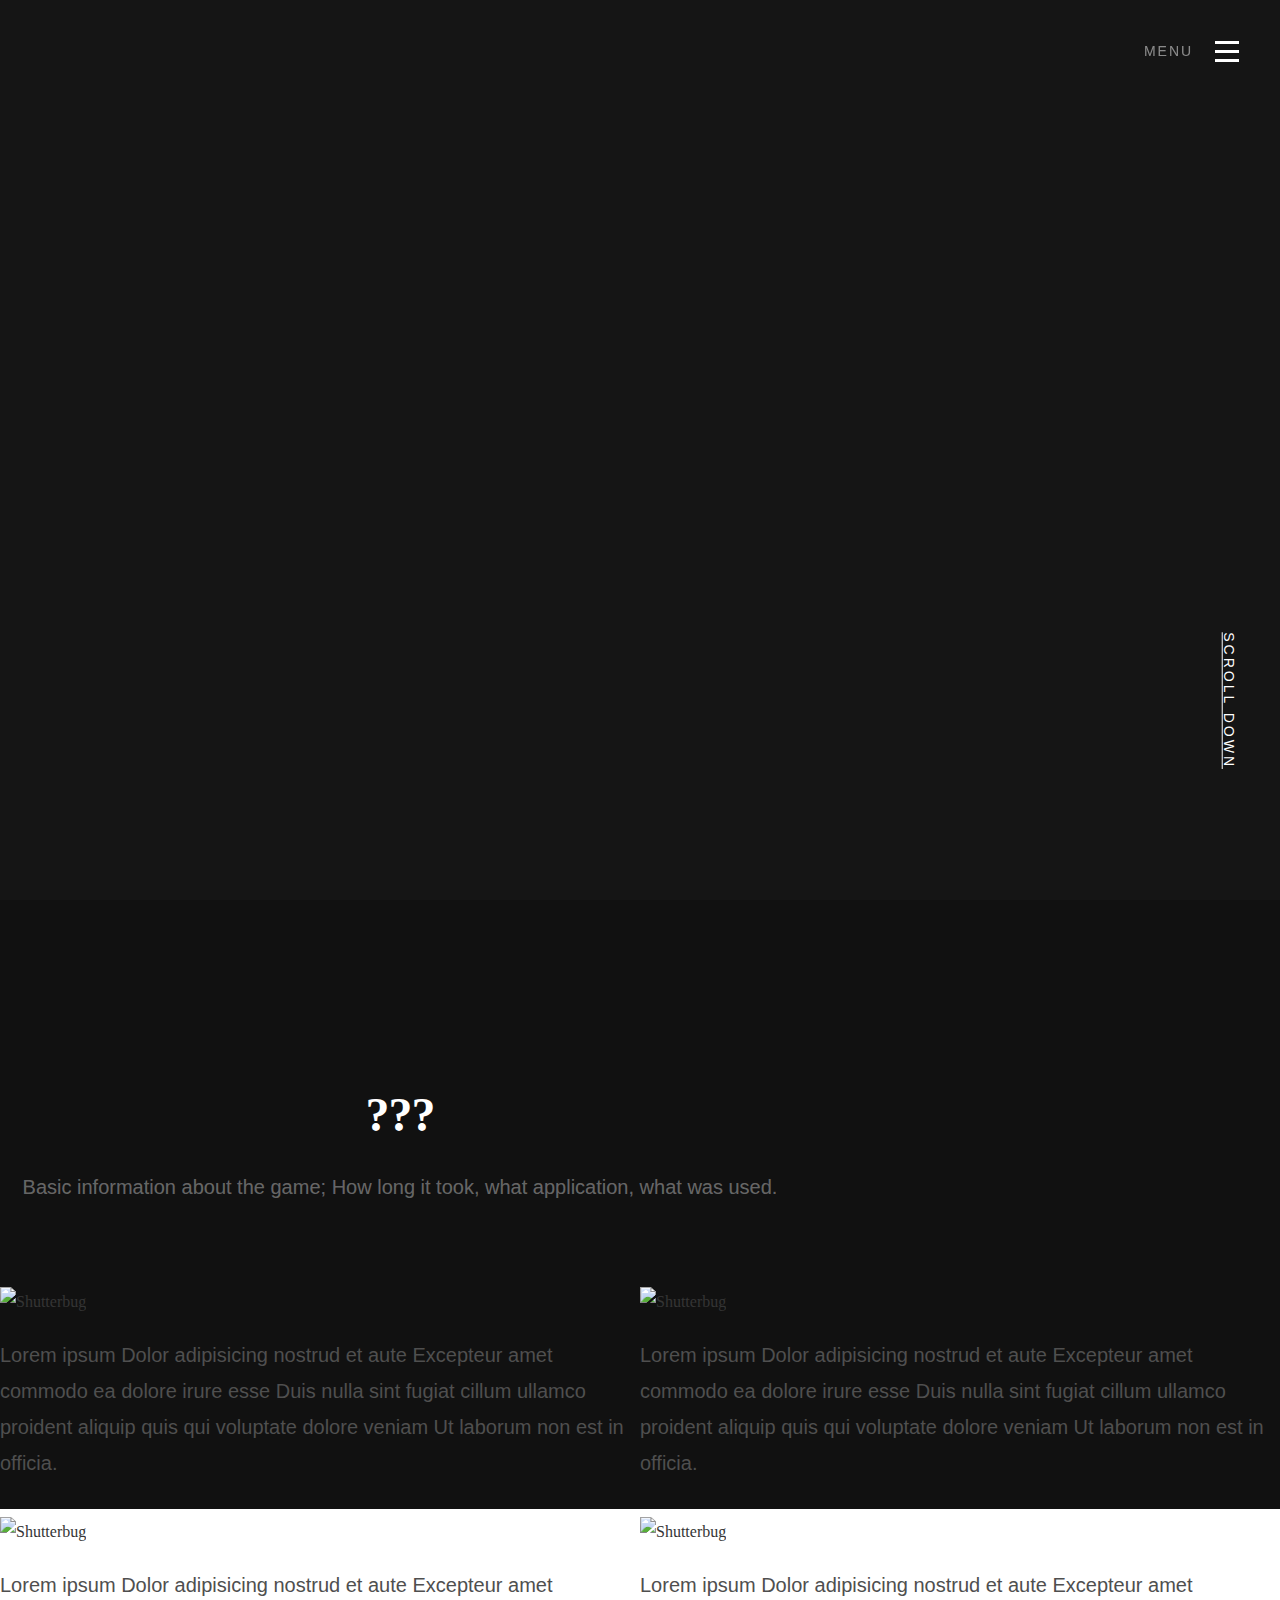
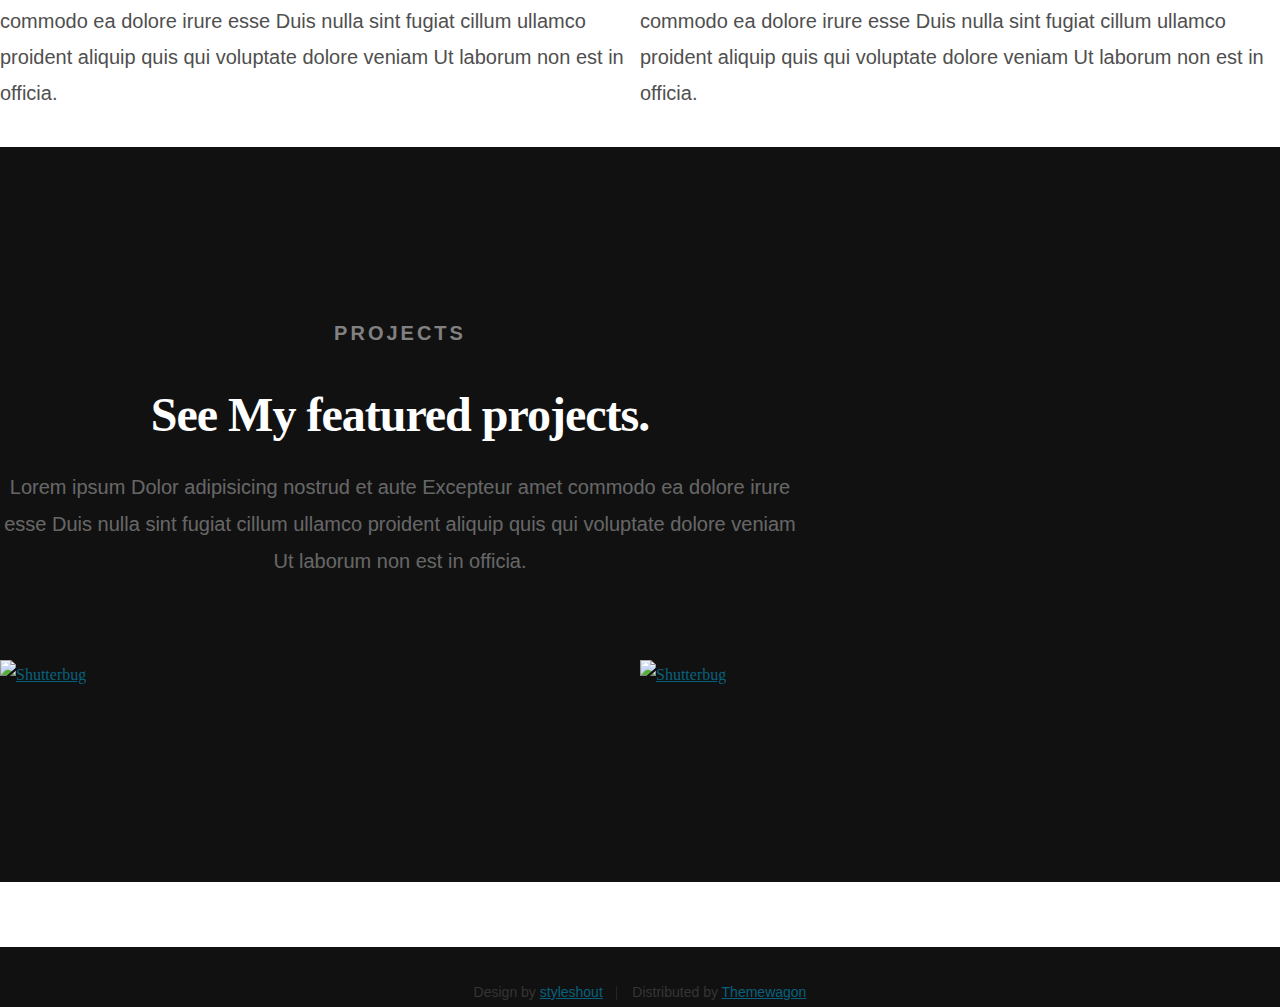
==== Game-1.html @ c15412a4 "Updating Game-1" ====
<!DOCTYPE html>
<!--[if IE 8 ]><html class="no-js oldie ie8" lang="en"> <![endif]-->
<!--[if IE 9 ]><html class="no-js oldie ie9" lang="en"> <![endif]-->
<!--[if (gte IE 9)|!(IE)]><!--><html class="no-js" lang="en"> <!--<![endif]-->
<head>

   <!--- basic page needs
   ================================================== -->
   <meta charset="utf-8">
	<title>James McGowan Portfolio </title>
	<meta name="description" content="">
	<meta name="author" content="">

   <!-- mobile specific metas
   ================================================== -->
	<meta name="viewport" content="width=device-width, initial-scale=1, maximum-scale=1">

 	<!-- CSS
   ================================================== -->
   <link rel="stylesheet" href="css/base.css">
   <link rel="stylesheet" href="css/vendor.css">
   <link rel="stylesheet" href="css/main.css">

   <!-- script
   ================================================== -->
	<script src="js/modernizr.js"></script>
	<script src="js/pace.min.js"></script>

   <!-- favicons
	================================================== -->


</head>

<body id="top">

	<!-- header
   ================================================== -->
   <header>

   	<div class="header-logo">
	      <a href="index.html">Portfolio</a>
	   </div>

		<a id="header-menu-trigger" href="#0">
		 	<span class="header-menu-text">Menu</span>
		  	<span class="header-menu-icon"></span>
		</a>

		<nav id="menu-nav-wrap">

        <a href="#0" class="close-button" title="close"><span>Close</span></a>

	   	<h3>James McGowan</h3>

			<ul class="nav-list">
				<li>
          <a href="index.html"> Home </a></li>
			</ul>

			<ul class="header-social-list">
            <li>
            	<a href=""><i class="fa fa-behance"></i></a>
            </li>
	      </ul>

		</nav>  <!-- end #menu-nav-wrap -->

	</header> <!-- end header -->


   <!-- home
   ================================================== -->
   <section id="home">

		<div class="scrolldown">
			<a href="#about" class="scroll-icon smoothscroll">
		   	Scroll Down
		   	<i class="fa fa-long-arrow-right" aria-hidden="true"></i>
			</a>
		</div>

   </section> <!-- end home -->

   <!-- Game section
    ================================================== -->
   <section id="portfolio">

     <div class="intro-wrap">

       <div class="row narrow section-intro with-bottom-sep animate-this">
       <div class="col-twelve">
           <!-- TITLE -->
            <h1> ??? </h1>

               <!-- DESCRIPTION -->
                <p class="lead"> Basic information about the game; How long it took, what application, what was used. </p>
       </div>
     </div> <!-- end row section-intro -->

     </div> <!-- end intro-wrap -->

     <div class="row portfolio-content">
       <div class="col-twelve">
         <div class="bricks-wrapper">

           <!-- First post -->
           <div class="brick folio-item">
              <div class="item-wrap animate-this">
                   <img src="images/portfolio/user-01.jpg" alt="Shutterbug">

                   <!-- Information about the image/ video-->
                   <p class="lead">Lorem ipsum Dolor adipisicing nostrud et aute Excepteur amet commodo ea dolore irure esse Duis nulla sint fugiat cillum ullamco proident aliquip quis qui voluptate dolore veniam Ut laborum non est in officia.</p>
            </div> <!-- end item-wrap -->
          </div> <!-- end brick folio-item -->
          <!-- End First post -->

          <!-- Second post -->
             <div class="brick folio-item">
                <div class="item-wrap animate-this">
                     <img src="images/portfolio/user-02.jpg" alt="Shutterbug">

                     <!-- Information about the image/ video-->
                     <p class="lead">Lorem ipsum Dolor adipisicing nostrud et aute Excepteur amet commodo ea dolore irure esse Duis nulla sint fugiat cillum ullamco proident aliquip quis qui voluptate dolore veniam Ut laborum non est in officia.</p>

              </div> <!-- end item-wrap -->
            </div> <!-- end brick folio-item -->
            <!-- End Second post -->

            <!-- Third post -->
            <div class="brick folio-item">
               <div class="item-wrap animate-this">
                    <img src="images/portfolio/user-01.jpg" alt="Shutterbug">

                    <!-- Information about the image/ video-->
                    <p class="lead">Lorem ipsum Dolor adipisicing nostrud et aute Excepteur amet commodo ea dolore irure esse Duis nulla sint fugiat cillum ullamco proident aliquip quis qui voluptate dolore veniam Ut laborum non est in officia.</p>
             </div> <!-- end item-wrap -->
           </div> <!-- end brick folio-item -->
           <!-- End Third post -->

           <!-- Fouth post -->
              <div class="brick folio-item">
                 <div class="item-wrap animate-this">
                      <img src="images/portfolio/user-02.jpg" alt="Shutterbug">

                      <!-- Information about the image/ video-->
                      <p class="lead">Lorem ipsum Dolor adipisicing nostrud et aute Excepteur amet commodo ea dolore irure esse Duis nulla sint fugiat cillum ullamco proident aliquip quis qui voluptate dolore veniam Ut laborum non est in officia.</p>

               </div> <!-- end item-wrap -->
             </div> <!-- end brick folio-item -->
             <!-- End Fouth post -->





          </div> <!-- end brick-wrapper -->
        </div> <!-- end twelve -->
      </div>

   </section>

   <!-- portfolio
    ================================================== -->
   <section id="portfolio">

     <div class="intro-wrap">

       <div class="row narrow section-intro with-bottom-sep animate-this">
       <div class="col-twelve">
           <!-- TITLE -->
            <h3>Projects</h3>

             <!-- SECOND TITLE -->
              <h1>See My featured projects.</h1>

               <!-- DESCRIPTION -->
                <p class="lead">Lorem ipsum Dolor adipisicing nostrud et aute Excepteur amet commodo ea dolore irure esse Duis nulla sint fugiat cillum ullamco proident aliquip quis qui voluptate dolore veniam Ut laborum non est in officia.</p>
       </div>
     </div> <!-- end row section-intro -->

     </div> <!-- end intro-wrap -->

     <div class="row portfolio-content">
       <div class="col-twelve">
         <div class="bricks-wrapper">

           <div class="brick folio-item">
              <div class="item-wrap animate-this">
                 <a href="index.html" class="overlay">
                   <img src="images/portfolio/skaterboy.jpg" alt="Shutterbug">

                   <div class="item-text">
                     <h1>  Marketing </h1>
                     <h3> Yellow Wall</h3>
                   </div>
                 </a>
            </div> <!-- end item-wrap -->
          </div> <!-- end brick folio-item -->

             <div class="brick folio-item">
                <div class="item-wrap animate-this">
                   <a href="index.html" class="overlay">
                     <img src="images/portfolio/yellowwall.jpg" alt="Shutterbug">

                     <div class="item-text">
                       <h1>  Marketing </h1>
                       <h3> Yellow Wall</h3>
                     </div>
                   </a>
              </div> <!-- end item-wrap -->
            </div> <!-- end brick folio-item -->
          </div> <!-- end brick-wrapper -->
        </div> <!-- end twelve -->
      </div>

   </section>  <!-- end portfolio -->

   	<div class="footer-bottom">

      	<div class="row">

      		<div class="col-twelve">
	      		<div class="copyright">
		         	<span>Design by <a href="http://www.styleshout.com/" target="_blank">styleshout</a></span>	<span>Distributed by <a href="https://themewagon.com/" target="_blank">Themewagon</a></span>
		         </div>
	      	</div>

      	</div>

      </div> <!-- end footer-bottom -->

      <div id="go-top">
		   <a class="smoothscroll" title="Back to Top" href="#top">
		   	<i class="fa fa-long-arrow-up" aria-hidden="true"></i>
		   </a>
		</div>
   </footer>

   <div id="preloader">
    	<div id="loader"></div>
   </div>

   <!-- Java Script
   ================================================== -->
   <script src="js/jquery-2.1.3.min.js"></script>
   <script src="js/plugins.js"></script>
   <script src="js/main.js"></script>

</body>

</html>
---- css/vendor.css ----
/* ===================================================================
 *
 *  Infinity v1.0 Vendor/Third Party CSS
 *  01-02-2017
 *  ------------------------------------------------------------------
 *
 *  TOC:
 *  01. Animate.css
 *  02. Lightgallery
 *  03. Owl Carousel
 *  04. Flexslider
 *
 * =================================================================== */

/**
 * 01.
 * Animate.css - http://daneden.me/animate
 * Licensed under the MIT license - http://opensource.org/licenses/MIT
 *
 * Copyright (c) 2015 Daniel Eden
 * ===================================================================
 */
.animated {
  -webkit-animation-duration: 1s;
  animation-duration: 1s;
  -webkit-animation-fill-mode: both;
  animation-fill-mode: both;
}

.animated.infinite {
  -webkit-animation-iteration-count: infinite;
  animation-iteration-count: infinite;
}

.animated.hinge {
  -webkit-animation-duration: 2s;
  animation-duration: 2s;
}

.animated.bounceIn, .animated.bounceOut, .animated.flipOutX, .animated.flipOutY {
  -webkit-animation-duration: .75s;
  animation-duration: .75s;
}

@-webkit-keyframes bounce {
  20%,53%,80%,from,to {
    -webkit-animation-timing-function: cubic-bezier(0.215, 0.61, 0.355, 1);
    animation-timing-function: cubic-bezier(0.215, 0.61, 0.355, 1);
    -webkit-transform: translate3d(0, 0, 0);
    transform: translate3d(0, 0, 0);
  }
  40%,43% {
    -webkit-animation-timing-function: cubic-bezier(0.755, 0.05, 0.855, 0.06);
    animation-timing-function: cubic-bezier(0.755, 0.05, 0.855, 0.06);
    -webkit-transform: translate3d(0, -30px, 0);
    transform: translate3d(0, -30px, 0);
  }
  70% {
    -webkit-animation-timing-function: cubic-bezier(0.755, 0.05, 0.855, 0.06);
    animation-timing-function: cubic-bezier(0.755, 0.05, 0.855, 0.06);
    -webkit-transform: translate3d(0, -15px, 0);
    transform: translate3d(0, -15px, 0);
  }
  90% {
    -webkit-transform: translate3d(0, -4px, 0);
    transform: translate3d(0, -4px, 0);
  }
}
@keyframes bounce {
  20%,53%,80%,from,to {
    -webkit-animation-timing-function: cubic-bezier(0.215, 0.61, 0.355, 1);
    animation-timing-function: cubic-bezier(0.215, 0.61, 0.355, 1);
    -webkit-transform: translate3d(0, 0, 0);
    transform: translate3d(0, 0, 0);
  }
  40%,43% {
    -webkit-animation-timing-function: cubic-bezier(0.755, 0.05, 0.855, 0.06);
    animation-timing-function: cubic-bezier(0.755, 0.05, 0.855, 0.06);
    -webkit-transform: translate3d(0, -30px, 0);
    transform: translate3d(0, -30px, 0);
  }
  70% {
    -webkit-animation-timing-function: cubic-bezier(0.755, 0.05, 0.855, 0.06);
    animation-timing-function: cubic-bezier(0.755, 0.05, 0.855, 0.06);
    -webkit-transform: translate3d(0, -15px, 0);
    transform: translate3d(0, -15px, 0);
  }
  90% {
    -webkit-transform: translate3d(0, -4px, 0);
    transform: translate3d(0, -4px, 0);
  }
}
.bounce {
  -webkit-animation-name: bounce;
  animation-name: bounce;
  -webkit-transform-origin: center bottom;
  transform-origin: center bottom;
}

@-webkit-keyframes flash {
  50%,from,to {
    opacity: 1;
  }
  25%,75% {
    opacity: 0;
  }
}
@keyframes flash {
  50%,from,to {
    opacity: 1;
  }
  25%,75% {
    opacity: 0;
  }
}
.flash {
  -webkit-animation-name: flash;
  animation-name: flash;
}

@-webkit-keyframes pulse {
  from {
    -webkit-transform: scale3d(1, 1, 1);
    transform: scale3d(1, 1, 1);
  }
  50% {
    -webkit-transform: scale3d(1.05, 1.05, 1.05);
    transform: scale3d(1.05, 1.05, 1.05);
  }
  to {
    -webkit-transform: scale3d(1, 1, 1);
    transform: scale3d(1, 1, 1);
  }
}
@keyframes pulse {
  from {
    -webkit-transform: scale3d(1, 1, 1);
    transform: scale3d(1, 1, 1);
  }
  50% {
    -webkit-transform: scale3d(1.05, 1.05, 1.05);
    transform: scale3d(1.05, 1.05, 1.05);
  }
  to {
    -webkit-transform: scale3d(1, 1, 1);
    transform: scale3d(1, 1, 1);
  }
}
.pulse {
  -webkit-animation-name: pulse;
  animation-name: pulse;
}

@-webkit-keyframes rubberBand {
  from {
    -webkit-transform: scale3d(1, 1, 1);
    transform: scale3d(1, 1, 1);
  }
  30% {
    -webkit-transform: scale3d(1.25, 0.75, 1);
    transform: scale3d(1.25, 0.75, 1);
  }
  40% {
    -webkit-transform: scale3d(0.75, 1.25, 1);
    transform: scale3d(0.75, 1.25, 1);
  }
  50% {
    -webkit-transform: scale3d(1.15, 0.85, 1);
    transform: scale3d(1.15, 0.85, 1);
  }
  65% {
    -webkit-transform: scale3d(0.95, 1.05, 1);
    transform: scale3d(0.95, 1.05, 1);
  }
  75% {
    -webkit-transform: scale3d(1.05, 0.95, 1);
    transform: scale3d(1.05, 0.95, 1);
  }
  to {
    -webkit-transform: scale3d(1, 1, 1);
    transform: scale3d(1, 1, 1);
  }
}
@keyframes rubberBand {
  from {
    -webkit-transform: scale3d(1, 1, 1);
    transform: scale3d(1, 1, 1);
  }
  30% {
    -webkit-transform: scale3d(1.25, 0.75, 1);
    transform: scale3d(1.25, 0.75, 1);
  }
  40% {
    -webkit-transform: scale3d(0.75, 1.25, 1);
    transform: scale3d(0.75, 1.25, 1);
  }
  50% {
    -webkit-transform: scale3d(1.15, 0.85, 1);
    transform: scale3d(1.15, 0.85, 1);
  }
  65% {
    -webkit-transform: scale3d(0.95, 1.05, 1);
    transform: scale3d(0.95, 1.05, 1);
  }
  75% {
    -webkit-transform: scale3d(1.05, 0.95, 1);
    transform: scale3d(1.05, 0.95, 1);
  }
  to {
    -webkit-transform: scale3d(1, 1, 1);
    transform: scale3d(1, 1, 1);
  }
}
.rubberBand {
  -webkit-animation-name: rubberBand;
  animation-name: rubberBand;
}

@-webkit-keyframes shake {
  from,to {
    -webkit-transform: translate3d(0, 0, 0);
    transform: translate3d(0, 0, 0);
  }
  10%,30%,50%,70%,90% {
    -webkit-transform: translate3d(-10px, 0, 0);
    transform: translate3d(-10px, 0, 0);
  }
  20%,40%,60%,80% {
    -webkit-transform: translate3d(10px, 0, 0);
    transform: translate3d(10px, 0, 0);
  }
}
@keyframes shake {
  from,to {
    -webkit-transform: translate3d(0, 0, 0);
    transform: translate3d(0, 0, 0);
  }
  10%,30%,50%,70%,90% {
    -webkit-transform: translate3d(-10px, 0, 0);
    transform: translate3d(-10px, 0, 0);
  }
  20%,40%,60%,80% {
    -webkit-transform: translate3d(10px, 0, 0);
    transform: translate3d(10px, 0, 0);
  }
}
.shake {
  -webkit-animation-name: shake;
  animation-name: shake;
}

@-webkit-keyframes swing {
  20% {
    -webkit-transform: rotate3d(0, 0, 1, 15deg);
    transform: rotate3d(0, 0, 1, 15deg);
  }
  40% {
    -webkit-transform: rotate3d(0, 0, 1, -10deg);
    transform: rotate3d(0, 0, 1, -10deg);
  }
  60% {
    -webkit-transform: rotate3d(0, 0, 1, 5deg);
    transform: rotate3d(0, 0, 1, 5deg);
  }
  80% {
    -webkit-transform: rotate3d(0, 0, 1, -5deg);
    transform: rotate3d(0, 0, 1, -5deg);
  }
  to {
    -webkit-transform: rotate3d(0, 0, 1, 0deg);
    transform: rotate3d(0, 0, 1, 0deg);
  }
}
@keyframes swing {
  20% {
    -webkit-transform: rotate3d(0, 0, 1, 15deg);
    transform: rotate3d(0, 0, 1, 15deg);
  }
  40% {
    -webkit-transform: rotate3d(0, 0, 1, -10deg);
    transform: rotate3d(0, 0, 1, -10deg);
  }
  60% {
    -webkit-transform: rotate3d(0, 0, 1, 5deg);
    transform: rotate3d(0, 0, 1, 5deg);
  }
  80% {
    -webkit-transform: rotate3d(0, 0, 1, -5deg);
    transform: rotate3d(0, 0, 1, -5deg);
  }
  to {
    -webkit-transform: rotate3d(0, 0, 1, 0deg);
    transform: rotate3d(0, 0, 1, 0deg);
  }
}
.swing {
  -webkit-transform-origin: top center;
  transform-origin: top center;
  -webkit-animation-name: swing;
  animation-name: swing;
}

@-webkit-keyframes tada {
  from {
    -webkit-transform: scale3d(1, 1, 1);
    transform: scale3d(1, 1, 1);
  }
  10%,20% {
    -webkit-transform: scale3d(0.9, 0.9, 0.9) rotate3d(0, 0, 1, -3deg);
    transform: scale3d(0.9, 0.9, 0.9) rotate3d(0, 0, 1, -3deg);
  }
  30%,50%,70%,90% {
    -webkit-transform: scale3d(1.1, 1.1, 1.1) rotate3d(0, 0, 1, 3deg);
    transform: scale3d(1.1, 1.1, 1.1) rotate3d(0, 0, 1, 3deg);
  }
  40%,60%,80% {
    -webkit-transform: scale3d(1.1, 1.1, 1.1) rotate3d(0, 0, 1, -3deg);
    transform: scale3d(1.1, 1.1, 1.1) rotate3d(0, 0, 1, -3deg);
  }
  to {
    -webkit-transform: scale3d(1, 1, 1);
    transform: scale3d(1, 1, 1);
  }
}
@keyframes tada {
  from {
    -webkit-transform: scale3d(1, 1, 1);
    transform: scale3d(1, 1, 1);
  }
  10%,20% {
    -webkit-transform: scale3d(0.9, 0.9, 0.9) rotate3d(0, 0, 1, -3deg);
    transform: scale3d(0.9, 0.9, 0.9) rotate3d(0, 0, 1, -3deg);
  }
  30%,50%,70%,90% {
    -webkit-transform: scale3d(1.1, 1.1, 1.1) rotate3d(0, 0, 1, 3deg);
    transform: scale3d(1.1, 1.1, 1.1) rotate3d(0, 0, 1, 3deg);
  }
  40%,60%,80% {
    -webkit-transform: scale3d(1.1, 1.1, 1.1) rotate3d(0, 0, 1, -3deg);
    transform: scale3d(1.1, 1.1, 1.1) rotate3d(0, 0, 1, -3deg);
  }
  to {
    -webkit-transform: scale3d(1, 1, 1);
    transform: scale3d(1, 1, 1);
  }
}
.tada {
  -webkit-animation-name: tada;
  animation-name: tada;
}

@-webkit-keyframes wobble {
  from {
    -webkit-transform: none;
    transform: none;
  }
  15% {
    -webkit-transform: translate3d(-25%, 0, 0) rotate3d(0, 0, 1, -5deg);
    transform: translate3d(-25%, 0, 0) rotate3d(0, 0, 1, -5deg);
  }
  30% {
    -webkit-transform: translate3d(20%, 0, 0) rotate3d(0, 0, 1, 3deg);
    transform: translate3d(20%, 0, 0) rotate3d(0, 0, 1, 3deg);
  }
  45% {
    -webkit-transform: translate3d(-15%, 0, 0) rotate3d(0, 0, 1, -3deg);
    transform: translate3d(-15%, 0, 0) rotate3d(0, 0, 1, -3deg);
  }
  60% {
    -webkit-transform: translate3d(10%, 0, 0) rotate3d(0, 0, 1, 2deg);
    transform: translate3d(10%, 0, 0) rotate3d(0, 0, 1, 2deg);
  }
  75% {
    -webkit-transform: translate3d(-5%, 0, 0) rotate3d(0, 0, 1, -1deg);
    transform: translate3d(-5%, 0, 0) rotate3d(0, 0, 1, -1deg);
  }
  to {
    -webkit-transform: none;
    transform: none;
  }
}
@keyframes wobble {
  from {
    -webkit-transform: none;
    transform: none;
  }
  15% {
    -webkit-transform: translate3d(-25%, 0, 0) rotate3d(0, 0, 1, -5deg);
    transform: translate3d(-25%, 0, 0) rotate3d(0, 0, 1, -5deg);
  }
  30% {
    -webkit-transform: translate3d(20%, 0, 0) rotate3d(0, 0, 1, 3deg);
    transform: translate3d(20%, 0, 0) rotate3d(0, 0, 1, 3deg);
  }
  45% {
    -webkit-transform: translate3d(-15%, 0, 0) rotate3d(0, 0, 1, -3deg);
    transform: translate3d(-15%, 0, 0) rotate3d(0, 0, 1, -3deg);
  }
  60% {
    -webkit-transform: translate3d(10%, 0, 0) rotate3d(0, 0, 1, 2deg);
    transform: translate3d(10%, 0, 0) rotate3d(0, 0, 1, 2deg);
  }
  75% {
    -webkit-transform: translate3d(-5%, 0, 0) rotate3d(0, 0, 1, -1deg);
    transform: translate3d(-5%, 0, 0) rotate3d(0, 0, 1, -1deg);
  }
  to {
    -webkit-transform: none;
    transform: none;
  }
}
.wobble {
  -webkit-animation-name: wobble;
  animation-name: wobble;
}

@-webkit-keyframes jello {
  11.1%,from,to {
    -webkit-transform: none;
    transform: none;
  }
  22.2% {
    -webkit-transform: skewX(-12.5deg) skewY(-12.5deg);
    transform: skewX(-12.5deg) skewY(-12.5deg);
  }
  33.3% {
    -webkit-transform: skewX(6.25deg) skewY(6.25deg);
    transform: skewX(6.25deg) skewY(6.25deg);
  }
  44.4% {
    -webkit-transform: skewX(-3.125deg) skewY(-3.125deg);
    transform: skewX(-3.125deg) skewY(-3.125deg);
  }
  55.5% {
    -webkit-transform: skewX(1.5625deg) skewY(1.5625deg);
    transform: skewX(1.5625deg) skewY(1.5625deg);
  }
  66.6% {
    -webkit-transform: skewX(-0.78125deg) skewY(-0.78125deg);
    transform: skewX(-0.78125deg) skewY(-0.78125deg);
  }
  77.7% {
    -webkit-transform: skewX(0.39063deg) skewY(0.39063deg);
    transform: skewX(0.39063deg) skewY(0.39063deg);
  }
  88.8% {
    -webkit-transform: skewX(-0.19531deg) skewY(-0.19531deg);
    transform: skewX(-0.19531deg) skewY(-0.19531deg);
  }
}
@keyframes jello {
  11.1%,from,to {
    -webkit-transform: none;
    transform: none;
  }
  22.2% {
    -webkit-transform: skewX(-12.5deg) skewY(-12.5deg);
    transform: skewX(-12.5deg) skewY(-12.5deg);
  }
  33.3% {
    -webkit-transform: skewX(6.25deg) skewY(6.25deg);
    transform: skewX(6.25deg) skewY(6.25deg);
  }
  44.4% {
    -webkit-transform: skewX(-3.125deg) skewY(-3.125deg);
    transform: skewX(-3.125deg) skewY(-3.125deg);
  }
  55.5% {
    -webkit-transform: skewX(1.5625deg) skewY(1.5625deg);
    transform: skewX(1.5625deg) skewY(1.5625deg);
  }
  66.6% {
    -webkit-transform: skewX(-0.78125deg) skewY(-0.78125deg);
    transform: skewX(-0.78125deg) skewY(-0.78125deg);
  }
  77.7% {
    -webkit-transform: skewX(0.39063deg) skewY(0.39063deg);
    transform: skewX(0.39063deg) skewY(0.39063deg);
  }
  88.8% {
    -webkit-transform: skewX(-0.19531deg) skewY(-0.19531deg);
    transform: skewX(-0.19531deg) skewY(-0.19531deg);
  }
}
.jello {
  -webkit-animation-name: jello;
  animation-name: jello;
  -webkit-transform-origin: center;
  transform-origin: center;
}

@-webkit-keyframes bounceIn {
  20%,40%,60%,80%,from,to {
    -webkit-animation-timing-function: cubic-bezier(0.215, 0.61, 0.355, 1);
    animation-timing-function: cubic-bezier(0.215, 0.61, 0.355, 1);
  }
  0% {
    opacity: 0;
    -webkit-transform: scale3d(0.3, 0.3, 0.3);
    transform: scale3d(0.3, 0.3, 0.3);
  }
  20% {
    -webkit-transform: scale3d(1.1, 1.1, 1.1);
    transform: scale3d(1.1, 1.1, 1.1);
  }
  40% {
    -webkit-transform: scale3d(0.9, 0.9, 0.9);
    transform: scale3d(0.9, 0.9, 0.9);
  }
  60% {
    opacity: 1;
    -webkit-transform: scale3d(1.03, 1.03, 1.03);
    transform: scale3d(1.03, 1.03, 1.03);
  }
  80% {
    -webkit-transform: scale3d(0.97, 0.97, 0.97);
    transform: scale3d(0.97, 0.97, 0.97);
  }
  to {
    opacity: 1;
    -webkit-transform: scale3d(1, 1, 1);
    transform: scale3d(1, 1, 1);
  }
}
@keyframes bounceIn {
  20%,40%,60%,80%,from,to {
    -webkit-animation-timing-function: cubic-bezier(0.215, 0.61, 0.355, 1);
    animation-timing-function: cubic-bezier(0.215, 0.61, 0.355, 1);
  }
  0% {
    opacity: 0;
    -webkit-transform: scale3d(0.3, 0.3, 0.3);
    transform: scale3d(0.3, 0.3, 0.3);
  }
  20% {
    -webkit-transform: scale3d(1.1, 1.1, 1.1);
    transform: scale3d(1.1, 1.1, 1.1);
  }
  40% {
    -webkit-transform: scale3d(0.9, 0.9, 0.9);
    transform: scale3d(0.9, 0.9, 0.9);
  }
  60% {
    opacity: 1;
    -webkit-transform: scale3d(1.03, 1.03, 1.03);
    transform: scale3d(1.03, 1.03, 1.03);
  }
  80% {
    -webkit-transform: scale3d(0.97, 0.97, 0.97);
    transform: scale3d(0.97, 0.97, 0.97);
  }
  to {
    opacity: 1;
    -webkit-transform: scale3d(1, 1, 1);
    transform: scale3d(1, 1, 1);
  }
}
.bounceIn {
  -webkit-animation-name: bounceIn;
  animation-name: bounceIn;
}

@-webkit-keyframes bounceInDown {
  60%,75%,90%,from,to {
    -webkit-animation-timing-function: cubic-bezier(0.215, 0.61, 0.355, 1);
    animation-timing-function: cubic-bezier(0.215, 0.61, 0.355, 1);
  }
  0% {
    opacity: 0;
    -webkit-transform: translate3d(0, -3000px, 0);
    transform: translate3d(0, -3000px, 0);
  }
  60% {
    opacity: 1;
    -webkit-transform: translate3d(0, 25px, 0);
    transform: translate3d(0, 25px, 0);
  }
  75% {
    -webkit-transform: translate3d(0, -10px, 0);
    transform: translate3d(0, -10px, 0);
  }
  90% {
    -webkit-transform: translate3d(0, 5px, 0);
    transform: translate3d(0, 5px, 0);
  }
  to {
    -webkit-transform: none;
    transform: none;
  }
}
@keyframes bounceInDown {
  60%,75%,90%,from,to {
    -webkit-animation-timing-function: cubic-bezier(0.215, 0.61, 0.355, 1);
    animation-timing-function: cubic-bezier(0.215, 0.61, 0.355, 1);
  }
  0% {
    opacity: 0;
    -webkit-transform: translate3d(0, -3000px, 0);
    transform: translate3d(0, -3000px, 0);
  }
  60% {
    opacity: 1;
    -webkit-transform: translate3d(0, 25px, 0);
    transform: translate3d(0, 25px, 0);
  }
  75% {
    -webkit-transform: translate3d(0, -10px, 0);
    transform: translate3d(0, -10px, 0);
  }
  90% {
    -webkit-transform: translate3d(0, 5px, 0);
    transform: translate3d(0, 5px, 0);
  }
  to {
    -webkit-transform: none;
    transform: none;
  }
}
.bounceInDown {
  -webkit-animation-name: bounceInDown;
  animation-name: bounceInDown;
}

@-webkit-keyframes bounceInLeft {
  60%,75%,90%,from,to {
    -webkit-animation-timing-function: cubic-bezier(0.215, 0.61, 0.355, 1);
    animation-timing-function: cubic-bezier(0.215, 0.61, 0.355, 1);
  }
  0% {
    opacity: 0;
    -webkit-transform: translate3d(-3000px, 0, 0);
    transform: translate3d(-3000px, 0, 0);
  }
  60% {
    opacity: 1;
    -webkit-transform: translate3d(25px, 0, 0);
    transform: translate3d(25px, 0, 0);
  }
  75% {
    -webkit-transform: translate3d(-10px, 0, 0);
    transform: translate3d(-10px, 0, 0);
  }
  90% {
    -webkit-transform: translate3d(5px, 0, 0);
    transform: translate3d(5px, 0, 0);
  }
  to {
    -webkit-transform: none;
    transform: none;
  }
}
@keyframes bounceInLeft {
  60%,75%,90%,from,to {
    -webkit-animation-timing-function: cubic-bezier(0.215, 0.61, 0.355, 1);
    animation-timing-function: cubic-bezier(0.215, 0.61, 0.355, 1);
  }
  0% {
    opacity: 0;
    -webkit-transform: translate3d(-3000px, 0, 0);
    transform: translate3d(-3000px, 0, 0);
  }
  60% {
    opacity: 1;
    -webkit-transform: translate3d(25px, 0, 0);
    transform: translate3d(25px, 0, 0);
  }
  75% {
    -webkit-transform: translate3d(-10px, 0, 0);
    transform: translate3d(-10px, 0, 0);
  }
  90% {
    -webkit-transform: translate3d(5px, 0, 0);
    transform: translate3d(5px, 0, 0);
  }
  to {
    -webkit-transform: none;
    transform: none;
  }
}
.bounceInLeft {
  -webkit-animation-name: bounceInLeft;
  animation-name: bounceInLeft;
}

@-webkit-keyframes bounceInRight {
  60%,75%,90%,from,to {
    -webkit-animation-timing-function: cubic-bezier(0.215, 0.61, 0.355, 1);
    animation-timing-function: cubic-bezier(0.215, 0.61, 0.355, 1);
  }
  from {
    opacity: 0;
    -webkit-transform: translate3d(3000px, 0, 0);
    transform: translate3d(3000px, 0, 0);
  }
  60% {
    opacity: 1;
    -webkit-transform: translate3d(-25px, 0, 0);
    transform: translate3d(-25px, 0, 0);
  }
  75% {
    -webkit-transform: translate3d(10px, 0, 0);
    transform: translate3d(10px, 0, 0);
  }
  90% {
    -webkit-transform: translate3d(-5px, 0, 0);
    transform: translate3d(-5px, 0, 0);
  }
  to {
    -webkit-transform: none;
    transform: none;
  }
}
@keyframes bounceInRight {
  60%,75%,90%,from,to {
    -webkit-animation-timing-function: cubic-bezier(0.215, 0.61, 0.355, 1);
    animation-timing-function: cubic-bezier(0.215, 0.61, 0.355, 1);
  }
  from {
    opacity: 0;
    -webkit-transform: translate3d(3000px, 0, 0);
    transform: translate3d(3000px, 0, 0);
  }
  60% {
    opacity: 1;
    -webkit-transform: translate3d(-25px, 0, 0);
    transform: translate3d(-25px, 0, 0);
  }
  75% {
    -webkit-transform: translate3d(10px, 0, 0);
    transform: translate3d(10px, 0, 0);
  }
  90% {
    -webkit-transform: translate3d(-5px, 0, 0);
    transform: translate3d(-5px, 0, 0);
  }
  to {
    -webkit-transform: none;
    transform: none;
  }
}
.bounceInRight {
  -webkit-animation-name: bounceInRight;
  animation-name: bounceInRight;
}

@-webkit-keyframes bounceInUp {
  60%,75%,90%,from,to {
    -webkit-animation-timing-function: cubic-bezier(0.215, 0.61, 0.355, 1);
    animation-timing-function: cubic-bezier(0.215, 0.61, 0.355, 1);
  }
  from {
    opacity: 0;
    -webkit-transform: translate3d(0, 3000px, 0);
    transform: translate3d(0, 3000px, 0);
  }
  60% {
    opacity: 1;
    -webkit-transform: translate3d(0, -20px, 0);
    transform: translate3d(0, -20px, 0);
  }
  75% {
    -webkit-transform: translate3d(0, 10px, 0);
    transform: translate3d(0, 10px, 0);
  }
  90% {
    -webkit-transform: translate3d(0, -5px, 0);
    transform: translate3d(0, -5px, 0);
  }
  to {
    -webkit-transform: translate3d(0, 0, 0);
    transform: translate3d(0, 0, 0);
  }
}
@keyframes bounceInUp {
  60%,75%,90%,from,to {
    -webkit-animation-timing-function: cubic-bezier(0.215, 0.61, 0.355, 1);
    animation-timing-function: cubic-bezier(0.215, 0.61, 0.355, 1);
  }
  from {
    opacity: 0;
    -webkit-transform: translate3d(0, 3000px, 0);
    transform: translate3d(0, 3000px, 0);
  }
  60% {
    opacity: 1;
    -webkit-transform: translate3d(0, -20px, 0);
    transform: translate3d(0, -20px, 0);
  }
  75% {
    -webkit-transform: translate3d(0, 10px, 0);
    transform: translate3d(0, 10px, 0);
  }
  90% {
    -webkit-transform: translate3d(0, -5px, 0);
    transform: translate3d(0, -5px, 0);
  }
  to {
    -webkit-transform: translate3d(0, 0, 0);
    transform: translate3d(0, 0, 0);
  }
}
.bounceInUp {
  -webkit-animation-name: bounceInUp;
  animation-name: bounceInUp;
}

@-webkit-keyframes bounceOut {
  20% {
    -webkit-transform: scale3d(0.9, 0.9, 0.9);
    transform: scale3d(0.9, 0.9, 0.9);
  }
  50%,55% {
    opacity: 1;
    -webkit-transform: scale3d(1.1, 1.1, 1.1);
    transform: scale3d(1.1, 1.1, 1.1);
  }
  to {
    opacity: 0;
    -webkit-transform: scale3d(0.3, 0.3, 0.3);
    transform: scale3d(0.3, 0.3, 0.3);
  }
}
@keyframes bounceOut {
  20% {
    -webkit-transform: scale3d(0.9, 0.9, 0.9);
    transform: scale3d(0.9, 0.9, 0.9);
  }
  50%,55% {
    opacity: 1;
    -webkit-transform: scale3d(1.1, 1.1, 1.1);
    transform: scale3d(1.1, 1.1, 1.1);
  }
  to {
    opacity: 0;
    -webkit-transform: scale3d(0.3, 0.3, 0.3);
    transform: scale3d(0.3, 0.3, 0.3);
  }
}
.bounceOut {
  -webkit-animation-name: bounceOut;
  animation-name: bounceOut;
}

@-webkit-keyframes bounceOutDown {
  20% {
    -webkit-transform: translate3d(0, 10px, 0);
    transform: translate3d(0, 10px, 0);
  }
  40%,45% {
    opacity: 1;
    -webkit-transform: translate3d(0, -20px, 0);
    transform: translate3d(0, -20px, 0);
  }
  to {
    opacity: 0;
    -webkit-transform: translate3d(0, 2000px, 0);
    transform: translate3d(0, 2000px, 0);
  }
}
@keyframes bounceOutDown {
  20% {
    -webkit-transform: translate3d(0, 10px, 0);
    transform: translate3d(0, 10px, 0);
  }
  40%,45% {
    opacity: 1;
    -webkit-transform: translate3d(0, -20px, 0);
    transform: translate3d(0, -20px, 0);
  }
  to {
    opacity: 0;
    -webkit-transform: translate3d(0, 2000px, 0);
    transform: translate3d(0, 2000px, 0);
  }
}
.bounceOutDown {
  -webkit-animation-name: bounceOutDown;
  animation-name: bounceOutDown;
}

@-webkit-keyframes bounceOutLeft {
  20% {
    opacity: 1;
    -webkit-transform: translate3d(20px, 0, 0);
    transform: translate3d(20px, 0, 0);
  }
  to {
    opacity: 0;
    -webkit-transform: translate3d(-2000px, 0, 0);
    transform: translate3d(-2000px, 0, 0);
  }
}
@keyframes bounceOutLeft {
  20% {
    opacity: 1;
    -webkit-transform: translate3d(20px, 0, 0);
    transform: translate3d(20px, 0, 0);
  }
  to {
    opacity: 0;
    -webkit-transform: translate3d(-2000px, 0, 0);
    transform: translate3d(-2000px, 0, 0);
  }
}
.bounceOutLeft {
  -webkit-animation-name: bounceOutLeft;
  animation-name: bounceOutLeft;
}

@-webkit-keyframes bounceOutRight {
  20% {
    opacity: 1;
    -webkit-transform: translate3d(-20px, 0, 0);
    transform: translate3d(-20px, 0, 0);
  }
  to {
    opacity: 0;
    -webkit-transform: translate3d(2000px, 0, 0);
    transform: translate3d(2000px, 0, 0);
  }
}
@keyframes bounceOutRight {
  20% {
    opacity: 1;
    -webkit-transform: translate3d(-20px, 0, 0);
    transform: translate3d(-20px, 0, 0);
  }
  to {
    opacity: 0;
    -webkit-transform: translate3d(2000px, 0, 0);
    transform: translate3d(2000px, 0, 0);
  }
}
.bounceOutRight {
  -webkit-animation-name: bounceOutRight;
  animation-name: bounceOutRight;
}

@-webkit-keyframes bounceOutUp {
  20% {
    -webkit-transform: translate3d(0, -10px, 0);
    transform: translate3d(0, -10px, 0);
  }
  40%,45% {
    opacity: 1;
    -webkit-transform: translate3d(0, 20px, 0);
    transform: translate3d(0, 20px, 0);
  }
  to {
    opacity: 0;
    -webkit-transform: translate3d(0, -2000px, 0);
    transform: translate3d(0, -2000px, 0);
  }
}
@keyframes bounceOutUp {
  20% {
    -webkit-transform: translate3d(0, -10px, 0);
    transform: translate3d(0, -10px, 0);
  }
  40%,45% {
    opacity: 1;
    -webkit-transform: translate3d(0, 20px, 0);
    transform: translate3d(0, 20px, 0);
  }
  to {
    opacity: 0;
    -webkit-transform: translate3d(0, -2000px, 0);
    transform: translate3d(0, -2000px, 0);
  }
}
.bounceOutUp {
  -webkit-animation-name: bounceOutUp;
  animation-name: bounceOutUp;
}

@-webkit-keyframes fadeIn {
  from {
    opacity: 0;
  }
  to {
    opacity: 1;
  }
}
@keyframes fadeIn {
  from {
    opacity: 0;
  }
  to {
    opacity: 1;
  }
}
.fadeIn {
  -webkit-animation-name: fadeIn;
  animation-name: fadeIn;
}

@-webkit-keyframes fadeInDown {
  from {
    opacity: 0;
    -webkit-transform: translate3d(0, -100%, 0);
    transform: translate3d(0, -100%, 0);
  }
  to {
    opacity: 1;
    -webkit-transform: none;
    transform: none;
  }
}
@keyframes fadeInDown {
  from {
    opacity: 0;
    -webkit-transform: translate3d(0, -100%, 0);
    transform: translate3d(0, -100%, 0);
  }
  to {
    opacity: 1;
    -webkit-transform: none;
    transform: none;
  }
}
.fadeInDown {
  -webkit-animation-name: fadeInDown;
  animation-name: fadeInDown;
}

@-webkit-keyframes fadeInDownBig {
  from {
    opacity: 0;
    -webkit-transform: translate3d(0, -2000px, 0);
    transform: translate3d(0, -2000px, 0);
  }
  to {
    opacity: 1;
    -webkit-transform: none;
    transform: none;
  }
}
@keyframes fadeInDownBig {
  from {
    opacity: 0;
    -webkit-transform: translate3d(0, -2000px, 0);
    transform: translate3d(0, -2000px, 0);
  }
  to {
    opacity: 1;
    -webkit-transform: none;
    transform: none;
  }
}
.fadeInDownBig {
  -webkit-animation-name: fadeInDownBig;
  animation-name: fadeInDownBig;
}

@-webkit-keyframes fadeInLeft {
  from {
    opacity: 0;
    -webkit-transform: translate3d(-100%, 0, 0);
    transform: translate3d(-100%, 0, 0);
  }
  to {
    opacity: 1;
    -webkit-transform: none;
    transform: none;
  }
}
@keyframes fadeInLeft {
  from {
    opacity: 0;
    -webkit-transform: translate3d(-100%, 0, 0);
    transform: translate3d(-100%, 0, 0);
  }
  to {
    opacity: 1;
    -webkit-transform: none;
    transform: none;
  }
}
.fadeInLeft {
  -webkit-animation-name: fadeInLeft;
  animation-name: fadeInLeft;
}

@-webkit-keyframes fadeInLeftBig {
  from {
    opacity: 0;
    -webkit-transform: translate3d(-2000px, 0, 0);
    transform: translate3d(-2000px, 0, 0);
  }
  to {
    opacity: 1;
    -webkit-transform: none;
    transform: none;
  }
}
@keyframes fadeInLeftBig {
  from {
    opacity: 0;
    -webkit-transform: translate3d(-2000px, 0, 0);
    transform: translate3d(-2000px, 0, 0);
  }
  to {
    opacity: 1;
    -webkit-transform: none;
    transform: none;
  }
}
.fadeInLeftBig {
  -webkit-animation-name: fadeInLeftBig;
  animation-name: fadeInLeftBig;
}

@-webkit-keyframes fadeInRight {
  from {
    opacity: 0;
    -webkit-transform: translate3d(100%, 0, 0);
    transform: translate3d(100%, 0, 0);
  }
  to {
    opacity: 1;
    -webkit-transform: none;
    transform: none;
  }
}
@keyframes fadeInRight {
  from {
    opacity: 0;
    -webkit-transform: translate3d(100%, 0, 0);
    transform: translate3d(100%, 0, 0);
  }
  to {
    opacity: 1;
    -webkit-transform: none;
    transform: none;
  }
}
.fadeInRight {
  -webkit-animation-name: fadeInRight;
  animation-name: fadeInRight;
}

@-webkit-keyframes fadeInRightBig {
  from {
    opacity: 0;
    -webkit-transform: translate3d(2000px, 0, 0);
    transform: translate3d(2000px, 0, 0);
  }
  to {
    opacity: 1;
    -webkit-transform: none;
    transform: none;
  }
}
@keyframes fadeInRightBig {
  from {
    opacity: 0;
    -webkit-transform: translate3d(2000px, 0, 0);
    transform: translate3d(2000px, 0, 0);
  }
  to {
    opacity: 1;
    -webkit-transform: none;
    transform: none;
  }
}
.fadeInRightBig {
  -webkit-animation-name: fadeInRightBig;
  animation-name: fadeInRightBig;
}

@-webkit-keyframes fadeInUp {
  from {
    opacity: 0;
    -webkit-transform: translate3d(0, 100%, 0);
    transform: translate3d(0, 100%, 0);
  }
  to {
    opacity: 1;
    -webkit-transform: none;
    transform: none;
  }
}
@keyframes fadeInUp {
  from {
    opacity: 0;
    -webkit-transform: translate3d(0, 100%, 0);
    transform: translate3d(0, 100%, 0);
  }
  to {
    opacity: 1;
    -webkit-transform: none;
    transform: none;
  }
}
.fadeInUp {
  -webkit-animation-name: fadeInUp;
  animation-name: fadeInUp;
}

@-webkit-keyframes fadeInUpBig {
  from {
    opacity: 0;
    -webkit-transform: translate3d(0, 2000px, 0);
    transform: translate3d(0, 2000px, 0);
  }
  to {
    opacity: 1;
    -webkit-transform: none;
    transform: none;
  }
}
@keyframes fadeInUpBig {
  from {
    opacity: 0;
    -webkit-transform: translate3d(0, 2000px, 0);
    transform: translate3d(0, 2000px, 0);
  }
  to {
    opacity: 1;
    -webkit-transform: none;
    transform: none;
  }
}
.fadeInUpBig {
  -webkit-animation-name: fadeInUpBig;
  animation-name: fadeInUpBig;
}

@-webkit-keyframes fadeOut {
  from {
    opacity: 1;
  }
  to {
    opacity: 0;
  }
}
@keyframes fadeOut {
  from {
    opacity: 1;
  }
  to {
    opacity: 0;
  }
}
.fadeOut {
  -webkit-animation-name: fadeOut;
  animation-name: fadeOut;
}

@-webkit-keyframes fadeOutDown {
  from {
    opacity: 1;
  }
  to {
    opacity: 0;
    -webkit-transform: translate3d(0, 100%, 0);
    transform: translate3d(0, 100%, 0);
  }
}
@keyframes fadeOutDown {
  from {
    opacity: 1;
  }
  to {
    opacity: 0;
    -webkit-transform: translate3d(0, 100%, 0);
    transform: translate3d(0, 100%, 0);
  }
}
.fadeOutDown {
  -webkit-animation-name: fadeOutDown;
  animation-name: fadeOutDown;
}

@-webkit-keyframes fadeOutDownBig {
  from {
    opacity: 1;
  }
  to {
    opacity: 0;
    -webkit-transform: translate3d(0, 2000px, 0);
    transform: translate3d(0, 2000px, 0);
  }
}
@keyframes fadeOutDownBig {
  from {
    opacity: 1;
  }
  to {
    opacity: 0;
    -webkit-transform: translate3d(0, 2000px, 0);
    transform: translate3d(0, 2000px, 0);
  }
}
.fadeOutDownBig {
  -webkit-animation-name: fadeOutDownBig;
  animation-name: fadeOutDownBig;
}

@-webkit-keyframes fadeOutLeft {
  from {
    opacity: 1;
  }
  to {
    opacity: 0;
    -webkit-transform: translate3d(-100%, 0, 0);
    transform: translate3d(-100%, 0, 0);
  }
}
@keyframes fadeOutLeft {
  from {
    opacity: 1;
  }
  to {
    opacity: 0;
    -webkit-transform: translate3d(-100%, 0, 0);
    transform: translate3d(-100%, 0, 0);
  }
}
.fadeOutLeft {
  -webkit-animation-name: fadeOutLeft;
  animation-name: fadeOutLeft;
}

@-webkit-keyframes fadeOutLeftBig {
  from {
    opacity: 1;
  }
  to {
    opacity: 0;
    -webkit-transform: translate3d(-2000px, 0, 0);
    transform: translate3d(-2000px, 0, 0);
  }
}
@keyframes fadeOutLeftBig {
  from {
    opacity: 1;
  }
  to {
    opacity: 0;
    -webkit-transform: translate3d(-2000px, 0, 0);
    transform: translate3d(-2000px, 0, 0);
  }
}
.fadeOutLeftBig {
  -webkit-animation-name: fadeOutLeftBig;
  animation-name: fadeOutLeftBig;
}

@-webkit-keyframes fadeOutRight {
  from {
    opacity: 1;
  }
  to {
    opacity: 0;
    -webkit-transform: translate3d(100%, 0, 0);
    transform: translate3d(100%, 0, 0);
  }
}
@keyframes fadeOutRight {
  from {
    opacity: 1;
  }
  to {
    opacity: 0;
    -webkit-transform: translate3d(100%, 0, 0);
    transform: translate3d(100%, 0, 0);
  }
}
.fadeOutRight {
  -webkit-animation-name: fadeOutRight;
  animation-name: fadeOutRight;
}

@-webkit-keyframes fadeOutRightBig {
  from {
    opacity: 1;
  }
  to {
    opacity: 0;
    -webkit-transform: translate3d(2000px, 0, 0);
    transform: translate3d(2000px, 0, 0);
  }
}
@keyframes fadeOutRightBig {
  from {
    opacity: 1;
  }
  to {
    opacity: 0;
    -webkit-transform: translate3d(2000px, 0, 0);
    transform: translate3d(2000px, 0, 0);
  }
}
.fadeOutRightBig {
  -webkit-animation-name: fadeOutRightBig;
  animation-name: fadeOutRightBig;
}

@-webkit-keyframes fadeOutUp {
  from {
    opacity: 1;
  }
  to {
    opacity: 0;
    -webkit-transform: translate3d(0, -100%, 0);
    transform: translate3d(0, -100%, 0);
  }
}
@keyframes fadeOutUp {
  from {
    opacity: 1;
  }
  to {
    opacity: 0;
    -webkit-transform: translate3d(0, -100%, 0);
    transform: translate3d(0, -100%, 0);
  }
}
.fadeOutUp {
  -webkit-animation-name: fadeOutUp;
  animation-name: fadeOutUp;
}

@-webkit-keyframes fadeOutUpBig {
  from {
    opacity: 1;
  }
  to {
    opacity: 0;
    -webkit-transform: translate3d(0, -2000px, 0);
    transform: translate3d(0, -2000px, 0);
  }
}
@keyframes fadeOutUpBig {
  from {
    opacity: 1;
  }
  to {
    opacity: 0;
    -webkit-transform: translate3d(0, -2000px, 0);
    transform: translate3d(0, -2000px, 0);
  }
}
.fadeOutUpBig {
  -webkit-animation-name: fadeOutUpBig;
  animation-name: fadeOutUpBig;
}

@-webkit-keyframes flip {
  from {
    -webkit-transform: perspective(400px) rotate3d(0, 1, 0, -360deg);
    transform: perspective(400px) rotate3d(0, 1, 0, -360deg);
    -webkit-animation-timing-function: ease-out;
    animation-timing-function: ease-out;
  }
  40% {
    -webkit-transform: perspective(400px) translate3d(0, 0, 150px) rotate3d(0, 1, 0, -190deg);
    transform: perspective(400px) translate3d(0, 0, 150px) rotate3d(0, 1, 0, -190deg);
    -webkit-animation-timing-function: ease-out;
    animation-timing-function: ease-out;
  }
  50% {
    -webkit-transform: perspective(400px) translate3d(0, 0, 150px) rotate3d(0, 1, 0, -170deg);
    transform: perspective(400px) translate3d(0, 0, 150px) rotate3d(0, 1, 0, -170deg);
    -webkit-animation-timing-function: ease-in;
    animation-timing-function: ease-in;
  }
  80% {
    -webkit-transform: perspective(400px) scale3d(0.95, 0.95, 0.95);
    transform: perspective(400px) scale3d(0.95, 0.95, 0.95);
    -webkit-animation-timing-function: ease-in;
    animation-timing-function: ease-in;
  }
  to {
    -webkit-transform: perspective(400px);
    transform: perspective(400px);
    -webkit-animation-timing-function: ease-in;
    animation-timing-function: ease-in;
  }
}
@keyframes flip {
  from {
    -webkit-transform: perspective(400px) rotate3d(0, 1, 0, -360deg);
    transform: perspective(400px) rotate3d(0, 1, 0, -360deg);
    -webkit-animation-timing-function: ease-out;
    animation-timing-function: ease-out;
  }
  40% {
    -webkit-transform: perspective(400px) translate3d(0, 0, 150px) rotate3d(0, 1, 0, -190deg);
    transform: perspective(400px) translate3d(0, 0, 150px) rotate3d(0, 1, 0, -190deg);
    -webkit-animation-timing-function: ease-out;
    animation-timing-function: ease-out;
  }
  50% {
    -webkit-transform: perspective(400px) translate3d(0, 0, 150px) rotate3d(0, 1, 0, -170deg);
    transform: perspective(400px) translate3d(0, 0, 150px) rotate3d(0, 1, 0, -170deg);
    -webkit-animation-timing-function: ease-in;
    animation-timing-function: ease-in;
  }
  80% {
    -webkit-transform: perspective(400px) scale3d(0.95, 0.95, 0.95);
    transform: perspective(400px) scale3d(0.95, 0.95, 0.95);
    -webkit-animation-timing-function: ease-in;
    animation-timing-function: ease-in;
  }
  to {
    -webkit-transform: perspective(400px);
    transform: perspective(400px);
    -webkit-animation-timing-function: ease-in;
    animation-timing-function: ease-in;
  }
}
.animated.flip {
  -webkit-backface-visibility: visible;
  backface-visibility: visible;
  -webkit-animation-name: flip;
  animation-name: flip;
}

@-webkit-keyframes flipInX {
  from {
    -webkit-transform: perspective(400px) rotate3d(1, 0, 0, 90deg);
    transform: perspective(400px) rotate3d(1, 0, 0, 90deg);
    -webkit-animation-timing-function: ease-in;
    animation-timing-function: ease-in;
    opacity: 0;
  }
  40% {
    -webkit-transform: perspective(400px) rotate3d(1, 0, 0, -20deg);
    transform: perspective(400px) rotate3d(1, 0, 0, -20deg);
    -webkit-animation-timing-function: ease-in;
    animation-timing-function: ease-in;
  }
  60% {
    -webkit-transform: perspective(400px) rotate3d(1, 0, 0, 10deg);
    transform: perspective(400px) rotate3d(1, 0, 0, 10deg);
    opacity: 1;
  }
  80% {
    -webkit-transform: perspective(400px) rotate3d(1, 0, 0, -5deg);
    transform: perspective(400px) rotate3d(1, 0, 0, -5deg);
  }
  to {
    -webkit-transform: perspective(400px);
    transform: perspective(400px);
  }
}
@keyframes flipInX {
  from {
    -webkit-transform: perspective(400px) rotate3d(1, 0, 0, 90deg);
    transform: perspective(400px) rotate3d(1, 0, 0, 90deg);
    -webkit-animation-timing-function: ease-in;
    animation-timing-function: ease-in;
    opacity: 0;
  }
  40% {
    -webkit-transform: perspective(400px) rotate3d(1, 0, 0, -20deg);
    transform: perspective(400px) rotate3d(1, 0, 0, -20deg);
    -webkit-animation-timing-function: ease-in;
    animation-timing-function: ease-in;
  }
  60% {
    -webkit-transform: perspective(400px) rotate3d(1, 0, 0, 10deg);
    transform: perspective(400px) rotate3d(1, 0, 0, 10deg);
    opacity: 1;
  }
  80% {
    -webkit-transform: perspective(400px) rotate3d(1, 0, 0, -5deg);
    transform: perspective(400px) rotate3d(1, 0, 0, -5deg);
  }
  to {
    -webkit-transform: perspective(400px);
    transform: perspective(400px);
  }
}
.flipInX {
  -webkit-backface-visibility: visible !important;
  backface-visibility: visible !important;
  -webkit-animation-name: flipInX;
  animation-name: flipInX;
}

@-webkit-keyframes flipInY {
  from {
    -webkit-transform: perspective(400px) rotate3d(0, 1, 0, 90deg);
    transform: perspective(400px) rotate3d(0, 1, 0, 90deg);
    -webkit-animation-timing-function: ease-in;
    animation-timing-function: ease-in;
    opacity: 0;
  }
  40% {
    -webkit-transform: perspective(400px) rotate3d(0, 1, 0, -20deg);
    transform: perspective(400px) rotate3d(0, 1, 0, -20deg);
    -webkit-animation-timing-function: ease-in;
    animation-timing-function: ease-in;
  }
  60% {
    -webkit-transform: perspective(400px) rotate3d(0, 1, 0, 10deg);
    transform: perspective(400px) rotate3d(0, 1, 0, 10deg);
    opacity: 1;
  }
  80% {
    -webkit-transform: perspective(400px) rotate3d(0, 1, 0, -5deg);
    transform: perspective(400px) rotate3d(0, 1, 0, -5deg);
  }
  to {
    -webkit-transform: perspective(400px);
    transform: perspective(400px);
  }
}
@keyframes flipInY {
  from {
    -webkit-transform: perspective(400px) rotate3d(0, 1, 0, 90deg);
    transform: perspective(400px) rotate3d(0, 1, 0, 90deg);
    -webkit-animation-timing-function: ease-in;
    animation-timing-function: ease-in;
    opacity: 0;
  }
  40% {
    -webkit-transform: perspective(400px) rotate3d(0, 1, 0, -20deg);
    transform: perspective(400px) rotate3d(0, 1, 0, -20deg);
    -webkit-animation-timing-function: ease-in;
    animation-timing-function: ease-in;
  }
  60% {
    -webkit-transform: perspective(400px) rotate3d(0, 1, 0, 10deg);
    transform: perspective(400px) rotate3d(0, 1, 0, 10deg);
    opacity: 1;
  }
  80% {
    -webkit-transform: perspective(400px) rotate3d(0, 1, 0, -5deg);
    transform: perspective(400px) rotate3d(0, 1, 0, -5deg);
  }
  to {
    -webkit-transform: perspective(400px);
    transform: perspective(400px);
  }
}
.flipInY {
  -webkit-backface-visibility: visible !important;
  backface-visibility: visible !important;
  -webkit-animation-name: flipInY;
  animation-name: flipInY;
}

@-webkit-keyframes flipOutX {
  from {
    -webkit-transform: perspective(400px);
    transform: perspective(400px);
  }
  30% {
    -webkit-transform: perspective(400px) rotate3d(1, 0, 0, -20deg);
    transform: perspective(400px) rotate3d(1, 0, 0, -20deg);
    opacity: 1;
  }
  to {
    -webkit-transform: perspective(400px) rotate3d(1, 0, 0, 90deg);
    transform: perspective(400px) rotate3d(1, 0, 0, 90deg);
    opacity: 0;
  }
}
@keyframes flipOutX {
  from {
    -webkit-transform: perspective(400px);
    transform: perspective(400px);
  }
  30% {
    -webkit-transform: perspective(400px) rotate3d(1, 0, 0, -20deg);
    transform: perspective(400px) rotate3d(1, 0, 0, -20deg);
    opacity: 1;
  }
  to {
    -webkit-transform: perspective(400px) rotate3d(1, 0, 0, 90deg);
    transform: perspective(400px) rotate3d(1, 0, 0, 90deg);
    opacity: 0;
  }
}
.flipOutX {
  -webkit-animation-name: flipOutX;
  animation-name: flipOutX;
  -webkit-backface-visibility: visible !important;
  backface-visibility: visible !important;
}

@-webkit-keyframes flipOutY {
  from {
    -webkit-transform: perspective(400px);
    transform: perspective(400px);
  }
  30% {
    -webkit-transform: perspective(400px) rotate3d(0, 1, 0, -15deg);
    transform: perspective(400px) rotate3d(0, 1, 0, -15deg);
    opacity: 1;
  }
  to {
    -webkit-transform: perspective(400px) rotate3d(0, 1, 0, 90deg);
    transform: perspective(400px) rotate3d(0, 1, 0, 90deg);
    opacity: 0;
  }
}
@keyframes flipOutY {
  from {
    -webkit-transform: perspective(400px);
    transform: perspective(400px);
  }
  30% {
    -webkit-transform: perspective(400px) rotate3d(0, 1, 0, -15deg);
    transform: perspective(400px) rotate3d(0, 1, 0, -15deg);
    opacity: 1;
  }
  to {
    -webkit-transform: perspective(400px) rotate3d(0, 1, 0, 90deg);
    transform: perspective(400px) rotate3d(0, 1, 0, 90deg);
    opacity: 0;
  }
}
.flipOutY {
  -webkit-backface-visibility: visible !important;
  backface-visibility: visible !important;
  -webkit-animation-name: flipOutY;
  animation-name: flipOutY;
}

@-webkit-keyframes lightSpeedIn {
  from {
    -webkit-transform: translate3d(100%, 0, 0) skewX(-30deg);
    transform: translate3d(100%, 0, 0) skewX(-30deg);
    opacity: 0;
  }
  60% {
    -webkit-transform: skewX(20deg);
    transform: skewX(20deg);
    opacity: 1;
  }
  80% {
    -webkit-transform: skewX(-5deg);
    transform: skewX(-5deg);
    opacity: 1;
  }
  to {
    -webkit-transform: none;
    transform: none;
    opacity: 1;
  }
}
@keyframes lightSpeedIn {
  from {
    -webkit-transform: translate3d(100%, 0, 0) skewX(-30deg);
    transform: translate3d(100%, 0, 0) skewX(-30deg);
    opacity: 0;
  }
  60% {
    -webkit-transform: skewX(20deg);
    transform: skewX(20deg);
    opacity: 1;
  }
  80% {
    -webkit-transform: skewX(-5deg);
    transform: skewX(-5deg);
    opacity: 1;
  }
  to {
    -webkit-transform: none;
    transform: none;
    opacity: 1;
  }
}
.lightSpeedIn {
  -webkit-animation-name: lightSpeedIn;
  animation-name: lightSpeedIn;
  -webkit-animation-timing-function: ease-out;
  animation-timing-function: ease-out;
}

@-webkit-keyframes lightSpeedOut {
  from {
    opacity: 1;
  }
  to {
    -webkit-transform: translate3d(100%, 0, 0) skewX(30deg);
    transform: translate3d(100%, 0, 0) skewX(30deg);
    opacity: 0;
  }
}
@keyframes lightSpeedOut {
  from {
    opacity: 1;
  }
  to {
    -webkit-transform: translate3d(100%, 0, 0) skewX(30deg);
    transform: translate3d(100%, 0, 0) skewX(30deg);
    opacity: 0;
  }
}
.lightSpeedOut {
  -webkit-animation-name: lightSpeedOut;
  animation-name: lightSpeedOut;
  -webkit-animation-timing-function: ease-in;
  animation-timing-function: ease-in;
}

@-webkit-keyframes rotateIn {
  from {
    -webkit-transform-origin: center;
    transform-origin: center;
    -webkit-transform: rotate3d(0, 0, 1, -200deg);
    transform: rotate3d(0, 0, 1, -200deg);
    opacity: 0;
  }
  to {
    -webkit-transform-origin: center;
    transform-origin: center;
    -webkit-transform: none;
    transform: none;
    opacity: 1;
  }
}
@keyframes rotateIn {
  from {
    -webkit-transform-origin: center;
    transform-origin: center;
    -webkit-transform: rotate3d(0, 0, 1, -200deg);
    transform: rotate3d(0, 0, 1, -200deg);
    opacity: 0;
  }
  to {
    -webkit-transform-origin: center;
    transform-origin: center;
    -webkit-transform: none;
    transform: none;
    opacity: 1;
  }
}
.rotateIn {
  -webkit-animation-name: rotateIn;
  animation-name: rotateIn;
}

@-webkit-keyframes rotateInDownLeft {
  from {
    -webkit-transform-origin: left bottom;
    transform-origin: left bottom;
    -webkit-transform: rotate3d(0, 0, 1, -45deg);
    transform: rotate3d(0, 0, 1, -45deg);
    opacity: 0;
  }
  to {
    -webkit-transform-origin: left bottom;
    transform-origin: left bottom;
    -webkit-transform: none;
    transform: none;
    opacity: 1;
  }
}
@keyframes rotateInDownLeft {
  from {
    -webkit-transform-origin: left bottom;
    transform-origin: left bottom;
    -webkit-transform: rotate3d(0, 0, 1, -45deg);
    transform: rotate3d(0, 0, 1, -45deg);
    opacity: 0;
  }
  to {
    -webkit-transform-origin: left bottom;
    transform-origin: left bottom;
    -webkit-transform: none;
    transform: none;
    opacity: 1;
  }
}
.rotateInDownLeft {
  -webkit-animation-name: rotateInDownLeft;
  animation-name: rotateInDownLeft;
}

@-webkit-keyframes rotateInDownRight {
  from {
    -webkit-transform-origin: right bottom;
    transform-origin: right bottom;
    -webkit-transform: rotate3d(0, 0, 1, 45deg);
    transform: rotate3d(0, 0, 1, 45deg);
    opacity: 0;
  }
  to {
    -webkit-transform-origin: right bottom;
    transform-origin: right bottom;
    -webkit-transform: none;
    transform: none;
    opacity: 1;
  }
}
@keyframes rotateInDownRight {
  from {
    -webkit-transform-origin: right bottom;
    transform-origin: right bottom;
    -webkit-transform: rotate3d(0, 0, 1, 45deg);
    transform: rotate3d(0, 0, 1, 45deg);
    opacity: 0;
  }
  to {
    -webkit-transform-origin: right bottom;
    transform-origin: right bottom;
    -webkit-transform: none;
    transform: none;
    opacity: 1;
  }
}
.rotateInDownRight {
  -webkit-animation-name: rotateInDownRight;
  animation-name: rotateInDownRight;
}

@-webkit-keyframes rotateInUpLeft {
  from {
    -webkit-transform-origin: left bottom;
    transform-origin: left bottom;
    -webkit-transform: rotate3d(0, 0, 1, 45deg);
    transform: rotate3d(0, 0, 1, 45deg);
    opacity: 0;
  }
  to {
    -webkit-transform-origin: left bottom;
    transform-origin: left bottom;
    -webkit-transform: none;
    transform: none;
    opacity: 1;
  }
}
@keyframes rotateInUpLeft {
  from {
    -webkit-transform-origin: left bottom;
    transform-origin: left bottom;
    -webkit-transform: rotate3d(0, 0, 1, 45deg);
    transform: rotate3d(0, 0, 1, 45deg);
    opacity: 0;
  }
  to {
    -webkit-transform-origin: left bottom;
    transform-origin: left bottom;
    -webkit-transform: none;
    transform: none;
    opacity: 1;
  }
}
.rotateInUpLeft {
  -webkit-animation-name: rotateInUpLeft;
  animation-name: rotateInUpLeft;
}

@-webkit-keyframes rotateInUpRight {
  from {
    -webkit-transform-origin: right bottom;
    transform-origin: right bottom;
    -webkit-transform: rotate3d(0, 0, 1, -90deg);
    transform: rotate3d(0, 0, 1, -90deg);
    opacity: 0;
  }
  to {
    -webkit-transform-origin: right bottom;
    transform-origin: right bottom;
    -webkit-transform: none;
    transform: none;
    opacity: 1;
  }
}
@keyframes rotateInUpRight {
  from {
    -webkit-transform-origin: right bottom;
    transform-origin: right bottom;
    -webkit-transform: rotate3d(0, 0, 1, -90deg);
    transform: rotate3d(0, 0, 1, -90deg);
    opacity: 0;
  }
  to {
    -webkit-transform-origin: right bottom;
    transform-origin: right bottom;
    -webkit-transform: none;
    transform: none;
    opacity: 1;
  }
}
.rotateInUpRight {
  -webkit-animation-name: rotateInUpRight;
  animation-name: rotateInUpRight;
}

@-webkit-keyframes rotateOut {
  from {
    -webkit-transform-origin: center;
    transform-origin: center;
    opacity: 1;
  }
  to {
    -webkit-transform-origin: center;
    transform-origin: center;
    -webkit-transform: rotate3d(0, 0, 1, 200deg);
    transform: rotate3d(0, 0, 1, 200deg);
    opacity: 0;
  }
}
@keyframes rotateOut {
  from {
    -webkit-transform-origin: center;
    transform-origin: center;
    opacity: 1;
  }
  to {
    -webkit-transform-origin: center;
    transform-origin: center;
    -webkit-transform: rotate3d(0, 0, 1, 200deg);
    transform: rotate3d(0, 0, 1, 200deg);
    opacity: 0;
  }
}
.rotateOut {
  -webkit-animation-name: rotateOut;
  animation-name: rotateOut;
}

@-webkit-keyframes rotateOutDownLeft {
  from {
    -webkit-transform-origin: left bottom;
    transform-origin: left bottom;
    opacity: 1;
  }
  to {
    -webkit-transform-origin: left bottom;
    transform-origin: left bottom;
    -webkit-transform: rotate3d(0, 0, 1, 45deg);
    transform: rotate3d(0, 0, 1, 45deg);
    opacity: 0;
  }
}
@keyframes rotateOutDownLeft {
  from {
    -webkit-transform-origin: left bottom;
    transform-origin: left bottom;
    opacity: 1;
  }
  to {
    -webkit-transform-origin: left bottom;
    transform-origin: left bottom;
    -webkit-transform: rotate3d(0, 0, 1, 45deg);
    transform: rotate3d(0, 0, 1, 45deg);
    opacity: 0;
  }
}
.rotateOutDownLeft {
  -webkit-animation-name: rotateOutDownLeft;
  animation-name: rotateOutDownLeft;
}

@-webkit-keyframes rotateOutDownRight {
  from {
    -webkit-transform-origin: right bottom;
    transform-origin: right bottom;
    opacity: 1;
  }
  to {
    -webkit-transform-origin: right bottom;
    transform-origin: right bottom;
    -webkit-transform: rotate3d(0, 0, 1, -45deg);
    transform: rotate3d(0, 0, 1, -45deg);
    opacity: 0;
  }
}
@keyframes rotateOutDownRight {
  from {
    -webkit-transform-origin: right bottom;
    transform-origin: right bottom;
    opacity: 1;
  }
  to {
    -webkit-transform-origin: right bottom;
    transform-origin: right bottom;
    -webkit-transform: rotate3d(0, 0, 1, -45deg);
    transform: rotate3d(0, 0, 1, -45deg);
    opacity: 0;
  }
}
.rotateOutDownRight {
  -webkit-animation-name: rotateOutDownRight;
  animation-name: rotateOutDownRight;
}

@-webkit-keyframes rotateOutUpLeft {
  from {
    -webkit-transform-origin: left bottom;
    transform-origin: left bottom;
    opacity: 1;
  }
  to {
    -webkit-transform-origin: left bottom;
    transform-origin: left bottom;
    -webkit-transform: rotate3d(0, 0, 1, -45deg);
    transform: rotate3d(0, 0, 1, -45deg);
    opacity: 0;
  }
}
@keyframes rotateOutUpLeft {
  from {
    -webkit-transform-origin: left bottom;
    transform-origin: left bottom;
    opacity: 1;
  }
  to {
    -webkit-transform-origin: left bottom;
    transform-origin: left bottom;
    -webkit-transform: rotate3d(0, 0, 1, -45deg);
    transform: rotate3d(0, 0, 1, -45deg);
    opacity: 0;
  }
}
.rotateOutUpLeft {
  -webkit-animation-name: rotateOutUpLeft;
  animation-name: rotateOutUpLeft;
}

@-webkit-keyframes rotateOutUpRight {
  from {
    -webkit-transform-origin: right bottom;
    transform-origin: right bottom;
    opacity: 1;
  }
  to {
    -webkit-transform-origin: right bottom;
    transform-origin: right bottom;
    -webkit-transform: rotate3d(0, 0, 1, 90deg);
    transform: rotate3d(0, 0, 1, 90deg);
    opacity: 0;
  }
}
@keyframes rotateOutUpRight {
  from {
    -webkit-transform-origin: right bottom;
    transform-origin: right bottom;
    opacity: 1;
  }
  to {
    -webkit-transform-origin: right bottom;
    transform-origin: right bottom;
    -webkit-transform: rotate3d(0, 0, 1, 90deg);
    transform: rotate3d(0, 0, 1, 90deg);
    opacity: 0;
  }
}
.rotateOutUpRight {
  -webkit-animation-name: rotateOutUpRight;
  animation-name: rotateOutUpRight;
}

@-webkit-keyframes hinge {
  0% {
    -webkit-transform-origin: top left;
    transform-origin: top left;
    -webkit-animation-timing-function: ease-in-out;
    animation-timing-function: ease-in-out;
  }
  20%,60% {
    -webkit-transform: rotate3d(0, 0, 1, 80deg);
    transform: rotate3d(0, 0, 1, 80deg);
    -webkit-transform-origin: top left;
    transform-origin: top left;
    -webkit-animation-timing-function: ease-in-out;
    animation-timing-function: ease-in-out;
  }
  40%,80% {
    -webkit-transform: rotate3d(0, 0, 1, 60deg);
    transform: rotate3d(0, 0, 1, 60deg);
    -webkit-transform-origin: top left;
    transform-origin: top left;
    -webkit-animation-timing-function: ease-in-out;
    animation-timing-function: ease-in-out;
    opacity: 1;
  }
  to {
    -webkit-transform: translate3d(0, 700px, 0);
    transform: translate3d(0, 700px, 0);
    opacity: 0;
  }
}
@keyframes hinge {
  0% {
    -webkit-transform-origin: top left;
    transform-origin: top left;
    -webkit-animation-timing-function: ease-in-out;
    animation-timing-function: ease-in-out;
  }
  20%,60% {
    -webkit-transform: rotate3d(0, 0, 1, 80deg);
    transform: rotate3d(0, 0, 1, 80deg);
    -webkit-transform-origin: top left;
    transform-origin: top left;
    -webkit-animation-timing-function: ease-in-out;
    animation-timing-function: ease-in-out;
  }
  40%,80% {
    -webkit-transform: rotate3d(0, 0, 1, 60deg);
    transform: rotate3d(0, 0, 1, 60deg);
    -webkit-transform-origin: top left;
    transform-origin: top left;
    -webkit-animation-timing-function: ease-in-out;
    animation-timing-function: ease-in-out;
    opacity: 1;
  }
  to {
    -webkit-transform: translate3d(0, 700px, 0);
    transform: translate3d(0, 700px, 0);
    opacity: 0;
  }
}
.hinge {
  -webkit-animation-name: hinge;
  animation-name: hinge;
}

@-webkit-keyframes rollIn {
  from {
    opacity: 0;
    -webkit-transform: translate3d(-100%, 0, 0) rotate3d(0, 0, 1, -120deg);
    transform: translate3d(-100%, 0, 0) rotate3d(0, 0, 1, -120deg);
  }
  to {
    opacity: 1;
    -webkit-transform: none;
    transform: none;
  }
}
@keyframes rollIn {
  from {
    opacity: 0;
    -webkit-transform: translate3d(-100%, 0, 0) rotate3d(0, 0, 1, -120deg);
    transform: translate3d(-100%, 0, 0) rotate3d(0, 0, 1, -120deg);
  }
  to {
    opacity: 1;
    -webkit-transform: none;
    transform: none;
  }
}
.rollIn {
  -webkit-animation-name: rollIn;
  animation-name: rollIn;
}

@-webkit-keyframes rollOut {
  from {
    opacity: 1;
  }
  to {
    opacity: 0;
    -webkit-transform: translate3d(100%, 0, 0) rotate3d(0, 0, 1, 120deg);
    transform: translate3d(100%, 0, 0) rotate3d(0, 0, 1, 120deg);
  }
}
@keyframes rollOut {
  from {
    opacity: 1;
  }
  to {
    opacity: 0;
    -webkit-transform: translate3d(100%, 0, 0) rotate3d(0, 0, 1, 120deg);
    transform: translate3d(100%, 0, 0) rotate3d(0, 0, 1, 120deg);
  }
}
.rollOut {
  -webkit-animation-name: rollOut;
  animation-name: rollOut;
}

@-webkit-keyframes zoomIn {
  from {
    opacity: 0;
    -webkit-transform: scale3d(0.3, 0.3, 0.3);
    transform: scale3d(0.3, 0.3, 0.3);
  }
  50% {
    opacity: 1;
  }
}
@keyframes zoomIn {
  from {
    opacity: 0;
    -webkit-transform: scale3d(0.3, 0.3, 0.3);
    transform: scale3d(0.3, 0.3, 0.3);
  }
  50% {
    opacity: 1;
  }
}
.zoomIn {
  -webkit-animation-name: zoomIn;
  animation-name: zoomIn;
}

@-webkit-keyframes zoomInDown {
  from {
    opacity: 0;
    -webkit-transform: scale3d(0.1, 0.1, 0.1) translate3d(0, -1000px, 0);
    transform: scale3d(0.1, 0.1, 0.1) translate3d(0, -1000px, 0);
    -webkit-animation-timing-function: cubic-bezier(0.55, 0.055, 0.675, 0.19);
    animation-timing-function: cubic-bezier(0.55, 0.055, 0.675, 0.19);
  }
  60% {
    opacity: 1;
    -webkit-transform: scale3d(0.475, 0.475, 0.475) translate3d(0, 60px, 0);
    transform: scale3d(0.475, 0.475, 0.475) translate3d(0, 60px, 0);
    -webkit-animation-timing-function: cubic-bezier(0.175, 0.885, 0.32, 1);
    animation-timing-function: cubic-bezier(0.175, 0.885, 0.32, 1);
  }
}
@keyframes zoomInDown {
  from {
    opacity: 0;
    -webkit-transform: scale3d(0.1, 0.1, 0.1) translate3d(0, -1000px, 0);
    transform: scale3d(0.1, 0.1, 0.1) translate3d(0, -1000px, 0);
    -webkit-animation-timing-function: cubic-bezier(0.55, 0.055, 0.675, 0.19);
    animation-timing-function: cubic-bezier(0.55, 0.055, 0.675, 0.19);
  }
  60% {
    opacity: 1;
    -webkit-transform: scale3d(0.475, 0.475, 0.475) translate3d(0, 60px, 0);
    transform: scale3d(0.475, 0.475, 0.475) translate3d(0, 60px, 0);
    -webkit-animation-timing-function: cubic-bezier(0.175, 0.885, 0.32, 1);
    animation-timing-function: cubic-bezier(0.175, 0.885, 0.32, 1);
  }
}
.zoomInDown {
  -webkit-animation-name: zoomInDown;
  animation-name: zoomInDown;
}

@-webkit-keyframes zoomInLeft {
  from {
    opacity: 0;
    -webkit-transform: scale3d(0.1, 0.1, 0.1) translate3d(-1000px, 0, 0);
    transform: scale3d(0.1, 0.1, 0.1) translate3d(-1000px, 0, 0);
    -webkit-animation-timing-function: cubic-bezier(0.55, 0.055, 0.675, 0.19);
    animation-timing-function: cubic-bezier(0.55, 0.055, 0.675, 0.19);
  }
  60% {
    opacity: 1;
    -webkit-transform: scale3d(0.475, 0.475, 0.475) translate3d(10px, 0, 0);
    transform: scale3d(0.475, 0.475, 0.475) translate3d(10px, 0, 0);
    -webkit-animation-timing-function: cubic-bezier(0.175, 0.885, 0.32, 1);
    animation-timing-function: cubic-bezier(0.175, 0.885, 0.32, 1);
  }
}
@keyframes zoomInLeft {
  from {
    opacity: 0;
    -webkit-transform: scale3d(0.1, 0.1, 0.1) translate3d(-1000px, 0, 0);
    transform: scale3d(0.1, 0.1, 0.1) translate3d(-1000px, 0, 0);
    -webkit-animation-timing-function: cubic-bezier(0.55, 0.055, 0.675, 0.19);
    animation-timing-function: cubic-bezier(0.55, 0.055, 0.675, 0.19);
  }
  60% {
    opacity: 1;
    -webkit-transform: scale3d(0.475, 0.475, 0.475) translate3d(10px, 0, 0);
    transform: scale3d(0.475, 0.475, 0.475) translate3d(10px, 0, 0);
    -webkit-animation-timing-function: cubic-bezier(0.175, 0.885, 0.32, 1);
    animation-timing-function: cubic-bezier(0.175, 0.885, 0.32, 1);
  }
}
.zoomInLeft {
  -webkit-animation-name: zoomInLeft;
  animation-name: zoomInLeft;
}

@-webkit-keyframes zoomInRight {
  from {
    opacity: 0;
    -webkit-transform: scale3d(0.1, 0.1, 0.1) translate3d(1000px, 0, 0);
    transform: scale3d(0.1, 0.1, 0.1) translate3d(1000px, 0, 0);
    -webkit-animation-timing-function: cubic-bezier(0.55, 0.055, 0.675, 0.19);
    animation-timing-function: cubic-bezier(0.55, 0.055, 0.675, 0.19);
  }
  60% {
    opacity: 1;
    -webkit-transform: scale3d(0.475, 0.475, 0.475) translate3d(-10px, 0, 0);
    transform: scale3d(0.475, 0.475, 0.475) translate3d(-10px, 0, 0);
    -webkit-animation-timing-function: cubic-bezier(0.175, 0.885, 0.32, 1);
    animation-timing-function: cubic-bezier(0.175, 0.885, 0.32, 1);
  }
}
@keyframes zoomInRight {
  from {
    opacity: 0;
    -webkit-transform: scale3d(0.1, 0.1, 0.1) translate3d(1000px, 0, 0);
    transform: scale3d(0.1, 0.1, 0.1) translate3d(1000px, 0, 0);
    -webkit-animation-timing-function: cubic-bezier(0.55, 0.055, 0.675, 0.19);
    animation-timing-function: cubic-bezier(0.55, 0.055, 0.675, 0.19);
  }
  60% {
    opacity: 1;
    -webkit-transform: scale3d(0.475, 0.475, 0.475) translate3d(-10px, 0, 0);
    transform: scale3d(0.475, 0.475, 0.475) translate3d(-10px, 0, 0);
    -webkit-animation-timing-function: cubic-bezier(0.175, 0.885, 0.32, 1);
    animation-timing-function: cubic-bezier(0.175, 0.885, 0.32, 1);
  }
}
.zoomInRight {
  -webkit-animation-name: zoomInRight;
  animation-name: zoomInRight;
}

@-webkit-keyframes zoomInUp {
  from {
    opacity: 0;
    -webkit-transform: scale3d(0.1, 0.1, 0.1) translate3d(0, 1000px, 0);
    transform: scale3d(0.1, 0.1, 0.1) translate3d(0, 1000px, 0);
    -webkit-animation-timing-function: cubic-bezier(0.55, 0.055, 0.675, 0.19);
    animation-timing-function: cubic-bezier(0.55, 0.055, 0.675, 0.19);
  }
  60% {
    opacity: 1;
    -webkit-transform: scale3d(0.475, 0.475, 0.475) translate3d(0, -60px, 0);
    transform: scale3d(0.475, 0.475, 0.475) translate3d(0, -60px, 0);
    -webkit-animation-timing-function: cubic-bezier(0.175, 0.885, 0.32, 1);
    animation-timing-function: cubic-bezier(0.175, 0.885, 0.32, 1);
  }
}
@keyframes zoomInUp {
  from {
    opacity: 0;
    -webkit-transform: scale3d(0.1, 0.1, 0.1) translate3d(0, 1000px, 0);
    transform: scale3d(0.1, 0.1, 0.1) translate3d(0, 1000px, 0);
    -webkit-animation-timing-function: cubic-bezier(0.55, 0.055, 0.675, 0.19);
    animation-timing-function: cubic-bezier(0.55, 0.055, 0.675, 0.19);
  }
  60% {
    opacity: 1;
    -webkit-transform: scale3d(0.475, 0.475, 0.475) translate3d(0, -60px, 0);
    transform: scale3d(0.475, 0.475, 0.475) translate3d(0, -60px, 0);
    -webkit-animation-timing-function: cubic-bezier(0.175, 0.885, 0.32, 1);
    animation-timing-function: cubic-bezier(0.175, 0.885, 0.32, 1);
  }
}
.zoomInUp {
  -webkit-animation-name: zoomInUp;
  animation-name: zoomInUp;
}

@-webkit-keyframes zoomOut {
  from {
    opacity: 1;
  }
  50% {
    opacity: 0;
    -webkit-transform: scale3d(0.3, 0.3, 0.3);
    transform: scale3d(0.3, 0.3, 0.3);
  }
  to {
    opacity: 0;
  }
}
@keyframes zoomOut {
  from {
    opacity: 1;
  }
  50% {
    opacity: 0;
    -webkit-transform: scale3d(0.3, 0.3, 0.3);
    transform: scale3d(0.3, 0.3, 0.3);
  }
  to {
    opacity: 0;
  }
}
.zoomOut {
  -webkit-animation-name: zoomOut;
  animation-name: zoomOut;
}

@-webkit-keyframes zoomOutDown {
  40% {
    opacity: 1;
    -webkit-transform: scale3d(0.475, 0.475, 0.475) translate3d(0, -60px, 0);
    transform: scale3d(0.475, 0.475, 0.475) translate3d(0, -60px, 0);
    -webkit-animation-timing-function: cubic-bezier(0.55, 0.055, 0.675, 0.19);
    animation-timing-function: cubic-bezier(0.55, 0.055, 0.675, 0.19);
  }
  to {
    opacity: 0;
    -webkit-transform: scale3d(0.1, 0.1, 0.1) translate3d(0, 2000px, 0);
    transform: scale3d(0.1, 0.1, 0.1) translate3d(0, 2000px, 0);
    -webkit-transform-origin: center bottom;
    transform-origin: center bottom;
    -webkit-animation-timing-function: cubic-bezier(0.175, 0.885, 0.32, 1);
    animation-timing-function: cubic-bezier(0.175, 0.885, 0.32, 1);
  }
}
@keyframes zoomOutDown {
  40% {
    opacity: 1;
    -webkit-transform: scale3d(0.475, 0.475, 0.475) translate3d(0, -60px, 0);
    transform: scale3d(0.475, 0.475, 0.475) translate3d(0, -60px, 0);
    -webkit-animation-timing-function: cubic-bezier(0.55, 0.055, 0.675, 0.19);
    animation-timing-function: cubic-bezier(0.55, 0.055, 0.675, 0.19);
  }
  to {
    opacity: 0;
    -webkit-transform: scale3d(0.1, 0.1, 0.1) translate3d(0, 2000px, 0);
    transform: scale3d(0.1, 0.1, 0.1) translate3d(0, 2000px, 0);
    -webkit-transform-origin: center bottom;
    transform-origin: center bottom;
    -webkit-animation-timing-function: cubic-bezier(0.175, 0.885, 0.32, 1);
    animation-timing-function: cubic-bezier(0.175, 0.885, 0.32, 1);
  }
}
.zoomOutDown {
  -webkit-animation-name: zoomOutDown;
  animation-name: zoomOutDown;
}

@-webkit-keyframes zoomOutLeft {
  40% {
    opacity: 1;
    -webkit-transform: scale3d(0.475, 0.475, 0.475) translate3d(42px, 0, 0);
    transform: scale3d(0.475, 0.475, 0.475) translate3d(42px, 0, 0);
  }
  to {
    opacity: 0;
    -webkit-transform: scale(0.1) translate3d(-2000px, 0, 0);
    transform: scale(0.1) translate3d(-2000px, 0, 0);
    -webkit-transform-origin: left center;
    transform-origin: left center;
  }
}
@keyframes zoomOutLeft {
  40% {
    opacity: 1;
    -webkit-transform: scale3d(0.475, 0.475, 0.475) translate3d(42px, 0, 0);
    transform: scale3d(0.475, 0.475, 0.475) translate3d(42px, 0, 0);
  }
  to {
    opacity: 0;
    -webkit-transform: scale(0.1) translate3d(-2000px, 0, 0);
    transform: scale(0.1) translate3d(-2000px, 0, 0);
    -webkit-transform-origin: left center;
    transform-origin: left center;
  }
}
.zoomOutLeft {
  -webkit-animation-name: zoomOutLeft;
  animation-name: zoomOutLeft;
}

@-webkit-keyframes zoomOutRight {
  40% {
    opacity: 1;
    -webkit-transform: scale3d(0.475, 0.475, 0.475) translate3d(-42px, 0, 0);
    transform: scale3d(0.475, 0.475, 0.475) translate3d(-42px, 0, 0);
  }
  to {
    opacity: 0;
    -webkit-transform: scale(0.1) translate3d(2000px, 0, 0);
    transform: scale(0.1) translate3d(2000px, 0, 0);
    -webkit-transform-origin: right center;
    transform-origin: right center;
  }
}
@keyframes zoomOutRight {
  40% {
    opacity: 1;
    -webkit-transform: scale3d(0.475, 0.475, 0.475) translate3d(-42px, 0, 0);
    transform: scale3d(0.475, 0.475, 0.475) translate3d(-42px, 0, 0);
  }
  to {
    opacity: 0;
    -webkit-transform: scale(0.1) translate3d(2000px, 0, 0);
    transform: scale(0.1) translate3d(2000px, 0, 0);
    -webkit-transform-origin: right center;
    transform-origin: right center;
  }
}
.zoomOutRight {
  -webkit-animation-name: zoomOutRight;
  animation-name: zoomOutRight;
}

@-webkit-keyframes zoomOutUp {
  40% {
    opacity: 1;
    -webkit-transform: scale3d(0.475, 0.475, 0.475) translate3d(0, 60px, 0);
    transform: scale3d(0.475, 0.475, 0.475) translate3d(0, 60px, 0);
    -webkit-animation-timing-function: cubic-bezier(0.55, 0.055, 0.675, 0.19);
    animation-timing-function: cubic-bezier(0.55, 0.055, 0.675, 0.19);
  }
  to {
    opacity: 0;
    -webkit-transform: scale3d(0.1, 0.1, 0.1) translate3d(0, -2000px, 0);
    transform: scale3d(0.1, 0.1, 0.1) translate3d(0, -2000px, 0);
    -webkit-transform-origin: center bottom;
    transform-origin: center bottom;
    -webkit-animation-timing-function: cubic-bezier(0.175, 0.885, 0.32, 1);
    animation-timing-function: cubic-bezier(0.175, 0.885, 0.32, 1);
  }
}
@keyframes zoomOutUp {
  40% {
    opacity: 1;
    -webkit-transform: scale3d(0.475, 0.475, 0.475) translate3d(0, 60px, 0);
    transform: scale3d(0.475, 0.475, 0.475) translate3d(0, 60px, 0);
    -webkit-animation-timing-function: cubic-bezier(0.55, 0.055, 0.675, 0.19);
    animation-timing-function: cubic-bezier(0.55, 0.055, 0.675, 0.19);
  }
  to {
    opacity: 0;
    -webkit-transform: scale3d(0.1, 0.1, 0.1) translate3d(0, -2000px, 0);
    transform: scale3d(0.1, 0.1, 0.1) translate3d(0, -2000px, 0);
    -webkit-transform-origin: center bottom;
    transform-origin: center bottom;
    -webkit-animation-timing-function: cubic-bezier(0.175, 0.885, 0.32, 1);
    animation-timing-function: cubic-bezier(0.175, 0.885, 0.32, 1);
  }
}
.zoomOutUp {
  -webkit-animation-name: zoomOutUp;
  animation-name: zoomOutUp;
}

@-webkit-keyframes slideInDown {
  from {
    -webkit-transform: translate3d(0, -100%, 0);
    transform: translate3d(0, -100%, 0);
    visibility: visible;
  }
  to {
    -webkit-transform: translate3d(0, 0, 0);
    transform: translate3d(0, 0, 0);
  }
}
@keyframes slideInDown {
  from {
    -webkit-transform: translate3d(0, -100%, 0);
    transform: translate3d(0, -100%, 0);
    visibility: visible;
  }
  to {
    -webkit-transform: translate3d(0, 0, 0);
    transform: translate3d(0, 0, 0);
  }
}
.slideInDown {
  -webkit-animation-name: slideInDown;
  animation-name: slideInDown;
}

@-webkit-keyframes slideInLeft {
  from {
    -webkit-transform: translate3d(-100%, 0, 0);
    transform: translate3d(-100%, 0, 0);
    visibility: visible;
  }
  to {
    -webkit-transform: translate3d(0, 0, 0);
    transform: translate3d(0, 0, 0);
  }
}
@keyframes slideInLeft {
  from {
    -webkit-transform: translate3d(-100%, 0, 0);
    transform: translate3d(-100%, 0, 0);
    visibility: visible;
  }
  to {
    -webkit-transform: translate3d(0, 0, 0);
    transform: translate3d(0, 0, 0);
  }
}
.slideInLeft {
  -webkit-animation-name: slideInLeft;
  animation-name: slideInLeft;
}

@-webkit-keyframes slideInRight {
  from {
    -webkit-transform: translate3d(100%, 0, 0);
    transform: translate3d(100%, 0, 0);
    visibility: visible;
  }
  to {
    -webkit-transform: translate3d(0, 0, 0);
    transform: translate3d(0, 0, 0);
  }
}
@keyframes slideInRight {
  from {
    -webkit-transform: translate3d(100%, 0, 0);
    transform: translate3d(100%, 0, 0);
    visibility: visible;
  }
  to {
    -webkit-transform: translate3d(0, 0, 0);
    transform: translate3d(0, 0, 0);
  }
}
.slideInRight {
  -webkit-animation-name: slideInRight;
  animation-name: slideInRight;
}

@-webkit-keyframes slideInUp {
  from {
    -webkit-transform: translate3d(0, 100%, 0);
    transform: translate3d(0, 100%, 0);
    visibility: visible;
  }
  to {
    -webkit-transform: translate3d(0, 0, 0);
    transform: translate3d(0, 0, 0);
  }
}
@keyframes slideInUp {
  from {
    -webkit-transform: translate3d(0, 100%, 0);
    transform: translate3d(0, 100%, 0);
    visibility: visible;
  }
  to {
    -webkit-transform: translate3d(0, 0, 0);
    transform: translate3d(0, 0, 0);
  }
}
.slideInUp {
  -webkit-animation-name: slideInUp;
  animation-name: slideInUp;
}

@-webkit-keyframes slideOutDown {
  from {
    -webkit-transform: translate3d(0, 0, 0);
    transform: translate3d(0, 0, 0);
  }
  to {
    visibility: hidden;
    -webkit-transform: translate3d(0, 100%, 0);
    transform: translate3d(0, 100%, 0);
  }
}
@keyframes slideOutDown {
  from {
    -webkit-transform: translate3d(0, 0, 0);
    transform: translate3d(0, 0, 0);
  }
  to {
    visibility: hidden;
    -webkit-transform: translate3d(0, 100%, 0);
    transform: translate3d(0, 100%, 0);
  }
}
.slideOutDown {
  -webkit-animation-name: slideOutDown;
  animation-name: slideOutDown;
}

@-webkit-keyframes slideOutLeft {
  from {
    -webkit-transform: translate3d(0, 0, 0);
    transform: translate3d(0, 0, 0);
  }
  to {
    visibility: hidden;
    -webkit-transform: translate3d(-100%, 0, 0);
    transform: translate3d(-100%, 0, 0);
  }
}
@keyframes slideOutLeft {
  from {
    -webkit-transform: translate3d(0, 0, 0);
    transform: translate3d(0, 0, 0);
  }
  to {
    visibility: hidden;
    -webkit-transform: translate3d(-100%, 0, 0);
    transform: translate3d(-100%, 0, 0);
  }
}
.slideOutLeft {
  -webkit-animation-name: slideOutLeft;
  animation-name: slideOutLeft;
}

@-webkit-keyframes slideOutRight {
  from {
    -webkit-transform: translate3d(0, 0, 0);
    transform: translate3d(0, 0, 0);
  }
  to {
    visibility: hidden;
    -webkit-transform: translate3d(100%, 0, 0);
    transform: translate3d(100%, 0, 0);
  }
}
@keyframes slideOutRight {
  from {
    -webkit-transform: translate3d(0, 0, 0);
    transform: translate3d(0, 0, 0);
  }
  to {
    visibility: hidden;
    -webkit-transform: translate3d(100%, 0, 0);
    transform: translate3d(100%, 0, 0);
  }
}
.slideOutRight {
  -webkit-animation-name: slideOutRight;
  animation-name: slideOutRight;
}

@-webkit-keyframes slideOutUp {
  from {
    -webkit-transform: translate3d(0, 0, 0);
    transform: translate3d(0, 0, 0);
  }
  to {
    visibility: hidden;
    -webkit-transform: translate3d(0, -100%, 0);
    transform: translate3d(0, -100%, 0);
  }
}
@keyframes slideOutUp {
  from {
    -webkit-transform: translate3d(0, 0, 0);
    transform: translate3d(0, 0, 0);
  }
  to {
    visibility: hidden;
    -webkit-transform: translate3d(0, -100%, 0);
    transform: translate3d(0, -100%, 0);
  }
}
.slideOutUp {
  -webkit-animation-name: slideOutUp;
  animation-name: slideOutUp;
}


/*----------------------------------------
 * 02.
 * light gallery default styles
 * ---------------------------------------- */

@font-face {
  font-family: 'lg';
  src: url("../fonts/lightgallery/lg.eot?n1z373");
  src: url("../fonts/lightgallery/lg.eot?#iefixn1z373") format("embedded-opentype"), url("../fonts/lightgallery/lg.woff?n1z373") format("woff"), url("../fonts/lightgallery/lg.ttf?n1z373") format("truetype"), url("../fonts/lightgallery/lg.svg?n1z373#lg") format("svg");
  font-weight: normal;
  font-style: normal;
}
.lg-icon {
  font-family: 'lg';
  speak: none;
  font-style: normal;
  font-weight: normal;
  font-variant: normal;
  text-transform: none;
  line-height: 1;
  /* Better Font Rendering =========== */
  -webkit-font-smoothing: antialiased;
  -moz-osx-font-smoothing: grayscale;
}

.lg-actions .lg-next, .lg-actions .lg-prev {
  background-color: rgba(0, 0, 0, 0.45);
  border-radius: 2px;
  color: #999;
  cursor: pointer;
  display: block;
  font-size: 22px;
  margin-top: -10px;
  padding: 8px 10px 9px;
  position: absolute;
  top: 50%;
  z-index: 1080;
}

.lg-actions .lg-next.disabled, .lg-actions .lg-prev.disabled {
  pointer-events: none;
  opacity: 0.5;
}

.lg-actions .lg-next:hover, .lg-actions .lg-prev:hover {
  color: #FFF;
}

.lg-actions .lg-next {
  right: 20px;
}

.lg-actions .lg-next:before {
  content: "\e095";
}

.lg-actions .lg-prev {
  left: 20px;
}

.lg-actions .lg-prev:after {
  content: "\e094";
}

@-webkit-keyframes lg-right-end {
  0% {
    left: 0;
  }
  50% {
    left: -30px;
  }
  100% {
    left: 0;
  }
}
@-moz-keyframes lg-right-end {
  0% {
    left: 0;
  }
  50% {
    left: -30px;
  }
  100% {
    left: 0;
  }
}
@-ms-keyframes lg-right-end {
  0% {
    left: 0;
  }
  50% {
    left: -30px;
  }
  100% {
    left: 0;
  }
}
@keyframes lg-right-end {
  0% {
    left: 0;
  }
  50% {
    left: -30px;
  }
  100% {
    left: 0;
  }
}
@-webkit-keyframes lg-left-end {
  0% {
    left: 0;
  }
  50% {
    left: 30px;
  }
  100% {
    left: 0;
  }
}
@-moz-keyframes lg-left-end {
  0% {
    left: 0;
  }
  50% {
    left: 30px;
  }
  100% {
    left: 0;
  }
}
@-ms-keyframes lg-left-end {
  0% {
    left: 0;
  }
  50% {
    left: 30px;
  }
  100% {
    left: 0;
  }
}
@keyframes lg-left-end {
  0% {
    left: 0;
  }
  50% {
    left: 30px;
  }
  100% {
    left: 0;
  }
}
.lg-outer.lg-right-end .lg-object {
  -webkit-animation: lg-right-end 0.3s;
  -o-animation: lg-right-end 0.3s;
  animation: lg-right-end 0.3s;
  position: relative;
}

.lg-outer.lg-left-end .lg-object {
  -webkit-animation: lg-left-end 0.3s;
  -o-animation: lg-left-end 0.3s;
  animation: lg-left-end 0.3s;
  position: relative;
}

.lg-toolbar {
  z-index: 1082;
  left: 0;
  position: absolute;
  top: 0;
  width: 100%;
  background-color: rgba(0, 0, 0, 0.45);
}

.lg-toolbar .lg-icon {
  color: #999;
  cursor: pointer;
  float: right;
  font-size: 24px;
  height: 47px;
  line-height: 27px;
  padding: 10px 0;
  text-align: center;
  width: 50px;
  text-decoration: none !important;
  outline: medium none;
  -webkit-transition: color 0.2s linear;
  -o-transition: color 0.2s linear;
  transition: color 0.2s linear;
}

.lg-toolbar .lg-icon:hover {
  color: #FFF;
}

.lg-toolbar .lg-close:after {
  content: "\e070";
}

.lg-toolbar .lg-download:after {
  content: "\e0f2";
}

.lg-sub-html {
  background-color: rgba(0, 0, 0, 0.45);
  bottom: 0;
  color: #EEE;
  font-size: 16px;
  left: 0;
  padding: 10px 40px;
  position: fixed;
  right: 0;
  text-align: center;
  z-index: 1080;
}

.lg-sub-html h4 {
  margin: 0;
  font-size: 13px;
  font-weight: bold;
}

.lg-sub-html p {
  font-size: 12px;
  margin: 5px 0 0;
}

#lg-counter {
  color: #999;
  display: inline-block;
  font-size: 16px;
  padding-left: 20px;
  padding-top: 12px;
  vertical-align: middle;
}

.lg-toolbar, .lg-prev, .lg-next {
  opacity: 1;
  -webkit-transition: -webkit-transform 0.35s cubic-bezier(0, 0, 0.25, 1) 0s, opacity 0.35s cubic-bezier(0, 0, 0.25, 1) 0s, color 0.2s linear;
  -moz-transition: -moz-transform 0.35s cubic-bezier(0, 0, 0.25, 1) 0s, opacity 0.35s cubic-bezier(0, 0, 0.25, 1) 0s, color 0.2s linear;
  -o-transition: -o-transform 0.35s cubic-bezier(0, 0, 0.25, 1) 0s, opacity 0.35s cubic-bezier(0, 0, 0.25, 1) 0s, color 0.2s linear;
  transition: transform 0.35s cubic-bezier(0, 0, 0.25, 1) 0s, opacity 0.35s cubic-bezier(0, 0, 0.25, 1) 0s, color 0.2s linear;
}

.lg-hide-items .lg-prev {
  opacity: 0;
  -webkit-transform: translate3d(-10px, 0, 0);
  transform: translate3d(-10px, 0, 0);
}

.lg-hide-items .lg-next {
  opacity: 0;
  -webkit-transform: translate3d(10px, 0, 0);
  transform: translate3d(10px, 0, 0);
}

.lg-hide-items .lg-toolbar {
  opacity: 0;
  -webkit-transform: translate3d(0, -10px, 0);
  transform: translate3d(0, -10px, 0);
}

body:not(.lg-from-hash) .lg-outer.lg-start-zoom .lg-object {
  -webkit-transform: scale3d(0.5, 0.5, 0.5);
  transform: scale3d(0.5, 0.5, 0.5);
  opacity: 0;
  -webkit-transition: -webkit-transform 250ms cubic-bezier(0, 0, 0.25, 1) 0s, opacity 250ms cubic-bezier(0, 0, 0.25, 1) !important;
  -moz-transition: -moz-transform 250ms cubic-bezier(0, 0, 0.25, 1) 0s, opacity 250ms cubic-bezier(0, 0, 0.25, 1) !important;
  -o-transition: -o-transform 250ms cubic-bezier(0, 0, 0.25, 1) 0s, opacity 250ms cubic-bezier(0, 0, 0.25, 1) !important;
  transition: transform 250ms cubic-bezier(0, 0, 0.25, 1) 0s, opacity 250ms cubic-bezier(0, 0, 0.25, 1) !important;
  -webkit-transform-origin: 50% 50%;
  -moz-transform-origin: 50% 50%;
  -ms-transform-origin: 50% 50%;
  transform-origin: 50% 50%;
}

body:not(.lg-from-hash) .lg-outer.lg-start-zoom .lg-item.lg-complete .lg-object {
  -webkit-transform: scale3d(1, 1, 1);
  transform: scale3d(1, 1, 1);
  opacity: 1;
}

.lg-outer .lg-thumb-outer {
  background-color: #0D0A0A;
  bottom: 0;
  position: absolute;
  width: 100%;
  z-index: 1080;
  max-height: 350px;
  -webkit-transform: translate3d(0, 100%, 0);
  transform: translate3d(0, 100%, 0);
  -webkit-transition: -webkit-transform 0.25s cubic-bezier(0, 0, 0.25, 1) 0s;
  -moz-transition: -moz-transform 0.25s cubic-bezier(0, 0, 0.25, 1) 0s;
  -o-transition: -o-transform 0.25s cubic-bezier(0, 0, 0.25, 1) 0s;
  transition: transform 0.25s cubic-bezier(0, 0, 0.25, 1) 0s;
}

.lg-outer .lg-thumb-outer.lg-grab .lg-thumb-item {
  cursor: -webkit-grab;
  cursor: -moz-grab;
  cursor: -o-grab;
  cursor: -ms-grab;
  cursor: grab;
}

.lg-outer .lg-thumb-outer.lg-grabbing .lg-thumb-item {
  cursor: move;
  cursor: -webkit-grabbing;
  cursor: -moz-grabbing;
  cursor: -o-grabbing;
  cursor: -ms-grabbing;
  cursor: grabbing;
}

.lg-outer .lg-thumb-outer.lg-dragging .lg-thumb {
  -webkit-transition-duration: 0s !important;
  transition-duration: 0s !important;
}

.lg-outer.lg-thumb-open .lg-thumb-outer {
  -webkit-transform: translate3d(0, 0%, 0);
  transform: translate3d(0, 0%, 0);
}

.lg-outer .lg-thumb {
  padding: 10px 0;
  height: 100%;
  margin-bottom: -5px;
}

.lg-outer .lg-thumb-item {
  border-radius: 5px;
  cursor: pointer;
  float: left;
  overflow: hidden;
  height: 100%;
  border: 2px solid #FFF;
  border-radius: 4px;
  margin-bottom: 5px;
}

@media (min-width: 1025px) {
  .lg-outer .lg-thumb-item {
    -webkit-transition: border-color 0.25s ease;
    -o-transition: border-color 0.25s ease;
    transition: border-color 0.25s ease;
  }
}
.lg-outer .lg-thumb-item.active, .lg-outer .lg-thumb-item:hover {
  border-color: #a90707;
}

.lg-outer .lg-thumb-item img {
  width: 100%;
  height: 100%;
  object-fit: cover;
}

.lg-outer.lg-has-thumb .lg-item {
  padding-bottom: 120px;
}

.lg-outer.lg-can-toggle .lg-item {
  padding-bottom: 0;
}

.lg-outer.lg-pull-caption-up .lg-sub-html {
  -webkit-transition: bottom 0.25s ease;
  -o-transition: bottom 0.25s ease;
  transition: bottom 0.25s ease;
}

.lg-outer.lg-pull-caption-up.lg-thumb-open .lg-sub-html {
  bottom: 100px;
}

.lg-outer .lg-toogle-thumb {
  background-color: #0D0A0A;
  border-radius: 2px 2px 0 0;
  color: #999;
  cursor: pointer;
  font-size: 24px;
  height: 39px;
  line-height: 27px;
  padding: 5px 0;
  position: absolute;
  right: 20px;
  text-align: center;
  top: -39px;
  width: 50px;
}

.lg-outer .lg-toogle-thumb:after {
  content: "\e1ff";
}

.lg-outer .lg-toogle-thumb:hover {
  color: #FFF;
}

.lg-outer .lg-video-cont {
  display: inline-block;
  vertical-align: middle;
  max-width: 1140px;
  max-height: 100%;
  width: 100%;
  padding: 0 5px;
}

.lg-outer .lg-video {
  width: 100%;
  height: 0;
  padding-bottom: 56.25%;
  overflow: hidden;
  position: relative;
}

.lg-outer .lg-video .lg-object {
  display: inline-block;
  position: absolute;
  top: 0;
  left: 0;
  width: 100% !important;
  height: 100% !important;
}

.lg-outer .lg-video .lg-video-play {
  width: 84px;
  height: 59px;
  position: absolute;
  left: 50%;
  top: 50%;
  margin-left: -42px;
  margin-top: -30px;
  z-index: 1080;
  cursor: pointer;
}

.lg-outer .lg-has-vimeo .lg-video-play {
  background: url("../images/lightgallery/vimeo-play.png") no-repeat scroll 0 0 transparent;
}

.lg-outer .lg-has-vimeo:hover .lg-video-play {
  background: url("../images/lightgallery/vimeo-play.png") no-repeat scroll 0 -58px transparent;
}

.lg-outer .lg-has-html5 .lg-video-play {
  background: transparent url("../images/lightgallery/video-play.png") no-repeat scroll 0 0;
  height: 64px;
  margin-left: -32px;
  margin-top: -32px;
  width: 64px;
  opacity: 0.8;
}

.lg-outer .lg-has-html5:hover .lg-video-play {
  opacity: 1;
}

.lg-outer .lg-has-youtube .lg-video-play {
  background: url("../images/lightgallery/youtube-play.png") no-repeat scroll 0 0 transparent;
}

.lg-outer .lg-has-youtube:hover .lg-video-play {
  background: url("../images/lightgallery/youtube-play.png") no-repeat scroll 0 -60px transparent;
}

.lg-outer .lg-video-object {
  width: 100% !important;
  height: 100% !important;
  position: absolute;
  top: 0;
  left: 0;
}

.lg-outer .lg-has-video .lg-video-object {
  visibility: hidden;
}

.lg-outer .lg-has-video.lg-video-playing .lg-object, .lg-outer .lg-has-video.lg-video-playing .lg-video-play {
  display: none;
}

.lg-outer .lg-has-video.lg-video-playing .lg-video-object {
  visibility: visible;
}

.lg-progress-bar {
  background-color: #333;
  height: 5px;
  left: 0;
  position: absolute;
  top: 0;
  width: 100%;
  z-index: 1083;
  opacity: 0;
  -webkit-transition: opacity 0.08s ease 0s;
  -moz-transition: opacity 0.08s ease 0s;
  -o-transition: opacity 0.08s ease 0s;
  transition: opacity 0.08s ease 0s;
}

.lg-progress-bar .lg-progress {
  background-color: #a90707;
  height: 5px;
  width: 0;
}

.lg-progress-bar.lg-start .lg-progress {
  width: 100%;
}

.lg-show-autoplay .lg-progress-bar {
  opacity: 1;
}

.lg-autoplay-button:after {
  content: "\e01d";
}

.lg-show-autoplay .lg-autoplay-button:after {
  content: "\e01a";
}

.lg-outer.lg-css3.lg-zoom-dragging .lg-item.lg-complete.lg-zoomable .lg-img-wrap, .lg-outer.lg-css3.lg-zoom-dragging .lg-item.lg-complete.lg-zoomable .lg-image {
  -webkit-transition-duration: 0s;
  transition-duration: 0s;
}

.lg-outer .lg-item.lg-complete.lg-zoomable .lg-img-wrap {
  -webkit-transition: left 0.3s cubic-bezier(0, 0, 0.25, 1) 0s, top 0.3s cubic-bezier(0, 0, 0.25, 1) 0s;
  -moz-transition: left 0.3s cubic-bezier(0, 0, 0.25, 1) 0s, top 0.3s cubic-bezier(0, 0, 0.25, 1) 0s;
  -o-transition: left 0.3s cubic-bezier(0, 0, 0.25, 1) 0s, top 0.3s cubic-bezier(0, 0, 0.25, 1) 0s;
  transition: left 0.3s cubic-bezier(0, 0, 0.25, 1) 0s, top 0.3s cubic-bezier(0, 0, 0.25, 1) 0s;
  -webkit-transform: translate3d(0, 0, 0);
  transform: translate3d(0, 0, 0);
  -webkit-backface-visibility: hidden;
  -moz-backface-visibility: hidden;
  backface-visibility: hidden;
}

.lg-outer .lg-item.lg-complete.lg-zoomable .lg-image {
  -webkit-transform: scale3d(1, 1, 1);
  transform: scale3d(1, 1, 1);
  -webkit-transition: -webkit-transform 0.3s cubic-bezier(0, 0, 0.25, 1) 0s, opacity 0.15s !important;
  -moz-transition: -moz-transform 0.3s cubic-bezier(0, 0, 0.25, 1) 0s, opacity 0.15s !important;
  -o-transition: -o-transform 0.3s cubic-bezier(0, 0, 0.25, 1) 0s, opacity 0.15s !important;
  transition: transform 0.3s cubic-bezier(0, 0, 0.25, 1) 0s, opacity 0.15s !important;
  -webkit-transform-origin: 0 0;
  -moz-transform-origin: 0 0;
  -ms-transform-origin: 0 0;
  transform-origin: 0 0;
  -webkit-backface-visibility: hidden;
  -moz-backface-visibility: hidden;
  backface-visibility: hidden;
}

#lg-zoom-in:after {
  content: "\e311";
}

#lg-actual-size {
  font-size: 20px;
}

#lg-actual-size:after {
  content: "\e033";
}

#lg-zoom-out {
  opacity: 0.5;
  pointer-events: none;
}

#lg-zoom-out:after {
  content: "\e312";
}

.lg-zoomed #lg-zoom-out {
  opacity: 1;
  pointer-events: auto;
}

.lg-outer .lg-pager-outer {
  bottom: 60px;
  left: 0;
  position: absolute;
  right: 0;
  text-align: center;
  z-index: 1080;
  height: 10px;
}

.lg-outer .lg-pager-outer.lg-pager-hover .lg-pager-cont {
  overflow: visible;
}

.lg-outer .lg-pager-cont {
  cursor: pointer;
  display: inline-block;
  overflow: hidden;
  position: relative;
  vertical-align: top;
  margin: 0 5px;
}

.lg-outer .lg-pager-cont:hover .lg-pager-thumb-cont {
  opacity: 1;
  -webkit-transform: translate3d(0, 0, 0);
  transform: translate3d(0, 0, 0);
}

.lg-outer .lg-pager-cont.lg-pager-active .lg-pager {
  box-shadow: 0 0 0 2px white inset;
}

.lg-outer .lg-pager-thumb-cont {
  background-color: #fff;
  color: #FFF;
  bottom: 100%;
  height: 83px;
  left: 0;
  margin-bottom: 20px;
  margin-left: -60px;
  opacity: 0;
  padding: 5px;
  position: absolute;
  width: 120px;
  border-radius: 3px;
  -webkit-transition: opacity 0.15s ease 0s, -webkit-transform 0.15s ease 0s;
  -moz-transition: opacity 0.15s ease 0s, -moz-transform 0.15s ease 0s;
  -o-transition: opacity 0.15s ease 0s, -o-transform 0.15s ease 0s;
  transition: opacity 0.15s ease 0s, transform 0.15s ease 0s;
  -webkit-transform: translate3d(0, 5px, 0);
  transform: translate3d(0, 5px, 0);
}

.lg-outer .lg-pager-thumb-cont img {
  width: 100%;
  height: 100%;
}

.lg-outer .lg-pager {
  background-color: rgba(255, 255, 255, 0.5);
  border-radius: 50%;
  box-shadow: 0 0 0 8px rgba(255, 255, 255, 0.7) inset;
  display: block;
  height: 12px;
  -webkit-transition: box-shadow 0.3s ease 0s;
  -o-transition: box-shadow 0.3s ease 0s;
  transition: box-shadow 0.3s ease 0s;
  width: 12px;
}

.lg-outer .lg-pager:hover, .lg-outer .lg-pager:focus {
  box-shadow: 0 0 0 8px white inset;
}

.lg-outer .lg-caret {
  border-left: 10px solid transparent;
  border-right: 10px solid transparent;
  border-top: 10px dashed;
  bottom: -10px;
  display: inline-block;
  height: 0;
  left: 50%;
  margin-left: -5px;
  position: absolute;
  vertical-align: middle;
  width: 0;
}

.lg-fullscreen:after {
  content: "\e20c";
}

.lg-fullscreen-on .lg-fullscreen:after {
  content: "\e20d";
}

.group {
  *zoom: 1;
}

.group:before, .group:after {
  display: table;
  content: "";
  line-height: 0;
}

.group:after {
  clear: both;
}

.lg-outer {
  width: 100%;
  height: 100%;
  position: fixed;
  top: 0;
  left: 0;
  z-index: 1050;
  opacity: 0;
  -webkit-transition: opacity 0.15s ease 0s;
  -o-transition: opacity 0.15s ease 0s;
  transition: opacity 0.15s ease 0s;
}

.lg-outer * {
  -webkit-box-sizing: border-box;
  -moz-box-sizing: border-box;
  box-sizing: border-box;
}

.lg-outer.lg-visible {
  opacity: 1;
}

.lg-outer.lg-css3 .lg-item.lg-prev-slide, .lg-outer.lg-css3 .lg-item.lg-next-slide, .lg-outer.lg-css3 .lg-item.lg-current {
  -webkit-transition-duration: inherit !important;
  transition-duration: inherit !important;
  -webkit-transition-timing-function: inherit !important;
  transition-timing-function: inherit !important;
}

.lg-outer.lg-css3.lg-dragging .lg-item.lg-prev-slide, .lg-outer.lg-css3.lg-dragging .lg-item.lg-next-slide, .lg-outer.lg-css3.lg-dragging .lg-item.lg-current {
  -webkit-transition-duration: 0s !important;
  transition-duration: 0s !important;
  opacity: 1;
}

.lg-outer.lg-grab img.lg-object {
  cursor: -webkit-grab;
  cursor: -moz-grab;
  cursor: -o-grab;
  cursor: -ms-grab;
  cursor: grab;
}

.lg-outer.lg-grabbing img.lg-object {
  cursor: move;
  cursor: -webkit-grabbing;
  cursor: -moz-grabbing;
  cursor: -o-grabbing;
  cursor: -ms-grabbing;
  cursor: grabbing;
}

.lg-outer .lg {
  height: 100%;
  width: 100%;
  position: relative;
  overflow: hidden;
  margin-left: auto;
  margin-right: auto;
  max-width: 100%;
  max-height: 100%;
}

.lg-outer .lg-inner {
  width: 100%;
  height: 100%;
  position: absolute;
  left: 0;
  top: 0;
  white-space: nowrap;
}

.lg-outer .lg-item {
  background: url("../images/lightgallery/loading.gif") no-repeat scroll center center transparent;
  display: none !important;
}

.lg-outer.lg-css3 .lg-prev-slide, .lg-outer.lg-css3 .lg-current, .lg-outer.lg-css3 .lg-next-slide {
  display: inline-block !important;
}

.lg-outer.lg-css .lg-current {
  display: inline-block !important;
}

.lg-outer .lg-item, .lg-outer .lg-img-wrap {
  display: inline-block;
  text-align: center;
  position: absolute;
  width: 100%;
  height: 100%;
}

.lg-outer .lg-item:before, .lg-outer .lg-img-wrap:before {
  content: "";
  display: inline-block;
  height: 50%;
  width: 1px;
  margin-right: -1px;
}

.lg-outer .lg-img-wrap {
  position: absolute;
  padding: 0 5px;
  left: 0;
  right: 0;
  top: 0;
  bottom: 0;
}

.lg-outer .lg-item.lg-complete {
  background-image: none;
}

.lg-outer .lg-item.lg-current {
  z-index: 1060;
}

.lg-outer .lg-image {
  display: inline-block;
  vertical-align: middle;
  max-width: 100%;
  max-height: 100%;
  width: auto !important;
  height: auto !important;
}

.lg-outer.lg-show-after-load .lg-item .lg-object, .lg-outer.lg-show-after-load .lg-item .lg-video-play {
  opacity: 0;
  -webkit-transition: opacity 0.15s ease 0s;
  -o-transition: opacity 0.15s ease 0s;
  transition: opacity 0.15s ease 0s;
}

.lg-outer.lg-show-after-load .lg-item.lg-complete .lg-object, .lg-outer.lg-show-after-load .lg-item.lg-complete .lg-video-play {
  opacity: 1;
}

.lg-outer .lg-empty-html {
  display: none;
}

.lg-outer.lg-hide-download #lg-download {
  display: none;
}

.lg-backdrop {
  position: fixed;
  top: 0;
  left: 0;
  right: 0;
  bottom: 0;
  z-index: 1040;
  background-color: #000;
  opacity: 0;
  -webkit-transition: opacity 0.15s ease 0s;
  -o-transition: opacity 0.15s ease 0s;
  transition: opacity 0.15s ease 0s;
}

.lg-backdrop.in {
  opacity: 1;
}

.lg-css3.lg-no-trans .lg-prev-slide, .lg-css3.lg-no-trans .lg-next-slide, .lg-css3.lg-no-trans .lg-current {
  -webkit-transition: none 0s ease 0s !important;
  -moz-transition: none 0s ease 0s !important;
  -o-transition: none 0s ease 0s !important;
  transition: none 0s ease 0s !important;
}

.lg-css3.lg-use-css3 .lg-item {
  -webkit-backface-visibility: hidden;
  -moz-backface-visibility: hidden;
  backface-visibility: hidden;
}

.lg-css3.lg-use-left .lg-item {
  -webkit-backface-visibility: hidden;
  -moz-backface-visibility: hidden;
  backface-visibility: hidden;
}

.lg-css3.lg-fade .lg-item {
  opacity: 0;
}

.lg-css3.lg-fade .lg-item.lg-current {
  opacity: 1;
}

.lg-css3.lg-fade .lg-item.lg-prev-slide, .lg-css3.lg-fade .lg-item.lg-next-slide, .lg-css3.lg-fade .lg-item.lg-current {
  -webkit-transition: opacity 0.1s ease 0s;
  -moz-transition: opacity 0.1s ease 0s;
  -o-transition: opacity 0.1s ease 0s;
  transition: opacity 0.1s ease 0s;
}

.lg-css3.lg-slide.lg-use-css3 .lg-item {
  opacity: 0;
}

.lg-css3.lg-slide.lg-use-css3 .lg-item.lg-prev-slide {
  -webkit-transform: translate3d(-100%, 0, 0);
  transform: translate3d(-100%, 0, 0);
}

.lg-css3.lg-slide.lg-use-css3 .lg-item.lg-next-slide {
  -webkit-transform: translate3d(100%, 0, 0);
  transform: translate3d(100%, 0, 0);
}

.lg-css3.lg-slide.lg-use-css3 .lg-item.lg-current {
  -webkit-transform: translate3d(0, 0, 0);
  transform: translate3d(0, 0, 0);
  opacity: 1;
}

.lg-css3.lg-slide.lg-use-css3 .lg-item.lg-prev-slide, .lg-css3.lg-slide.lg-use-css3 .lg-item.lg-next-slide, .lg-css3.lg-slide.lg-use-css3 .lg-item.lg-current {
  -webkit-transition: -webkit-transform 1s cubic-bezier(0, 0, 0.25, 1) 0s, opacity 0.1s ease 0s;
  -moz-transition: -moz-transform 1s cubic-bezier(0, 0, 0.25, 1) 0s, opacity 0.1s ease 0s;
  -o-transition: -o-transform 1s cubic-bezier(0, 0, 0.25, 1) 0s, opacity 0.1s ease 0s;
  transition: transform 1s cubic-bezier(0, 0, 0.25, 1) 0s, opacity 0.1s ease 0s;
}

.lg-css3.lg-slide.lg-use-left .lg-item {
  opacity: 0;
  position: absolute;
  left: 0;
}

.lg-css3.lg-slide.lg-use-left .lg-item.lg-prev-slide {
  left: -100%;
}

.lg-css3.lg-slide.lg-use-left .lg-item.lg-next-slide {
  left: 100%;
}

.lg-css3.lg-slide.lg-use-left .lg-item.lg-current {
  left: 0;
  opacity: 1;
}

.lg-css3.lg-slide.lg-use-left .lg-item.lg-prev-slide, .lg-css3.lg-slide.lg-use-left .lg-item.lg-next-slide, .lg-css3.lg-slide.lg-use-left .lg-item.lg-current {
  -webkit-transition: left 1s cubic-bezier(0, 0, 0.25, 1) 0s, opacity 0.1s ease 0s;
  -moz-transition: left 1s cubic-bezier(0, 0, 0.25, 1) 0s, opacity 0.1s ease 0s;
  -o-transition: left 1s cubic-bezier(0, 0, 0.25, 1) 0s, opacity 0.1s ease 0s;
  transition: left 1s cubic-bezier(0, 0, 0.25, 1) 0s, opacity 0.1s ease 0s;
}

/*# sourceMappingURL=lightgallery.css.map */
/**
 * 03.
 * Owl Carousel v2.2.0
 * Copyright 2013-2016 David Deutsch
 * Licensed under MIT (https://github.com/OwlCarousel2/OwlCarousel2/blob/master/LICENSE)
 */
/*
 *  Owl Carousel - Core
 */
.owl-carousel {
  display: none;
  width: 100%;
  -webkit-tap-highlight-color: transparent;
  /* position relative and z-index fix webkit rendering fonts issue */
  position: relative;
  z-index: 1;
}

.owl-carousel .owl-stage {
  position: relative;
  -ms-touch-action: pan-Y;
}

.owl-carousel .owl-stage:after {
  content: ".";
  display: block;
  clear: both;
  visibility: hidden;
  line-height: 0;
  height: 0;
}

.owl-carousel .owl-stage-outer {
  position: relative;
  overflow: hidden;
  /* fix for flashing background */
  -webkit-transform: translate3d(0px, 0px, 0px);
}

.owl-carousel .owl-item {
  position: relative;
  min-height: 1px;
  float: left;
  -webkit-backface-visibility: hidden;
  -webkit-tap-highlight-color: transparent;
  -webkit-touch-callout: none;
}

.owl-carousel .owl-item img {
  display: block;
  width: 100%;
  -webkit-transform-style: preserve-3d;
}

.owl-carousel .owl-nav.disabled,
.owl-carousel .owl-dots.disabled {
  display: none;
}

.owl-carousel .owl-nav .owl-prev,
.owl-carousel .owl-nav .owl-next,
.owl-carousel .owl-dot {
  cursor: pointer;
  cursor: hand;
  -webkit-user-select: none;
  -khtml-user-select: none;
  -moz-user-select: none;
  -ms-user-select: none;
  user-select: none;
}

.owl-carousel.owl-loaded {
  display: block;
}

.owl-carousel.owl-loading {
  opacity: 0;
  display: block;
}

.owl-carousel.owl-hidden {
  opacity: 0;
}

.owl-carousel.owl-refresh .owl-item {
  visibility: hidden;
}

.owl-carousel.owl-drag .owl-item {
  -webkit-user-select: none;
  -moz-user-select: none;
  -ms-user-select: none;
  user-select: none;
}

.owl-carousel.owl-grab {
  cursor: move;
  cursor: grab;
}

.owl-carousel.owl-rtl {
  direction: rtl;
}

.owl-carousel.owl-rtl .owl-item {
  float: right;
}

/* No Js */
.no-js .owl-carousel {
  display: block;
}

/*
 *  Owl Carousel - Animate Plugin
 */
.owl-carousel .animated {
  -webkit-animation-duration: 1000ms;
  animation-duration: 1000ms;
  -webkit-animation-fill-mode: both;
  animation-fill-mode: both;
}

.owl-carousel .owl-animated-in {
  z-index: 0;
}

.owl-carousel .owl-animated-out {
  z-index: 1;
}

.owl-carousel .fadeOut {
  -webkit-animation-name: fadeOut;
  animation-name: fadeOut;
}

@-webkit-keyframes fadeOut {
  0% {
    opacity: 1;
  }
  100% {
    opacity: 0;
  }
}
@keyframes fadeOut {
  0% {
    opacity: 1;
  }
  100% {
    opacity: 0;
  }
}
/*
 * 	Owl Carousel - Auto Height Plugin
 */
.owl-height {
  transition: height 500ms ease-in-out;
}

/*
 * 	Owl Carousel - Lazy Load Plugin
 */
.owl-carousel .owl-item .owl-lazy {
  opacity: 0;
  transition: opacity 400ms ease;
}

.owl-carousel .owl-item img.owl-lazy {
  -webkit-transform-style: preserve-3d;
  transform-style: preserve-3d;
}

/*
 * 	Owl Carousel - Video Plugin
 */
.owl-carousel .owl-video-wrapper {
  position: relative;
  height: 100%;
  background: #000;
}

.owl-carousel .owl-video-play-icon {
  position: absolute;
  height: 80px;
  width: 80px;
  left: 50%;
  top: 50%;
  margin-left: -40px;
  margin-top: -40px;
  background: url("owl.video.play.png") no-repeat;
  cursor: pointer;
  z-index: 1;
  -webkit-backface-visibility: hidden;
  transition: -webkit-transform 100ms ease;
  transition: transform 100ms ease;
}

.owl-carousel .owl-video-play-icon:hover {
  -webkit-transform: scale(1.3, 1.3);
  -ms-transform: scale(1.3, 1.3);
  transform: scale(1.3, 1.3);
}

.owl-carousel .owl-video-playing .owl-video-tn,
.owl-carousel .owl-video-playing .owl-video-play-icon {
  display: none;
}

.owl-carousel .owl-video-tn {
  opacity: 0;
  height: 100%;
  background-position: center center;
  background-repeat: no-repeat;
  background-size: contain;
  transition: opacity 400ms ease;
}

.owl-carousel .owl-video-frame {
  position: relative;
  z-index: 1;
  height: 100%;
  width: 100%;
}

/**
 * 04.
 * jQuery FlexSlider v2.5.0
 * http://www.woothemes.com/flexslider/
 *
 * Copyright 2012 WooThemes
 * Free to use under the GPLv2 and later license.
 * http://www.gnu.org/licenses/gpl-2.0.html
 *
 * Contributing author: Tyler Smith (@mbmufffin)
 *
 * ===================================================================
 */
/* reset */
.flex-container a:hover,
.flex-slider a:hover,
.flex-container a:focus,
.flex-slider a:focus {
  outline: none;
}

.slides,
.slides > li,
.flex-control-nav,
.flex-direction-nav {
  margin: 0;
  padding: 0;
  list-style: none;
}

.flex-pauseplay span {
  text-transform: capitalize;
}

/* base styles */
.flexslider {
  margin: 0;
  padding: 0;
}

.flexslider .slides > li {
  display: none;
  -webkit-backface-visibility: hidden;
}

.flexslider .slides img {
  width: 100%;
  display: block;
}

.flexslider .slides:after {
  content: "\0020";
  display: block;
  clear: both;
  visibility: hidden;
  line-height: 0;
  height: 0;
}

html[xmlns] .flexslider .slides {
  display: block;
}

* html .flexslider .slides {
  height: 1%;
}

.no-js .flexslider .slides > li:first-child {
  display: block;
}
---- css/main.css ----
/* ===================================================================
 *
 *  Infinity v1.0 Main Stylesheet
 *  01-02-2017
 *  ------------------------------------------------------------------
 *
 *  TOC:
 *  01. webfonts and iconfonts
 *  02. base style overrides
 *  03. typography & general theme styles
 *  04. preloader
 *  05. forms
 *  06. buttons
 *  07. other components
 *  08. common and reusable styles
 *  09. header styles
 *  10. home
 *  11. about
 *  12. services
 *  13. portfolio
 *  14. testimonials
 *  15. clients
 *  16. contact
 *  17. footer
 *
 * =================================================================== */


/* ===================================================================
 *  01. webfonts and iconfonts - (_document-setup)
 *
 * ------------------------------------------------------------------- */
@import url("font-awesome/css/font-awesome.min.css");
@import url("micons/micons.css");
@import url("fonts.css");


/* ===================================================================
 *  02. base style overrides - (_document-setup)
 *
 * ------------------------------------------------------------------- */
html {
  font-size: 10px;
}
@media only screen and (max-width: 1024px) {
  html {
    font-size: 9.375px;
  }
}
@media only screen and (max-width: 768px) {
  html {
    font-size: 10px;
  }
}
@media only screen and (max-width: 400px) {
  html {
    font-size: 9.375px;
  }
}

html, body {
  height: 100%;
}

body {
  background: #111111;
  font-family: "librebaskerville-regular", serif;
  font-size: 1.6rem;
  line-height: 3rem;
  color: #353535;
  margin: 0;
  padding: 0;
}

/* -------------------------------------------------------------------
 * links - (_document-setup)
 * ------------------------------------------------------------------- */
a, a:visited {
  color: #07617d;
  -moz-transition: all 0.3s ease-in-out;
  -o-transition: all 0.3s ease-in-out;
  -webkit-transition: all 0.3s ease-in-out;
  -ms-transition: all 0.3s ease-in-out;
  transition: all 0.3s ease-in-out;
}

a:hover, a:focus {
  color: #000000;
}


/* ===================================================================
 *  03. typography & general theme styles - (_document-setup.scss)
 *
 * ------------------------------------------------------------------- */
h1, h2, h3, h4, h5, h6,
.h01, .h02, .h03, .h04, .h05, .h06 {
  font-family: "montserrat-bold", sans-serif;
  color: #151515;
  font-style: normal;
  text-rendering: optimizeLegibility;
  margin-bottom: 2.1rem;
}

h3, .h03, h4, .h04 {
  margin-bottom: 1.8rem;
}

h5, .h05, h6, .h06 {
  margin-bottom: 1.2rem;
}

h1, .h01 {
  font-size: 3.1rem;
  line-height: 1.35;
  letter-spacing: -.1rem;
}
@media only screen and (max-width: 600px) {
  h1, .h01 {
    font-size: 2.6rem;
    letter-spacing: -.07rem;
  }
}

h2, .h02 {
  font-size: 2.4rem;
  line-height: 1.25;
}

h3, .h03 {
  font-size: 2rem;
  line-height: 1.5;
}

h4, .h04 {
  font-size: 1.7rem;
  line-height: 1.76;
}

h5, .h05 {
  font-size: 1.4rem;
  line-height: 1.7;
  text-transform: uppercase;
  letter-spacing: .2rem;
}

h6, .h06 {
  font-size: 1.3rem;
  line-height: 1.85;
  text-transform: uppercase;
  letter-spacing: .2rem;
}

p img {
  margin: 0;
}

p.lead {
  font-family: "montserrat-regular", sans-serif;
  font-size: 2rem;
  line-height: 1.8;
  color: #4f4f4f;
  margin-bottom: 3.6rem;
}
@media only screen and (max-width: 768px) {
  p.lead {
    font-size: 1.8rem;
  }
}

em, i, strong, b {
  font-size: 1.6rem;
  line-height: 3rem;
  font-style: normal;
  font-weight: normal;
}

em, i {
  font-family: "librebaskerville-italic", serif;
}

strong, b {
  font-family: "librebaskerville-bold", serif;
}

small {
  font-size: 1.1rem;
  line-height: inherit;
}

blockquote {
  margin: 3rem 0;
  padding-left: 5rem;
  position: relative;
}

blockquote:before {
  content: "\201C";
  font-size: 10rem;
  line-height: 0px;
  margin: 0;
  color: rgba(0, 0, 0, 0.3);
  font-family: arial, sans-serif;
  position: absolute;
  top: 3.6rem;
  left: 0;
}

blockquote p {
  font-family: "librebaskerville-italic", georgia, serif;
  font-style: italic;
  padding: 0;
  font-size: 1.9rem;
  line-height: 1.895;
}

blockquote cite {
  display: block;
  font-size: 1.3rem;
  font-style: normal;
  line-height: 1.615;
}

blockquote cite:before {
  content: "\2014 \0020";
}

blockquote cite a,
blockquote cite a:visited {
  color: #4f4f4f;
  border: none;
}

abbr {
  font-family: "librebaskerville-bold", serif;
  font-variant: small-caps;
  text-transform: lowercase;
  letter-spacing: .05rem;
  color: #4f4f4f;
}

var, kbd, samp, code, pre {
  font-family: Consolas, "Andale Mono", Courier, "Courier New", monospace;
}

pre {
  padding: 2.4rem 3rem 3rem;
  background: #F1F1F1;
}

code {
  font-size: 1.4rem;
  margin: 0 .2rem;
  padding: .3rem .6rem;
  white-space: nowrap;
  background: #F1F1F1;
  border: 1px solid #E1E1E1;
  border-radius: 3px;
}

pre > code {
  display: block;
  white-space: pre;
  line-height: 2;
  padding: 0;
  margin: 0;
}

pre.prettyprint > code {
  border: none;
}

del {
  text-decoration: line-through;
}

abbr[title], dfn[title] {
  border-bottom: 1px dotted;
  cursor: help;
}

mark {
  background: #FFF49B;
  color: #000;
}

hr {
  border: solid #d2d2d2;
  border-width: 1px 0 0;
  clear: both;
  margin: 2.4rem 0 1.5rem;
  height: 0;
}

/* -------------------------------------------------------------------
 * Lists - (_document-setup.scss)
 * ------------------------------------------------------------------- */
ol {
  list-style: decimal;
}

ul {
  list-style: disc;
}

li {
  display: list-item;
}

ol, ul {
  margin-left: 1.7rem;
}

ul li {
  padding-left: .4rem;
}

ul ul, ul ol,
ol ol, ol ul {
  margin: .6rem 0 .6rem 1.7rem;
}

ul.disc li {
  display: list-item;
  list-style: none;
  padding: 0 0 0 .8rem;
  position: relative;
}
ul.disc li::before {
  content: "";
  display: inline-block;
  width: 8px;
  height: 8px;
  border-radius: 50%;
  background: #07617d;
  position: absolute;
  left: -17px;
  top: 11px;
  vertical-align: middle;
}

dt {
  margin: 0;
  color: #07617d;
}

dd {
  margin: 0 0 0 2rem;
}

/* -------------------------------------------------------------------
 * Spacing - (_document-setup)
 * ------------------------------------------------------------------- */
button, .button {
  margin-bottom: 1.2rem;
}

fieldset {
  margin-bottom: 1.5rem;
}

input,
textarea,
select,
pre,
blockquote,
figure,
table,
p,
ul,
ol,
dl,
form,
.fluid-video-wrapper,
.ss-custom-select {
  margin-bottom: 3rem;
}

/* -------------------------------------------------------------------
 * floated image - (_document-setup)
 * ------------------------------------------------------------------- */
img.pull-right {
  margin: 1.5rem 0 0 3rem;
}

img.pull-left {
  margin: 1.5rem 3rem 0 0;
}

/* -------------------------------------------------------------------
 * block grids paddings
 * ------------------------------------------------------------------- */
.bgrid {
  padding: 0 20px;
}
@media only screen and (max-width: 1024px) {
  .bgrid {
    padding: 0 18px;
  }
}
@media only screen and (max-width: 768px) {
  .bgrid {
    padding: 0 15px;
  }
}
@media only screen and (max-width: 600px) {
  .bgrid {
    padding: 0 10px;
  }
}
@media only screen and (max-width: 400px) {
  .bgrid {
    padding: 0;
  }
}

/* -------------------------------------------------------------------
 * tables - (_document-setup.scss)
 * ------------------------------------------------------------------- */
table {
  border-width: 0;
  width: 100%;
  max-width: 100%;
  font-family: "librebaskerville-regular", sans-serif;
}

th,
td {
  padding: 1.5rem 3rem;
  text-align: left;
  border-bottom: 1px solid #E8E8E8;
}

th {
  color: #151515;
  font-family: "montserrat-bold", sans-serif;
}

td {
  line-height: 1.5;
}

th:first-child,
td:first-child {
  padding-left: 0;
}

th:last-child,
td:last-child {
  padding-right: 0;
}

.table-responsive {
  overflow-x: auto;
  -webkit-overflow-scrolling: touch;
}

/* -------------------------------------------------------------------
 * pace.js styles - minimal  - (_document-setup.scss)
 * ------------------------------------------------------------------- */
.pace {
  -webkit-pointer-events: none;
  pointer-events: none;
  -webkit-user-select: none;
  -moz-user-select: none;
  user-select: none;
}

.pace-inactive {
  display: none;
}

.pace .pace-progress {
  background: #f9a828;
  position: fixed;
  z-index: 900;
  top: 0;
  right: 100%;
  width: 100%;
  height: 6px;
}


/* ===================================================================
 *  04. Preloader
 *
 * ------------------------------------------------------------------- */
#preloader {
  position: fixed;
  top: 0;
  left: 0;
  right: 0;
  bottom: 0;
  background: #0F1215;
  z-index: 800;
  height: 100%;
  width: 100%;
}

.no-js #preloader, .oldie #preloader {
  display: none;
}

#loader {
  position: absolute;
  left: 50%;
  top: 50%;
  width: 60px;
  height: 60px;
  margin-left: -30px;
  margin-top: -30px;
  padding: 0;
  background-color: #f9a828;
  border-radius: 100%;
  -webkit-animation: sk-scaleout 1.0s infinite ease-in-out;
  animation: sk-scaleout 1.0s infinite ease-in-out;
}

@-webkit-keyframes sk-scaleout {
  0% {
    -webkit-transform: scale(0);
  }
  100% {
    -webkit-transform: scale(1);
    opacity: 0;
  }
}
@keyframes sk-scaleout {
  0% {
    -webkit-transform: scale(0);
    transform: scale(0);
  }
  100% {
    -webkit-transform: scale(1);
    transform: scale(1);
    opacity: 0;
  }
}


/* ===================================================================
 *  05. forms - (_forms.scss)
 *
 * ------------------------------------------------------------------- */
fieldset {
  border: none;
}

input[type="email"],
input[type="number"],
input[type="search"],
input[type="text"],
input[type="tel"],
input[type="url"],
input[type="password"],
textarea,
select {
  display: block;
  height: 6rem;
  padding: 1.5rem 2rem;
  border: 0;
  outline: none;
  vertical-align: middle;
  color: #444444;
  font-family: "montserrat-regular", sans-serif;
  font-size: 1.4rem;
  line-height: 3rem;
  max-width: 100%;
  background: rgba(0, 0, 0, 0.1);
  -moz-transition: all 0.3s ease-in-out;
  -o-transition: all 0.3s ease-in-out;
  -webkit-transition: all 0.3s ease-in-out;
  -ms-transition: all 0.3s ease-in-out;
  transition: all 0.3s ease-in-out;
}

.ss-custom-select {
  position: relative;
  padding: 0;
}
.ss-custom-select select {
  -webkit-appearance: none;
  -moz-appearance: none;
  -ms-appearance: none;
  -o-appearance: none;
  appearance: none;
  text-indent: 0.01px;
  text-overflow: '';
  margin: 0;
  line-height: 3rem;
  vertical-align: middle;
}
.ss-custom-select select option {
  padding-left: 2rem;
  padding-right: 2rem;
}
.ss-custom-select select::-ms-expand {
  display: none;
}
.ss-custom-select::after {
  content: '\f0d7';
  font-family: 'FontAwesome';
  position: absolute;
  top: 50%;
  right: 1.5rem;
  margin-top: -10px;
  bottom: auto;
  width: 20px;
  height: 20px;
  line-height: 20px;
  font-size: 18px;
  text-align: center;
  pointer-events: none;
  color: #252525;
}

/* IE9 and below */
.oldie .ss-custom-select::after {
  display: none;
}

textarea {
  min-height: 25rem;
}

input[type="email"]:focus,
input[type="number"]:focus,
input[type="search"]:focus,
input[type="text"]:focus,
input[type="tel"]:focus,
input[type="url"]:focus,
input[type="password"]:focus,
textarea:focus,
select:focus {
  color: #000000;
}

label, legend {
  font-family: "montserrat-bold", sans-serif;
  font-size: 1.4rem;
  margin-bottom: .6rem;
  color: #020202;
  display: block;
}

input[type="checkbox"],
input[type="radio"] {
  display: inline;
}

label > .label-text {
  display: inline-block;
  margin-left: 1rem;
  font-family: "montserrat-regular", sans-serif;
  line-height: inherit;
}

label > input[type="checkbox"],
label > input[type="radio"] {
  margin: 0;
  position: relative;
  top: .15rem;
}

/* -------------------------------------------------------------------
 * Style Placeholder Text - (_forms.scss)
 * ------------------------------------------------------------------- */
::-webkit-input-placeholder {
  color: #8e8e8e;
}

:-moz-placeholder {
  color: #8e8e8e;
  /* Firefox 18- */
}

::-moz-placeholder {
  color: #8e8e8e;
  /* Firefox 19+ */
}

:-ms-input-placeholder {
  color: #8e8e8e;
}

.placeholder {
  color: #8e8e8e !important;
}

/* -------------------------------------------------------------------
 * Change Autocomplete styles in Chrome - (_forms.scss)
 * ------------------------------------------------------------------- */
input:-webkit-autofill,
input:-webkit-autofill:hover,
input:-webkit-autofill:focus
input:-webkit-autofill,
textarea:-webkit-autofill,
textarea:-webkit-autofill:hover
textarea:-webkit-autofill:focus,
select:-webkit-autofill,
select:-webkit-autofill:hover,
select:-webkit-autofill:focus {
  border: none;
  -webkit-text-fill-color: #fabc5a;
  transition: background-color 5000s ease-in-out 0s;
}


/* ===================================================================
 *  06. buttons - (_button-essentials.scss)
 *
 * ------------------------------------------------------------------- */
.button,
a.button,
button,
input[type="submit"],
input[type="reset"],
input[type="button"] {
  display: inline-block;
  font-family: "montserrat-bold", sans-serif;
  font-size: 1.4rem;
  text-transform: uppercase;
  letter-spacing: .3rem;
  height: 5.4rem;
  line-height: 5.4rem;
  padding: 0 3rem;
  margin: 0 .3rem 1.2rem 0;
  background: #A5A5A5;
  color: #222222;
  text-decoration: none;
  cursor: pointer;
  text-align: center;
  white-space: nowrap;
  border: none;
  -moz-transition: all 0.3s ease-in-out;
  -o-transition: all 0.3s ease-in-out;
  -webkit-transition: all 0.3s ease-in-out;
  -ms-transition: all 0.3s ease-in-out;
  transition: all 0.3s ease-in-out;
}

.button:hover,
a.button:hover,
button:hover,
input[type="submit"]:hover,
input[type="reset"]:hover,
input[type="button"]:hover,
.button:focus,
button:focus,
input[type="submit"]:focus,
input[type="reset"]:focus,
input[type="button"]:focus {
  background: #989898;
  color: #000000;
  outline: 0;
}

.button.button-primary,
a.button.button-primary,
button.button-primary,
input[type="submit"].button-primary,
input[type="reset"].button-primary,
input[type="button"].button-primary {
  background: #151515;
  color: #FFFFFF;
}

.button.button-primary:hover,
a.button.button-primary:hover,
button.button-primary:hover,
input[type="submit"].button-primary:hover,
input[type="reset"].button-primary:hover,
input[type="button"].button-primary:hover,
.button.button-primary:focus,
button.button-primary:focus,
input[type="submit"].button-primary:focus,
input[type="reset"].button-primary:focus,
input[type="button"].button-primary:focus {
  background: #030303;
}

button.full-width, .button.full-width {
  width: 100%;
  margin-right: 0;
}

button.medium, .button.medium {
  height: 5.7rem !important;
  line-height: 5.7rem !important;
  padding: 0 1.8rem !important;
}

button.large, .button.large {
  height: 6rem !important;
  line-height: 6rem !important;
  padding: 0rem 3rem !important;
}

button.stroke, .button.stroke {
  background: transparent !important;
  border: 3px solid #313131;
  line-height: 4.8rem;
}

button.stroke.medium, .button.stroke.medium {
  line-height: 5.1rem !important;
}

button.stroke.large, .button.stroke.large {
  line-height: 5.4rem !important;
}

button.stroke:hover, .button.stroke:hover {
  border: 3px solid #f9a828;
  color: #f9a828;
}

button::-moz-focus-inner,
input::-moz-focus-inner {
  border: 0;
  padding: 0;
}


/* ===================================================================
 *  07. other components - (_others.scss)
 *
 * ------------------------------------------------------------------- */

/**
 * alert box - (_alert-box.scss)
 * -------------------------------------------------------------------
 */
.alert-box {
  padding: 2.1rem 4rem 2.1rem 3rem;
  position: relative;
  margin-bottom: 3rem;
  border-radius: 3px;
  font-family: "montserrat-regular", sans-serif;
  font-size: 1.5rem;
}
.alert-box .close {
  position: absolute;
  right: 1.8rem;
  top: 1.8rem;
  cursor: pointer;
}

.ss-error {
  background-color: #ffd1d2;
  color: #e65153;
}

.ss-success {
  background-color: #c8e675;
  color: #758c36;
}

.ss-info {
  background-color: #d7ecfb;
  color: #4a95cc;
}

.ss-notice {
  background-color: #fff099;
  color: #bba31b;
}

/* -------------------------------------------------------------------
 * additional typo styles - (_additional-typo.scss)
 * ------------------------------------------------------------------- */
/* drop cap
 * ----------------------------------------------- */
.drop-cap:first-letter {
  float: left;
  margin: 0;
  padding: 1.5rem .6rem 0 0;
  font-size: 8.4rem;
  font-family: "montserrat-bold", sans-serif;
  line-height: 6rem;
  text-indent: 0;
  background: transparent;
  color: #151515;
}

/* line definition style
 * ----------------------------------------------- */
.lining dt, .lining dd {
  display: inline;
  margin: 0;
}
.lining dt + dt:before,
.lining dd + dt:before {
  content: "\A";
  white-space: pre;
}
.lining dd + dd:before {
  content: ", ";
}
.lining dd + dd:before {
  content: ", ";
}
.lining dd:before {
  content: ": ";
  margin-left: -0.2em;
}

/* dictionary definition style
 * ----------------------------------------------- */
.dictionary-style dt {
  display: inline;
  counter-reset: definitions;
}
.dictionary-style dt + dt:before {
  content: ", ";
  margin-left: -0.2em;
}
.dictionary-style dd {
  display: block;
  counter-increment: definitions;
}
.dictionary-style dd:before {
  content: counter(definitions,decimal) ". ";
}

/**
 * Pull Quotes
 * -----------
 * markup:
 *
 * <aside class="pull-quote">
 *		<blockquote>
 *			<p></p>
 *		</blockquote>
 *	</aside>
 *
 * --------------------------------------------------------------------- */
.pull-quote {
  position: relative;
  padding: 2.1rem 3rem 2.1rem 0px;
}
.pull-quote:before, .pull-quote:after {
  height: 1em;
  position: absolute;
  font-size: 10rem;
  font-family: Arial, Sans-Serif;
  color: rgba(0, 0, 0, 0.3);
}
.pull-quote:before {
  content: "\201C";
  top: 33px;
  left: 0;
}
.pull-quote:after {
  content: '\201D';
  bottom: -33px;
  right: 0;
}
.pull-quote blockquote {
  margin: 0;
}
.pull-quote blockquote:before {
  content: none;
}

/**
 * Stats Tab
 * ---------
 * markup:
 *
 * <ul class="stats-tabs">
 *		<li><a href="#">[value]<em>[name]</em></a></li>
 *	</ul>
 *
 * Extend this object into your markup.
 *
 * --------------------------------------------------------------------- */
.stats-tabs {
  padding: 0;
  margin: 3rem 0;
}
.stats-tabs li {
  display: inline-block;
  margin: 0 1.5rem 3rem 0;
  padding: 0 1.5rem 0 0;
  border-right: 1px solid #ccc;
}
.stats-tabs li:last-child {
  margin: 0;
  padding: 0;
  border: none;
}
.stats-tabs li a {
  display: inline-block;
  font-size: 2.5rem;
  font-family: "montserrat-bold", sans-serif;
  border: none;
  color: #252525;
}
.stats-tabs li a:hover {
  color: #07617d;
}
.stats-tabs li a em {
  display: block;
  margin: .6rem 0 0 0;
  font-size: 1.4rem;
  font-family: "montserrat-regular", sans-serif;
  color: #4f4f4f;
}

/**
 * skillbars - (_skillbars.scss)
 * -------------------------------------------------------------------
 */
.skill-bars {
  list-style: none;
  margin: 6rem 0 3rem;
}
.skill-bars li {
  height: .6rem;
  background: #a1a1a1;
  width: 100%;
  margin-bottom: 6rem;
  padding: 0;
  position: relative;
}
.skill-bars li strong {
  position: absolute;
  left: 0;
  top: -3rem;
  font-family: "montserrat-bold", sans-serif;
  color: #313131;
  text-transform: uppercase;
  letter-spacing: .2rem;
  font-size: 1.5rem;
  line-height: 2.4rem;
}
.skill-bars li .progress {
  background: #313131;
  position: relative;
  height: 100%;
}
.skill-bars li .progress span {
  position: absolute;
  right: 0;
  top: -3.6rem;
  display: block;
  font-family: "montserrat-regular", sans-serif;
  color: white;
  font-size: 1.1rem;
  line-height: 1;
  background: #313131;
  padding: .6rem .6rem;
  border-radius: 3px;
}
.skill-bars li .progress span::after {
  position: absolute;
  left: 50%;
  bottom: -5px;
  margin-left: -5px;
  border-right: 5px solid transparent;
  border-left: 5px solid transparent;
  border-top: 5px solid #313131;
  content: "";
}
.skill-bars li .percent5 {
  width: 5%;
}
.skill-bars li .percent10 {
  width: 10%;
}
.skill-bars li .percent15 {
  width: 15%;
}
.skill-bars li .percent20 {
  width: 20%;
}
.skill-bars li .percent25 {
  width: 25%;
}
.skill-bars li .percent30 {
  width: 30%;
}
.skill-bars li .percent35 {
  width: 35%;
}
.skill-bars li .percent40 {
  width: 40%;
}
.skill-bars li .percent45 {
  width: 45%;
}
.skill-bars li .percent50 {
  width: 50%;
}
.skill-bars li .percent55 {
  width: 55%;
}
.skill-bars li .percent60 {
  width: 60%;
}
.skill-bars li .percent65 {
  width: 65%;
}
.skill-bars li .percent70 {
  width: 70%;
}
.skill-bars li .percent75 {
  width: 75%;
}
.skill-bars li .percent80 {
  width: 80%;
}
.skill-bars li .percent85 {
  width: 85%;
}
.skill-bars li .percent90 {
  width: 90%;
}
.skill-bars li .percent95 {
  width: 95%;
}
.skill-bars li .percent100 {
  width: 100%;
}

/* ===================================================================
 *  08. common and reusable styles
 *
 * ------------------------------------------------------------------- */
.section-intro {
  text-align: center;
  position: relative;
  margin-bottom: 1.5rem;
}
.section-intro h1 {
  font-family: "librebaskerville-bold", serif;
  font-size: 4.8rem;
  line-height: 1.375;
  color: #151515;
}
.section-intro h3 {
  font-family: "montserrat-bold", sans-serif;
  font-size: 1.8 rem;
  line-height: 1.667;
  color: rgba(242, 242, 242, 0.5);
  text-transform: uppercase;
  letter-spacing: .3rem;
  margin-bottom: 1.2rem;
}
.section-intro .lead {
  font-family: "montserrat-regular", sans-serif;
  font-size: 1.8;
  line-height: 1.833;
}
.section-intro.with-bottom-sep {
  padding-bottom: 4.2rem;
  position: relative;
}
.section-intro.with-bottom-sep::after {
  display: inline-block;
  height: 1px;
  width: 200px;
  background-color: rgba(242, 242, 242, 0.1);
  text-align: center;
}

/* -------------------------------------------------------------------
 * responsive:
 * section-intro
 * ------------------------------------------------------------------- */
@media only screen and (max-width: 1024px) {
  .section-intro h1 {
    font-size: 4.4rem;
  }
  .section-intro .lead {
    font-size: 1.7rem;
  }
}
@media only screen and (max-width: 768px) {
  .section-intro h1 {
    font-size: 4rem;
  }
  .section-intro h3 {
    font-size: 1.7rem;
  }
}
@media only screen and (max-width: 600px) {
  .section-intro h1 {
    font-size: 3.4rem;
  }
  .section-intro h3 {
    font-size: 1.7rem;
  }
}
@media only screen and (max-width: 500px) {
  .section-intro h3 {
    font-size: 1.5rem;
  }
}
@media only screen and (max-width: 400px) {
  .section-intro h1 {
    font-size: 3.1rem;
  }
}
.wide {
  max-width: 1300px;
}

.narrow {
  max-width: 800px;
}

.js .animate-this, .js .animate-intro {
  opacity: 0;
}

.oldie .animate-this,
.oldie .animate-intro
.no-cssanimations .animate-this,
.no-cssanimations .animate-intro {
  opacity: 1;
}


/* ===================================================================
 *  09. header styles - (_layout.scss)
 *
 * ------------------------------------------------------------------- */
header {
  width: 100%;
  height: auto;
  position: absolute;
  left: 0;
  top: 0;
  z-index: 700;
}
header .row {
  height: auto;
  max-width: 1300px;
  position: relative;
}

/* -------------------------------------------------------------------
 * header logo - (_layout.css)
 * ------------------------------------------------------------------- */
header .header-logo {
  position: absolute;
  left: 32px;
  top: 42px;
  -moz-transition: all 1s ease-in-out;
  -o-transition: all 1s ease-in-out;
  -webkit-transition: all 1s ease-in-out;
  -ms-transition: all 1s ease-in-out;
  transition: all 1s ease-in-out;
}
header .header-logo a {
  display: block;
  margin: 0;
  padding: 0;
  outline: 0;
  border: none;
  width: 100px;
  height: 100px;
  background: url("../images/logo.png") no-repeat center;
  background-size: 100px 100px;
  font: 0/0 a;
  text-shadow: none;
  color: transparent;
  -moz-transition: all 0.5s ease-in-out;
  -o-transition: all 0.5s ease-in-out;
  -webkit-transition: all 0.5s ease-in-out;
  -ms-transition: all 0.5s ease-in-out;
  transition: all 0.5s ease-in-out;
}

/* -------------------------------------------------------------------
 * menu trigger - (_layout.css)
 * ------------------------------------------------------------------- */
#header-menu-trigger {
  display: block;
  position: fixed;
  right: 32px;
  top: 30px;
  height: 42px;
  width: 42px;
  line-height: 42px;
  font-family: "montserrat-regular", sans-serif;
  font-size: 1.4rem;
  text-transform: uppercase;
  letter-spacing: .2rem;
  color: rgba(255, 255, 255, 0.5);
  -moz-transition: all 0.3s ease-in-out;
  -o-transition: all 0.3s ease-in-out;
  -webkit-transition: all 0.3s ease-in-out;
  -ms-transition: all 0.3s ease-in-out;
  transition: all 0.3s ease-in-out;
}
#header-menu-trigger.opaque {
  background-color: #000000;
}
#header-menu-trigger.opaque .header-menu-text {
  background-color: #000000;
}
#header-menu-trigger:hover, #header-menu-trigger:focus {
  color: #FFFFFF;
}
#header-menu-trigger .header-menu-text {
  display: block;
  position: absolute;
  top: 0;
  left: -75px;
  width: 75px;
  text-align: center;
  background-color: transparent;
  -moz-transition: all 0.3s ease-in-out;
  -o-transition: all 0.3s ease-in-out;
  -webkit-transition: all 0.3s ease-in-out;
  -ms-transition: all 0.3s ease-in-out;
  transition: all 0.3s ease-in-out;
}
#header-menu-trigger .header-menu-icon {
  display: block;
  height: 3px;
  width: 24px;
  background-color: #FFFFFF;
  position: absolute;
  top: 50%;
  right: 9px;
  margin-top: -1.5px;
}
#header-menu-trigger .header-menu-icon::before,
#header-menu-trigger .header-menu-icon::after {
  content: '';
  width: 100%;
  height: 100%;
  background-color: inherit;
  position: absolute;
  left: 0;
}
#header-menu-trigger .header-menu-icon::before {
  top: -9px;
}
#header-menu-trigger .header-menu-icon::after {
  bottom: -9px;
}

/* -------------------------------------------------------------------
 * off-canvas menu - (_layout.scss)
 * ------------------------------------------------------------------- */
#menu-nav-wrap {
  background: #0C0C0C;
  color: rgba(255, 255, 255, 0.25);
  font-size: 1.5rem;
  line-height: 1.6;
  padding: 3.6rem 3rem;
  height: 100%;
  width: 240px;
  position: fixed;
  right: 0;
  top: 0;
  visibility: hidden;
  overflow-y: auto;
  z-index: 800;
  -webkit-transform: translateZ(0);
  -webkit-backface-visibility: hidden;
  -webkit-transform: translateX(100%);
  -ms-transform: translateX(100%);
  transform: translateX(100%);
  -moz-transition: all 0.4s ease-in-out;
  -o-transition: all 0.4s ease-in-out;
  -webkit-transition: all 0.4s ease-in-out;
  -ms-transition: all 0.4s ease-in-out;
  transition: all 0.4s ease-in-out;
}
#menu-nav-wrap a, #menu-nav-wrap a:visited {
  color: rgba(255, 255, 255, 0.5);
}
#menu-nav-wrap a:hover, #menu-nav-wrap a:focus, #menu-nav-wrap a:active {
  color: white;
}
#menu-nav-wrap h3 {
  color: white;
  font-family: "montserrat-regular", sans-serif;
  font-size: 2rem;
  line-height: 1.5;
  margin-bottom: 1.5rem;
}
#menu-nav-wrap .nav-list {
  font-family: "montserrat-regular", sans-serif;
  margin: 3.6rem 0 1.5rem 0;
  padding: 0 0 1.8rem 0;
  list-style: none;
  line-height: 3.6rem;
}
#menu-nav-wrap .nav-list li {
  padding-left: 0;
  border-bottom: 1px dotted rgba(255, 255, 255, 0.03);
  line-height: 4.2rem;
}
#menu-nav-wrap .nav-list li:first-child {
  border-top: 1px dotted rgba(255, 255, 255, 0.03);
}
#menu-nav-wrap .nav-list li a {
  color: rgba(255, 255, 255, 0.25);
  display: block;
}
#menu-nav-wrap .nav-list li a:hover,
#menu-nav-wrap .nav-list li a:focus {
  color: white;
}
#menu-nav-wrap .header-social-list {
  list-style: none;
  display: inline-block;
  margin: 0;
  font-size: 2.1rem;
}
#menu-nav-wrap .header-social-list li {
  margin-right: 12px;
  padding-left: 0;
  display: inline-block;
}
#menu-nav-wrap .header-social-list li a {
  color: rgba(255, 255, 255, 0.15);
}
#menu-nav-wrap .header-social-list li a:hover,
#menu-nav-wrap .header-social-list li a:focus {
  color: white;
}
#menu-nav-wrap .header-social-list li:last-child {
  margin: 0;
}
#menu-nav-wrap .close-button {
  display: block;
  height: 30px;
  width: 30px;
  border-radius: 3px;
  background-color: rgba(0, 0, 0, 0.3);
  position: absolute;
  top: 36px;
  right: 30px;
  font: 0/0 a;
  text-shadow: none;
  color: transparent;
}
#menu-nav-wrap .close-button span::before,
#menu-nav-wrap .close-button span::after {
  content: "";
  display: block;
  height: 2px;
  width: 12px;
  background-color: #fff;
  position: absolute;
  top: 50%;
  left: 9px;
  margin-top: -1px;
}
#menu-nav-wrap .close-button span::before {
  -webkit-transform: rotate(-45deg);
  -ms-transform: rotate(-45deg);
  transform: rotate(-45deg);
}
#menu-nav-wrap .close-button span::after {
  -webkit-transform: rotate(45deg);
  -ms-transform: rotate(45deg);
  transform: rotate(45deg);
}
#menu-nav-wrap .sponsor-text {
  font-family: "librebaskerville-regular", serif;
  font-size: 1.4rem;
  line-height: 3rem;
}
#menu-nav-wrap .sponsor-text span {
  color: rgba(255, 255, 255, 0.5);
}

/* menu is open */
.menu-is-open #menu-nav-wrap {
  -webkit-transform: translateX(0);
  -ms-transform: translateX(0);
  transform: translateX(0);
  visibility: visible;
  -webkit-overflow-scrolling: touch;
}

/* -------------------------------------------------------------------
 * responsive:
 * header section
 * ------------------------------------------------------------------- */
@media only screen and (max-width: 768px) {
  header .header-logo a {
    width: 51px;
    height: 24px;
    background-size: 51px 24px;
  }
}
@media only screen and (max-width: 400px) {
  #header-menu-trigger .header-menu-text {
    display: none;
  }
}


/* ===================================================================
 *  10. home - (_layout.scss)
 *
 * ------------------------------------------------------------------- */
#home {
  width: 100%;
  height: 100%;
  background-color: #151515;
  background-image: url(../images/title-logo.jpg);
  background-repeat: no-repeat;
  background-position: center 30%;
  -webkit-background-size: cover;
  -moz-background-size: cover;
  background-size: cover ;
  background-attachment: fixed;
  min-height: 804px;
  position: relative;
}
#home .overlay {
  position: absolute;
  top: 0;
  left: 0;
  width: 100%;
  height: 100%;
  opacity: .2;
  background-color: #19191b;
}

.home-content-table {
  width: 100%;
  height: 100%;
  display: table;
  position: relative;
  text-align: center;
}

.home-content-tablecell {
  display: table-cell;
  vertical-align: middle;
  z-index: 500;
}
.home-content-tablecell .row {
  position: relative;
  padding-top: 16.2rem;
  padding-bottom: 15rem;
}
.home-content-tablecell h3 {
  font-family: "montserrat-bold", sans-serif;
  font-size: 2.2rem;
  color: white;
  text-transform: uppercase;
  letter-spacing: .3rem;
  margin: 0 0 .9rem 0;
}
.home-content-tablecell h1 {
  font-family: "montserrat-bold", serif;
  font-size: 9rem;
  line-height: 1.133;
  color: #FFFFFF;
}
.home-content-tablecell .more {
  margin: 4.8rem 0 0 0;
}
.home-content-tablecell .more .button {
  border-color: #FFFFFF;
  color: #FFFFFF;
}

/* home social-list */
.home-social-list {
  position: absolute;
  left: 48px;
  bottom: 54px;
  margin: 0;
  padding: 0;
  list-style: none;
  font-size: 2.4rem;
  line-height: 1.75;
  text-align: center;
}
.home-social-list::before {
  display: block;
  content: "";
  width: 2px;
  height: 42px;
  background-color: rgba(255, 255, 255, 0.3);
  margin-left: auto;
  margin-right: auto;
  margin-bottom: 12px;
}
.home-social-list li {
  padding-left: 0;
}
.home-social-list li a, .home-social-list li a:visited {
  color: #FFFFFF;
}
.home-social-list li a:hover,
.home-social-list li a:focus,
.home-social-list li a:active {
  color: #151515;
}

/* scroll down */
.scrolldown {
  position: absolute;
  bottom: 50px;
  right: 0;
  -webkit-transform: rotate(90deg);
  -ms-transform: rotate(90deg);
  transform: rotate(90deg);
  -webkit-transform-origin: right top 0;
  -ms-transform-origin: right top 0;
  transform-origin: right top 0;
  float: right;
}
.scrolldown i {
  padding-left: 9px;
}
.scrolldown a:hover, .scrolldown a:focus, .scrolldown a:active {
  color: #151515 !important;
}

html[data-useragent*='MSIE 10.0'] .scrolldown,
.oldie .scrolldown {
  display: none;
}

.scroll-icon {
  display: inline-block;
  font-family: "montserrat-bold", sans-serif;
  font-size: 1.4rem;
  text-transform: uppercase;
  letter-spacing: .3rem;
  color: #FFFFFF !important;
  background: transparent;
  position: relative;
  top: 36px;
  right: 42px;
  -webkit-animation: animate-it 3s ease infinite;
  animation: animate-it 3s ease infinite;
}

/* vertical animation */
@-webkit-keyframes animate-it {
  0%, 60%, 80%, 100% {
    -webkit-transform: translateX(0);
  }
  20% {
    -webkit-transform: translateX(-5px);
  }
  40% {
    -webkit-transform: translateX(20px);
  }
}
@keyframes animate-it {
  0%, 60%, 80%, 100% {
    -webkit-transform: translateX(0);
  }
  20% {
    -webkit-transform: translateX(-5px);
  }
  40% {
    -webkit-transform: translateX(20px);
  }
}

/* -------------------------------------------------------------------
 * responsive:
 * home section
 * ------------------------------------------------------------------- */
@media only screen and (max-width: 1200px) {
  .home-content-tablecell h3 {
    font-size: 2.1rem;
  }
  .home-content-tablecell h1 {
    font-size: 7rem;
  }
}
@media only screen and (max-width: 1024px) {
  .home-content-tablecell h3 {
    font-size: 2rem;
  }
  .home-content-tablecell h1 {
    font-size: 6rem;
  }
}
@media only screen and (max-width: 768px) {
  .home-content-tablecell .row {
    max-width: 600px;
  }
  .home-content-tablecell h3 {
    font-size: 1.8rem;
  }
  .home-content-tablecell h1 {
    font-size: 5.2rem;
  }
  .home-content-tablecell h1 br {
    display: none;
  }

  .home-social-list {
    left: 36px;
    bottom: 30px;
    font-size: 2.1rem;
  }
  .home-social-list::before {
    height: 30px;
  }

  .scrolldown .scroll-icon {
    font-size: 1.2rem;
    top: 24px;
    right: 10px;
  }
}
@media only screen and (max-width: 600px) {
  #home {
    min-height: 702px;
  }

  .home-content-tablecell .row {
    max-width: 480px;
    padding-top: 12rem;
    padding-bottom: 12rem;
  }
  .home-content-tablecell h3 {
    font-size: 1.7rem;
  }
  .home-content-tablecell h1 {
    font-size: 4.8rem;
  }
}
@media only screen and (max-width: 500px) {
  .home-content-tablecell .row {
    max-width: 420px;
  }
  .home-content-tablecell h3 {
    font-size: 1.5rem;
  }
  .home-content-tablecell h1 {
    font-size: 4.2rem;
  }

  .home-social-list {
    left: 30px;
    bottom: 30px;
    font-size: 1.8rem;
  }
  .home-social-list::before {
    height: 24px;
  }
}
@media only screen and (max-width: 400px) {
  #home {
    min-height: 654px;
  }

  .home-content-tablecell .row {
    padding-top: 4.8rem;
    padding-bottom: 10.8rem;
  }
  .home-content-tablecell h3 {
    font-size: 1.4rem;
  }
  .home-content-tablecell h1 {
    font-size: 3.6rem;
  }
}


/* ===================================================================
 *  11. about - (_layout.scss)
 *
 * ------------------------------------------------------------------- */
#about {
  position: relative;
  padding: 4.2rem 0 12rem;
  background-color: #FFFFFF;
  min-height: 696px;
  text-align: center;
}
#about .about-wrap {
  max-width: 850px;
}
#about span {
  color: #07617d;
}
#about h3 {
  font-family: "montserrat-bold", sans-serif;
  font-size: 1.8rem;
  line-height: 1.667;
  color: #07617d;
  text-transform: uppercase;
  letter-spacing: .3rem;
  position: relative;
}
#about h3::before {
  display: block;
  content: "";
  width: 3px;
  height: 9.6rem;
  background-color: rgba(149, 149, 149, 0.7);
  margin: 0 auto 2.4rem;
}
#about .lead {
  font-family: "librebaskerville-bold", serif;
  font-size: 4rem;
  line-height: 1.8;
  color: #2e383f;
  margin-top: 6rem;
}

/* -------------------------------------------------------------------
 * responsive:
 * about
 * ------------------------------------------------------------------- */
@media only screen and (max-width: 1024px) {
  #about {
    min-height: 636px;
  }
  #about .about-wrap {
    max-width: 800px;
  }
  #about .lead {
    font-size: 3.8rem;
  }
}
@media only screen and (max-width: 900px) {
  #about .about-wrap {
    max-width: 720px;
  }
  #about .lead {
    font-size: 3.6rem;
  }
}
@media only screen and (max-width: 768px) {
  #about h3 {
    font-size: 1.7rem;
  }
  #about .about-wrap {
    max-width: 600px;
  }
  #about .lead {
    font-size: 3.1rem;
  }
}
@media only screen and (max-width: 600px) {
  #about {
    min-height: auto;
  }
  #about .about-wrap {
    max-width: 500px;
  }
  #about .lead {
    margin-top: 4.8rem;
    font-size: 2.8rem;
  }
}
@media only screen and (max-width: 500px) {
  #about h3 {
    font-size: 1.5rem;
  }
  #about .lead {
    font-size: 2.5rem;
  }
}
@media only screen and (max-width: 400px) {
  #about {
    padding: 4.2rem 0 9.6rem;
  }
  #about .about-wrap {
    max-width: 380px;
  }
  #about .lead {
    font-size: 2.3rem;
  }
}


/* ===================================================================
 *  12. services - (_layout.scss)
 *
 * ------------------------------------------------------------------- */
#services {
  background-color: #19191b;
  background-image: url(../images/services-bg.jpg);
  background-repeat: no-repeat;
  background-position: center;
  -webkit-background-size: cover;
  -moz-background-size: cover;
  background-size: cover;
  min-height: 800px;
  position: relative;
  padding: 15rem 0 15rem;
  color: rgba(255, 255, 255, 0.3);
}
#services .overlay {
  position: absolute;
  top: 0;
  left: 0;
  width: 100%;
  height: 100%;
  background-color: rgba(5, 5, 5, 0.7);
}
#services .gradient-overlay {
  position: absolute;
  top: 0;
  left: 0;
  width: 100%;
  height: 100%;
  opacity: .4;
  background: -moz-linear-gradient(top, rgba(0, 0, 0, 0.85) 0%, transparent 100%);
  background: -webkit-linear-gradient(top, rgba(0, 0, 0, 0.85) 0%, transparent 100%);
  background: linear-gradient(to bottom, rgba(0, 0, 0, 0.85) 0%, transparent 100%);
  filter: progid:DXImageTransform.Microsoft.gradient( startColorstr='#d9000000', endColorstr='#00000000',GradientType=0 );
}
#services .section-intro h3 {
  color: rgba(242, 242, 242, 0.5);
}
#services .section-intro h1 {
  color: #FFFFFF;
}
#services .section-intro .lead {
  color: rgba(242, 242, 242, 0.4);
}
#services .services-content {
  text-align: center;
  max-width: 1040px;
}
#services .services-list {
  margin-top: 1.2rem;
  text-align: center;
}
#services .services-list .service-item {
  margin-bottom: 3rem;
  padding: 0 50px;
}
#services .services-list .service-item p {
  color: rgba(242, 242, 242, 0.5);
}
#services .services-list .icon {
  display: inline-block;
  margin-bottom: 1.5rem;
}
#services .services-list .icon i {
  font-size: 5.4rem;
  color: #f9a828;
}
#services .services-list .h05 {
  font-size: 1.7rem;
  line-height: 1.765;
  color: #FFFFFF;
  margin-bottom: 3rem;
}

/* -------------------------------------------------------------------
 * responsive:
 * services
 * ------------------------------------------------------------------- */
@media only screen and (max-width: 1024px) {
  #services .services-list .service-item {
    padding: 0 40px;
  }
}
@media only screen and (max-width: 900px) {
  #services .services-list .service-item {
    padding: 0 30px;
  }
}
@media only screen and (max-width: 768px) {
  #services {
    padding: 12rem 0 12rem;
  }
  #services .services-content {
    max-width: 550px;
  }
  #services .services-list .service-item {
    padding: 0 15px;
  }
  #services .services-list .icon i {
    font-size: 5.1rem;
  }
}
@media only screen and (max-width: 600px) {
  #services .services-list .service-item {
    padding: 0 10px;
  }
  #services .services-list .icon i {
    font-size: 5rem;
  }
}
@media only screen and (max-width: 400px) {
  #services .services-list .service-item {
    padding: 0;
  }
}


/* ===================================================================
 *  13. portfolio - (_layout.scss)
 *
 * ------------------------------------------------------------------- */
#portfolio {
  background: #FFFFFF;
  min-height: 800px;
  position: relative;
  padding: 0;
}
#portfolio .intro-wrap {
  padding: 15rem 0 21rem;
  background: #111111;
}
#portfolio .section-intro h3 {
  color: rgba(242, 242, 242, 0.5);
}
#portfolio .section-intro h1 {
  color: #FFFFFF;
}
#portfolio .section-intro .lead {
  color: rgba(242, 242, 242, 0.4);
}
#portfolio .portfolio-content {
  margin-top: -22.2rem;
}
#portfolio .bricks-wrapper:before,
#portfolio .bricks-wrapper:after {
  content: "";
  display: table;
}
#portfolio .bricks-wrapper:after {
  clear: both;
}
#portfolio .bricks-wrapper .brick {
  float: left;
  width: 50%;
  padding: 0;
  margin: 0;
}
#portfolio .bricks-wrapper .brick:nth-child(2n+1) {
  clear: both;
}

/* -------------------------------------------------------------------
 * masonry entries - (_layout.css)
 * ------------------------------------------------------------------- */
.bricks-wrapper .item-wrap {
  position: relative;
  overflow: hidden;
}

.bricks-wrapper .item-wrap .overlay::before {
  content: "";
  display: block;
  background: rgba(0, 0, 0, 0.8);
  opacity: 1;
  visibility: hidden;
  position: absolute;
  top: 0;
  left: 0;
  width: 100%;
  height: 100%;
  -moz-transition: all 0.5s ease-in-out;
  -o-transition: all 0.5s ease-in-out;
  -webkit-transition: all 0.5s ease-in-out;
  -ms-transition: all 0.5s ease-in-out;
  transition: all 0.5s ease-in-out;
  z-index: 1;
}
.bricks-wrapper .item-wrap .overlay::after {

}
.bricks-wrapper .item-wrap .item-text {
}
.bricks-wrapper .item-wrap .item-text .folio-title {
  color: #FFFFFF;
  font-size: 2.2rem;
  line-height: 1.364;
}
.bricks-wrapper .item-wrap .item-text .folio-types {
  font-family: "montserrat-regular", sans-serif;
  font-size: 1.1rem;
  line-height: 1.5rem;
  text-transform: uppercase;
  letter-spacing: .1rem;
  color: rgba(255, 255, 255, 0.7);
  display: block;
}
.bricks-wrapper .item-wrap .details-link {
  display: block;
  background-color: transparent;
  border: 1px solid rgba(255, 255, 255, 0.3);
  height: 4.6rem;
  width: 4.6rem;
  line-height: 4.6rem;
  color: white;
  text-align: center;
  z-index: 2;
  border-radius: 3px;
  position: absolute;
  top: 3.6rem;
  right: 3rem;
}
.bricks-wrapper .item-wrap .details-link i {
  font-size: 2rem;
  line-height: 4.2rem;
}
.bricks-wrapper .item-wrap .details-link:hover, .bricks-wrapper .item-wrap .details-link:focus {
  background-color: #FFFFFF;
  color: #000000;
}
.bricks-wrapper .item-wrap .item-text, .bricks-wrapper .item-wrap .details-link {
  opacity: 0;
  visibility: hidden;
  -webkit-transform: translateY(100%);
  -ms-transform: translateY(100%);
  transform: translateY(100%);
  -moz-transition: all 0.3s ease-in-out;
  -o-transition: all 0.3s ease-in-out;
  -webkit-transition: all 0.3s ease-in-out;
  -ms-transition: all 0.3s ease-in-out;
  transition: all 0.3s ease-in-out;
}
.bricks-wrapper .item-wrap:hover .overlay::before {
  opacity: 1;
  visibility: visible;
}
.bricks-wrapper .item-wrap:hover .overlay::after {
  visibility: visible;
  -webkit-transform: scale(1);
  -ms-transform: scale(1);
  transform: scale(1);
}
.bricks-wrapper .item-wrap:hover .overlay img {
  -webkit-transform: scale(1.05);
  -ms-transform: scale(1.05);
  transform: scale(1.05);
}
.bricks-wrapper .item-wrap:hover .item-text, .bricks-wrapper .item-wrap:hover .details-link {
  opacity: 1;
  visibility: visible;
  -webkit-transform: translateX(0);
  -ms-transform: translateX(0);
  transform: translateX(0);
}

/* -------------------------------------------------------------------
 * Light Gallery Overrides - (_layout.css)
 * ------------------------------------------------------------------- */
.lg-sub-html {
  padding: 12px 20% 15px;
}
.lg-sub-html a, .lg-sub-html a:visited {
  color: #f9a828;
}
.lg-sub-html a:hover, .lg-sub-html a:focus {
  color: #FFFFFF;
}
@media only screen and (max-width: 1024px) {
  .lg-sub-html {
    padding: 12px 15% 15px;
  }
}
@media only screen and (max-width: 768px) {
  .lg-sub-html {
    padding: 12px 40px 15px;
  }
}

.lg-sub-html h4 {
  color: #FFFFFF;
  font-family: "montserrat-regular", sans-serif;
  font-size: 1.8rem;
  line-height: 1.333;
}

.lg-sub-html p {
  font-family: "montserrat-regular", sans-serif;
  font-size: 1.3rem;
  line-height: 2.4rem;
  margin: .6rem 0 0;
  color: rgba(255, 255, 255, 0.6);
}

.lg-outer .lg-thumb-item.active, .lg-outer .lg-thumb-item:hover {
  border-color: #f9a828;
}

.lg-progress-bar .lg-progress {
  background-color: #FFFFFF;
}

#lg-counter {
  font-family: "montserrat-regular", sans-serif;
}

/* -------------------------------------------------------------------
 * responsive:
 * portfolio
 * ------------------------------------------------------------------- */
@media only screen and (max-width: 768px) {
  #portfolio .intro-wrap {
    padding: 12rem 0 21rem;
  }
}
@media only screen and (max-width: 600px) {
  #portfolio .bricks-wrapper .brick {
    float: none;
    width: 100%;
  }

  .bricks-wrapper .item-wrap .item-text .folio-title {
    font-size: 2rem;
    line-height: 1.5;
  }
}


/* ===================================================================
 *  14. testimonials - (_layout.scss)
 *
 * ------------------------------------------------------------------- */
#testimonials {
  background: #FFFFFF;
  padding: 12rem 0 7.8rem;
  text-align: center;
}
#testimonials h2 {
  font-family: "montserrat-bold", sans-serif;
  font-size: 1.8rem;
  line-height: 1.667;
  color: #07617d;
  text-transform: uppercase;
  letter-spacing: .3rem;
  position: relative;
  margin-bottom: 4.2rem;
}

#testimonials .flex-container {
  width: 80%;
  max-width: 900px;
  margin: 0 auto;
}

#testimonial-slider {
  margin: 0 0 3rem 0;
  position: relative;
}
#testimonial-slider .slides {
  padding-bottom: 3rem;
}
#testimonial-slider p {
  font-family: "librebaskerville-bold", serif;
  font-size: 3rem;
  line-height: 1.8;
  color: #151515;
}
#testimonial-slider p::before, #testimonial-slider p::after {
  display: inline-block;
  font-family: "librebaskerville-bold", serif;
  font-size: 3.6rem;
  line-height: 1;
}
#testimonial-slider p::before {
  content: '\201C';
}
#testimonial-slider p::after {
  content: '\201D';
}
#testimonial-slider .testimonial-author {
  margin-top: 4.2rem;
}
#testimonial-slider .testimonial-author img {
  width: 7.4rem;
  height: 7.4rem;
  margin: 0 auto 1.2rem auto;
  display: block;
  border-radius: 50%;
  vertical-align: middle;
}
#testimonial-slider .testimonial-author .author-info {
  display: inline-block;
  vertical-align: middle;
  text-align: center;
  font-family: "librebaskerville-bold", sans-serif;
  font-size: 2rem;
  margin-top: .9rem;
  margin-bottom: 3rem;
  color: #151515;
}
#testimonial-slider .testimonial-author .author-info span {
  display: block;
  font-family: "montserrat-bold", sans-serif;
  font-size: 1.6rem;
  line-height: 1.313;
  letter-spacing: 0;
  text-transform: none;
  color: rgba(0, 0, 0, 0.5);
  margin-top: .3rem;
}

/* control nav */
#testimonials .flex-control-nav {
  width: 100%;
  text-align: center;
  display: block;
  position: absolute;
  bottom: -1.5rem;
}
#testimonials .flex-control-nav li {
  margin: 0 6px;
  display: inline-block;
  zoom: 1;
}

#testimonials .flex-control-paging li a {
  width: 9px;
  height: 9px;
  background-color: #959595;
  display: block;
  cursor: pointer;
  border-radius: 50%;
  font: 0/0 a;
  text-shadow: none;
  color: transparent;
}
#testimonials .flex-control-paging li a:hover {
  background-color: #555555;
}
#testimonials .flex-control-paging li a.flex-active {
  background-color: #000000;
}

/* -------------------------------------------------------------------
 * responsive:
 * testimonials
 * ------------------------------------------------------------------- */
@media only screen and (max-width: 1024px) {
  #testimonial-slider p {
    font-size: 2.8rem;
  }
}
@media only screen and (max-width: 768px) {
  #testimonials h2 {
    font-size: 1.7rem;
  }

  #testimonial-slider p {
    font-size: 2.5rem;
  }
  #testimonial-slider .testimonial-author img {
    width: 6.6rem;
    height: 6.6rem;
  }
  #testimonial-slider .testimonial-author .author-info {
    font-size: 1.8rem;
  }
  #testimonial-slider .testimonial-author .author-info span {
    font-size: 1.5rem;
  }
}
@media only screen and (max-width: 600px) {
  #testimonials .flex-container {
    width: 90%;
  }

  #testimonial-slider p {
    font-size: 2.2rem;
  }
}
@media only screen and (max-width: 500px) {
  #testimonials h2 {
    font-size: 1.5rem;
  }
}
@media only screen and (max-width: 400px) {
  #testimonials .flex-container {
    width: 100%;
  }

  #testimonial-slider p {
    font-size: 2rem;
  }
}


/* ===================================================================
 *  15. clients - (_layout.scss)
 *
 * ------------------------------------------------------------------- */
#clients {
  background-color: #e9eaea;
  padding: 4.8rem 0 4.8rem;
}
#clients .client-lists .owl-item {
  opacity: .6;
  -moz-transition: all 0.6s ease-in-out;
  -o-transition: all 0.6s ease-in-out;
  -webkit-transition: all 0.6s ease-in-out;
  -ms-transition: all 0.6s ease-in-out;
  transition: all 0.6s ease-in-out;
}
#clients .client-lists .owl-item:hover {
  opacity: 1;
}
#clients .owl-carousel .owl-nav {
  margin-top: 1.8rem;
  margin-bottom: 1.5rem;
  text-align: center;
  -webkit-tap-highlight-color: transparent;
}
#clients .owl-carousel .owl-nav [class*='owl-'] {
  color: #FFFFFF;
  font-family: "montserrat-regular", sans-serif;
  font-size: 1.4rem;
  height: 3rem;
  line-height: 3rem;
  margin: .6rem;
  padding: 0 10px;
  background: rgba(0, 0, 0, 0.5);
  display: inline-block;
  cursor: pointer;
  border-radius: 3px;
}
#clients .owl-carousel .owl-nav [class*='owl-']:hover {
  background: rgba(0, 0, 0, 0.7);
  color: #FFFFFF;
  text-decoration: none;
}
#clients .owl-carousel .owl-nav .disabled {
  background: rgba(0, 0, 0, 0.2);
  cursor: default;
}
#clients .owl-carousel .owl-nav.disabled + .owl-dots {
  margin-top: 1.8rem;
}
#clients .owl-carousel .owl-dots {
  text-align: center;
  -webkit-tap-highlight-color: transparent;
}
#clients .owl-carousel .owl-dots .owl-dot {
  display: inline-block;
  zoom: 1;
  *display: inline;
}
#clients .owl-carousel .owl-dots .owl-dot span {
  width: 9px;
  height: 9px;
  background-color: #959595;
  margin: 6px 6px;
  display: block;
  -webkit-backface-visibility: visible;
  transition: opacity 200ms ease;
  border-radius: 50%;
}
#clients .owl-carousel .owl-dots .owl-dot.active span,
#clients .owl-carousel .owl-dots .owl-dot:hover span {
  background-color: #000000;
}


/* ===================================================================
 *  16. contact - (_layout.scss)
 *
 * ------------------------------------------------------------------- */
#contact {
  background-color: #111111;
  background-image: url(../images/contact-bg.jpg);
  background-repeat: no-repeat;
  background-position: center;
  -webkit-background-size: cover;
  -moz-background-size: cover;
  background-size: cover;
  padding: 12rem 0 12rem;
  position: relative;
}
#contact .overlay {
  position: absolute;
  top: 0;
  left: 0;
  width: 100%;
  height: 100%;
  opacity: .75;
  background-color: #000000;
}
#contact .section-intro h1 {
  color: white;
}
#contact .section-intro h3 {
  color: rgba(242, 242, 242, 0.5);
}
#contact .section-intro p.lead {
  color: rgba(242, 242, 242, 0.4);
}

.contact-content {
  max-width: 1024px;
  margin-top: 3rem;
  color: #FFFFFF;
  z-index: 600;
  position: relative;
}
.contact-content h5 {
  color: #FFFFFF;
  margin-bottom: 5.4rem;
}
.contact-content h6 {
  color: #555555;
  font-size: 1.4rem;
}

/* contact info */
.contact-info .cinfo {
  margin-bottom: 4.2rem;
}

/* contact form */
#contact form {
  margin-top: 0;
  margin-bottom: 3rem;
}
#contact form .form-field {
  position: relative;
}
#contact form .form-field:before, #contact form .form-field:after {
  content: "";
  display: table;
}
#contact form .form-field:after {
  clear: both;
}
#contact form .form-field label {
  font-family: "montserrat-bold", sans-serif;
  font-size: 1rem;
  line-height: 1.4;
  position: absolute;
  bottom: 1.5rem;
  right: 0;
  text-transform: uppercase;
  letter-spacing: .05rem;
  padding: .6rem 2rem .6rem 2rem;
  margin: 0;
  color: #000000;
  background: #f9a828;
  border-radius: 3px;
}
#contact form .form-field label::after {
  position: absolute;
  right: 15px;
  top: 1px;
  margin-top: -6px;
  border-left: 5px solid transparent;
  border-right: 5px solid transparent;
  border-bottom: 5px solid #f9a828;
  content: "";
}
#contact form ::-webkit-input-placeholder {
  color: rgba(255, 255, 255, 0.3);
}
#contact form :-moz-placeholder {
  color: rgba(255, 255, 255, 0.3);
  /* Firefox 18- */
}
#contact form ::-moz-placeholder {
  color: rgba(255, 255, 255, 0.3);
  /* Firefox 19+ */
}
#contact form :-ms-input-placeholder {
  color: rgba(255, 255, 255, 0.3);
}
#contact form .placeholder {
  color: rgba(255, 255, 255, 0.3) !important;
}

#contact input[type="text"],
#contact input[type="password"],
#contact input[type="email"],
#contact textarea {
  width: 100%;
  color: rgba(255, 255, 255, 0.6);
  margin-bottom: 3.6rem;
  background: rgba(255, 255, 255, 0.1);
}

#contact input[type="text"]:focus,
#contact input[type="password"]:focus,
#contact input[type="email"]:focus {
  color: #FFFFFF;
}

#contact textarea {
  min-height: 21rem;
  padding: 1.8rem 2rem;
}
#contact textarea:focus {
  color: #FFFFFF;
}

#contact button.submitform {
  font-size: 1.5rem;
  display: block;
  letter-spacing: .2rem;
  height: 6rem;
  line-height: 6rem;
  padding: 0 3rem;
  width: 100%;
  background: #f9a828;
  color: #000000;
  margin-top: .6rem;
}
#contact button.submitform:hover, #contact button.submitform:focus {
  background: #f89e0f;
}

#message-warning, #message-success {
  display: none;
  background: #000000;
  padding: 3rem;
  margin-bottom: 3.6rem;
  width: 100%;
}

#message-warning {
  color: #D32B2E;
}

#message-success {
  color: #f9a828;
}

#message-warning i,
#message-success i {
  margin-right: 10px;
}

/* form loader */
#submit-loader {
  display: none;
  position: relative;
  left: 0;
  top: 1.8rem;
  width: 100%;
  text-align: center;
  margin-bottom: 4.2rem;
}
#submit-loader .text-loader {
  display: none;
  font-family: "montserrat-bold", sans-serif;
  font-size: 1.4rem;
  color: #FFFFFF;
  letter-spacing: .2rem;
  text-transform: uppercase;
}

.oldie #submit-loader .s-loader {
  display: none;
}
.oldie #submit-loader .text-loader {
  display: block;
}

/* ---------------------------------------------------------------
 * loader animation - (_layout.scss)
 * --------------------------------------------------------------- */
.s-loader {
  margin: 1.2rem auto 3rem;
  width: 70px;
  text-align: center;
  -webkit-transform: translateX(0.45rem);
  -ms-transform: translateX(0.45rem);
  transform: translateX(0.45rem);
}

.s-loader > div {
  width: 9px;
  height: 9px;
  background-color: #FFFFFF;
  border-radius: 100%;
  display: inline-block;
  margin-right: .9rem;
  -webkit-animation: sk-bouncedelay 1.4s infinite ease-in-out both;
  animation: sk-bouncedelay 1.4s infinite ease-in-out both;
}

.s-loader .bounce1 {
  -webkit-animation-delay: -0.32s;
  animation-delay: -0.32s;
}

.s-loader .bounce2 {
  -webkit-animation-delay: -0.16s;
  animation-delay: -0.16s;
}

@-webkit-keyframes sk-bouncedelay {
  0%, 80%, 100% {
    -webkit-transform: scale(0);
    -ms-transform: scale(0);
    transform: scale(0);
  }
  40% {
    -webkit-transform: scale(1);
    -ms-transform: scale(1);
    transform: scale(1);
  }
}
@keyframes sk-bouncedelay {
  0%, 80%, 100% {
    -webkit-transform: scale(0);
    -ms-transform: scale(0);
    transform: scale(0);
  }
  40% {
    -webkit-transform: scale(1);
    -ms-transform: scale(1);
    transform: scale(1);
  }
}
/* -------------------------------------------------------------------
 * responsive:
 * contact
 * ------------------------------------------------------------------- */
@media only screen and (max-width: 900px) {
  .contact-info {
    width: 38%;
  }
}
@media only screen and (max-width: 768px) {
  .contact-content {
    max-width: 600px;
    text-align: center;
  }

  .contact-info {
    width: 100%;
    margin-top: 3.6rem;
  }
}
@media only screen and (max-width: 600px) {
  .contact-content {
    max-width: 480px;
  }
}
@media only screen and (max-width: 400px) {
  .contact-info {
    width: 100% !important;
    float: none !important;
    clear: both !important;
    margin-left: 0;
    margin-right: 0;
    padding: 0;
  }
}


/* ===================================================================
 *  17. footer - (_layout.scss)
 *
 * ------------------------------------------------------------------- */
footer {
  margin: 0 0 5.4rem 0;
  padding: 0;
  font-size: 1.5rem;
  color: rgba(255, 255, 255, 0.4);
}
footer a, footer a:visited {
  color: #FFFFFF;
}
footer a:hover, footer a:focus {
  color: #f9a828;
}
footer .row {
  max-width: 1024px;
}
footer h4.h05 {
  color: #FFFFFF;
  position: relative;
  padding-bottom: 4.2rem;
  margin-bottom: 3.6rem;
}
footer h4.h05::after {
  display: block;
  content: "";
  width: 100px;
  height: 1px;
  background-color: rgba(255, 255, 255, 0.1);
  position: absolute;
  bottom: 0;
  left: 0;
}

/* footer main
 * --------------------------------- */
.footer-main {
  padding-top: 9.6rem;
  padding-bottom: 3rem;
}
.footer-main ul {
  font-size: 1.5rem;
  margin-left: 0;
}
.footer-main ul li {
  list-style: none;
  padding-left: 0;
}
.footer-main ul a, .footer-main ul a:visited {
  color: rgba(255, 255, 255, 0.4);
}
.footer-main ul a:hover, .footer-main ul a:focus {
  color: #FFFFFF;
}
.footer-main .subscribe-form {
  position: relative;
}
.footer-main #mc-form {
  margin: 0;
  padding: 0;
}
.footer-main #mc-form input[type="email"] {
  height: 6rem;
  padding: 1.5rem 8rem 1.5rem 2rem;
  margin-bottom: 1.5rem;
  width: 100%;
  background-color: rgba(0, 0, 0, 0.9);
}
.footer-main #mc-form button {
  background-color: #f9a828;
  color: #000000;
  width: 6rem;
  height: 6rem;
  line-height: 6rem;
  margin: 0;
  padding: 0;
  position: absolute;
  right: 0;
  top: 0;
}
.footer-main #mc-form button:hover {
  background-color: #f89e0f;
}
.footer-main #mc-form button i {
  font-size: 2.6rem;
  line-height: 6rem;
  margin: 0;
  position: relative;
  left: .2rem;
}
.footer-main #mc-form label {
  color: #f9a828;
  font-family: "montserrat-regular", sans-serif;
}

/* footer bottom
 * --------------------------------- */
.footer-bottom {
  margin-top: 3rem;
  text-align: center;
  font-family: "montserrat-regular", sans-serif;
  font-size: 1.4rem;
}
.footer-bottom .copyright span {
  display: inline-block;
}
.footer-bottom .copyright span::after {
  content: "|";
  display: inline-block;
  padding: 0 1rem 0 1.2rem;
  color: rgba(255, 255, 255, 0.1);
}
.footer-bottom .copyright span:last-child::after {
  display: none;
}

#go-top {
  position: fixed;
  bottom: 42px;
  right: 30px;
  z-index: 700;
  display: none;
}
#go-top a {
  text-decoration: none;
  border: 0 none;
  display: block;
  height: 63px;
  width: 60px;
  line-height: 63px;
  text-align: center;
  background-color: #000000;
  color: #888;
  text-align: center;
  text-transform: uppercase;
  -moz-transition: all 0.3s ease-in-out;
  -o-transition: all 0.3s ease-in-out;
  -webkit-transition: all 0.3s ease-in-out;
  -ms-transition: all 0.3s ease-in-out;
  transition: all 0.3s ease-in-out;
}
#go-top a i {
  font-size: 1.7rem;
  line-height: inherit;
}
#go-top a:visited {
  background: #000000;
  color: #888;
}
#go-top a:hover, #go-top a:focus {
  background: #000000;
  color: #FFFFFF;
}

/* -------------------------------------------------------------------
 * responsive:
 * footer
 * ------------------------------------------------------------------- */
@media only screen and (max-width: 768px) {
  #go-top {
    bottom: 0;
    right: 0;
  }

  .footer-main {
    text-align: center;
  }
  .footer-main .row {
    max-width: 480px;
  }
  .footer-main [class*="col-"] {
    margin-bottom: 3.6rem;
  }

  footer h4.h05 {
    padding-bottom: 3rem;
    margin-bottom: 3rem;
  }

  footer h4.h05::after {
    left: 50%;
    margin-left: -50px;
  }
}
@media only screen and (max-width: 600px) {
  .footer-bottom {
    padding-bottom: .6rem;
  }
  .footer-bottom .copyright span {
    display: block;
  }
  .footer-bottom .copyright span::after {
    display: none;
  }
}
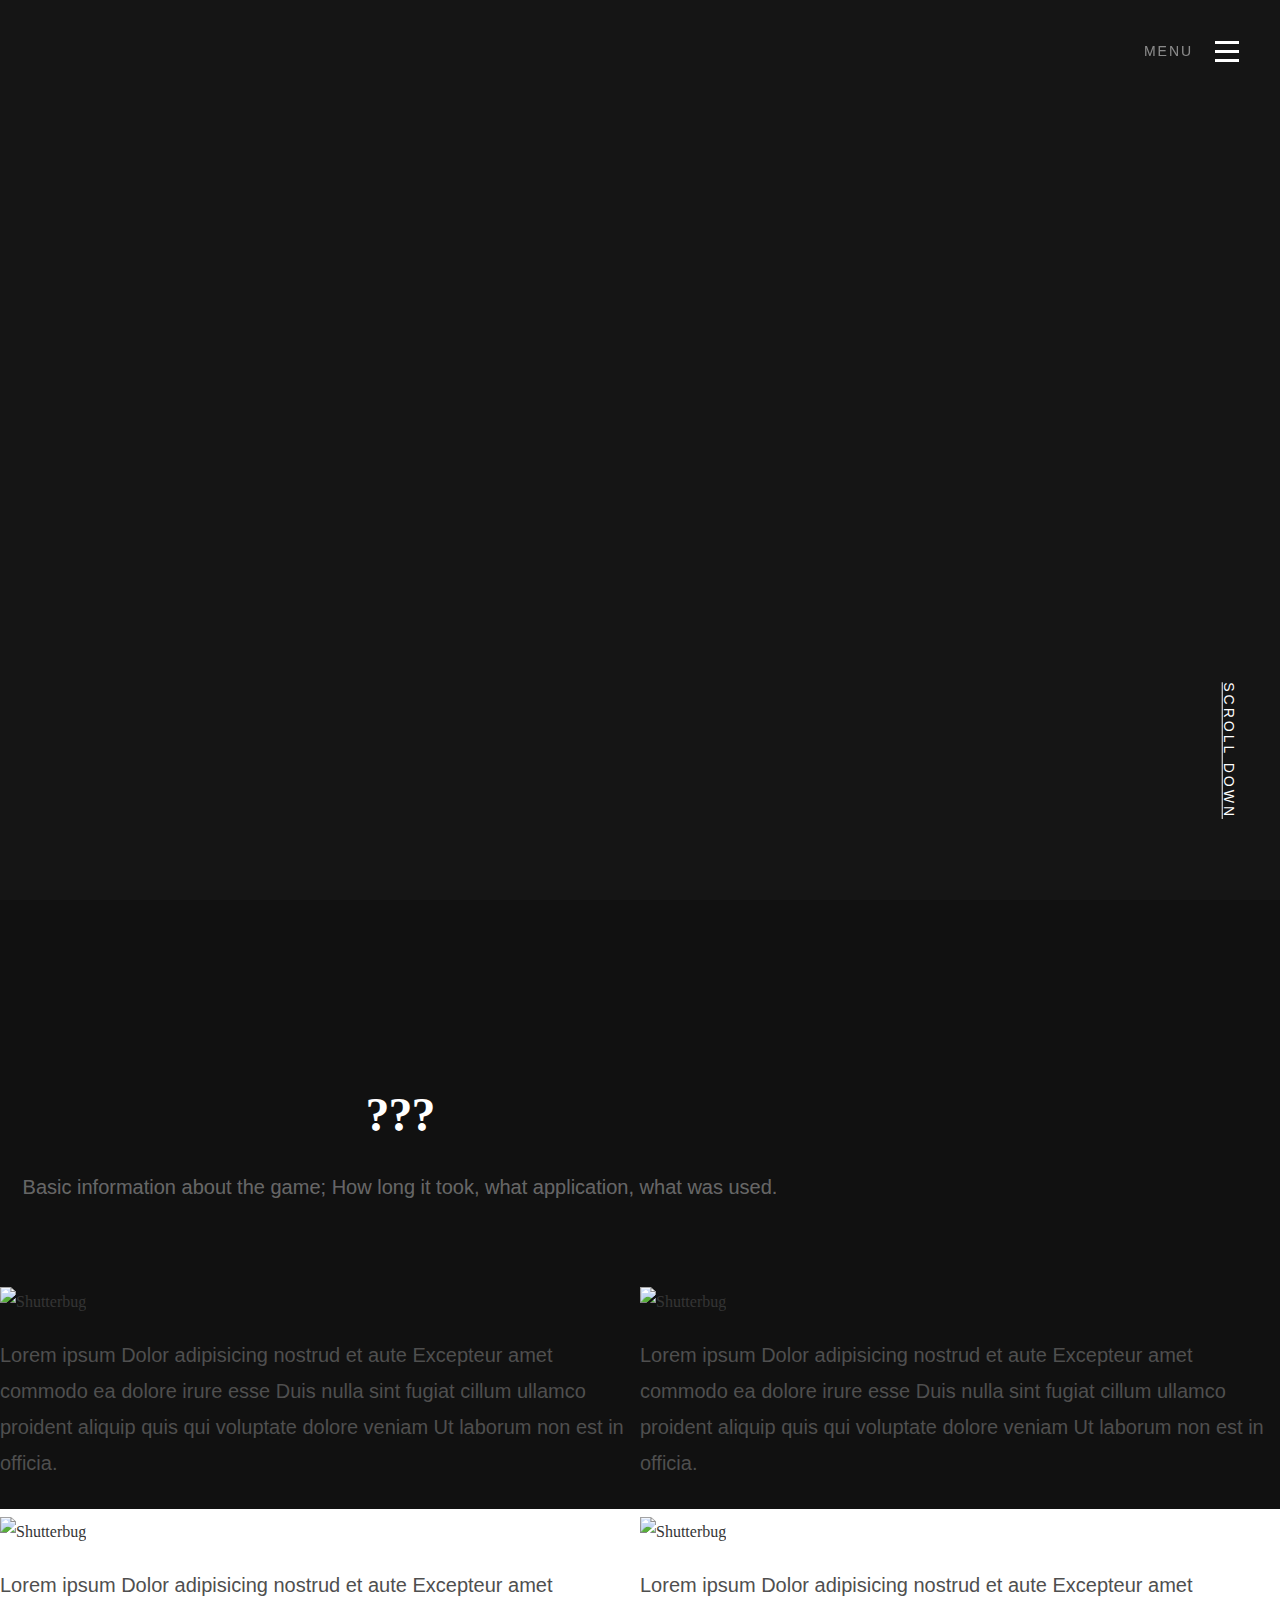
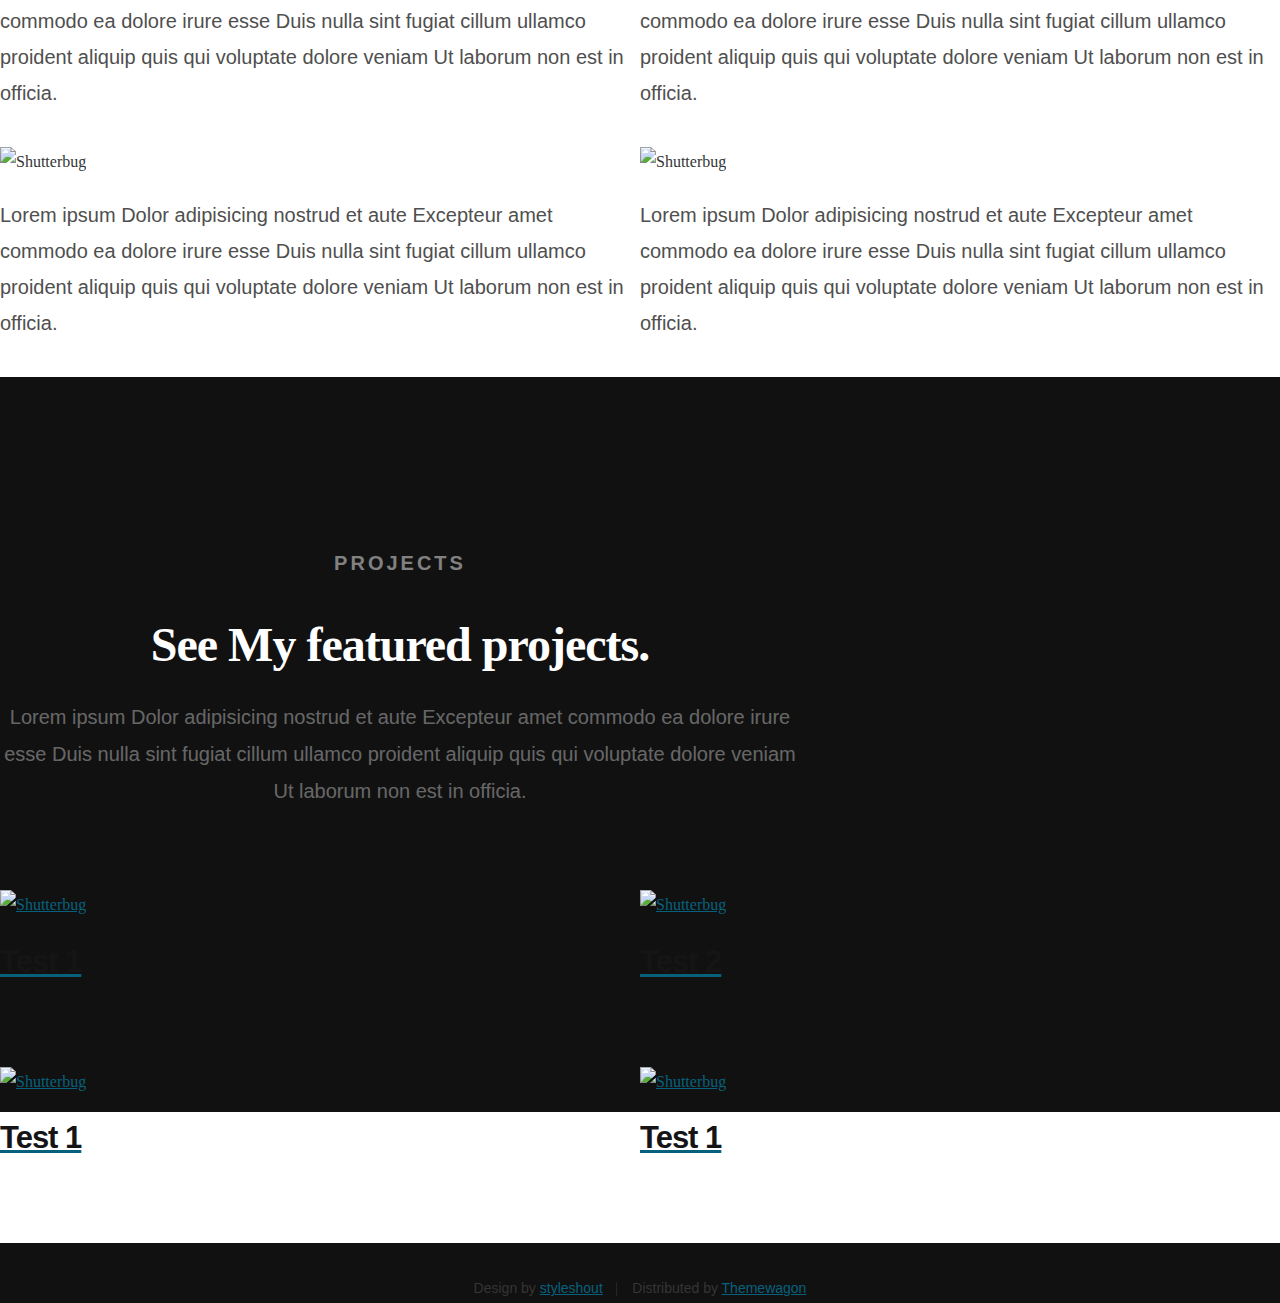
==== commit 6748498d: "fine details" ====
--- a/Game-1.html
+++ b/Game-1.html
@@ -38,10 +38,6 @@
    ================================================== -->
    <header>
 
-   	<div class="header-logo">
-	      <a href="index.html">Portfolio</a>
-	   </div>
-
 		<a id="header-menu-trigger" href="#0">
 		 	<span class="header-menu-text">Menu</span>
 		  	<span class="header-menu-icon"></span>
@@ -52,6 +48,9 @@
         <a href="#0" class="close-button" title="close"><span>Close</span></a>
 
 	   	<h3>James McGowan</h3>
+      <div class="header-logo">
+          <a href="index.html">Portfolio</a>
+       </div>
 
 			<ul class="nav-list">
 				<li>
@@ -107,7 +106,7 @@
            <!-- First post -->
            <div class="brick folio-item">
               <div class="item-wrap animate-this">
-                   <img src="images/portfolio/user-01.jpg" alt="Shutterbug">
+                   <img src="images/portfolio/Skater.jpg" alt="Shutterbug">
 
                    <!-- Information about the image/ video-->
                    <p class="lead">Lorem ipsum Dolor adipisicing nostrud et aute Excepteur amet commodo ea dolore irure esse Duis nulla sint fugiat cillum ullamco proident aliquip quis qui voluptate dolore veniam Ut laborum non est in officia.</p>
@@ -150,9 +149,29 @@
              </div> <!-- end brick folio-item -->
              <!-- End Fouth post -->
 
-
-
-
+             <!-- Fith post -->
+                <div class="brick folio-item">
+                   <div class="item-wrap animate-this">
+                        <img src="images/portfolio/user-02.jpg" alt="Shutterbug">
+
+                        <!-- Information about the image/ video-->
+                        <p class="lead">Lorem ipsum Dolor adipisicing nostrud et aute Excepteur amet commodo ea dolore irure esse Duis nulla sint fugiat cillum ullamco proident aliquip quis qui voluptate dolore veniam Ut laborum non est in officia.</p>
+
+                 </div> <!-- end item-wrap -->
+               </div> <!-- end brick folio-item -->
+               <!-- End Fifth post -->
+
+               <!-- Sixth post -->
+                  <div class="brick folio-item">
+                     <div class="item-wrap animate-this">
+                          <img src="images/portfolio/user-02.jpg" alt="Shutterbug">
+
+                          <!-- Information about the image/ video-->
+                          <p class="lead">Lorem ipsum Dolor adipisicing nostrud et aute Excepteur amet commodo ea dolore irure esse Duis nulla sint fugiat cillum ullamco proident aliquip quis qui voluptate dolore veniam Ut laborum non est in officia.</p>
+
+                   </div> <!-- end item-wrap -->
+                 </div> <!-- end brick folio-item -->
+                 <!-- End Sixth post -->
 
           </div> <!-- end brick-wrapper -->
         </div> <!-- end twelve -->
@@ -162,59 +181,90 @@
 
    <!-- portfolio
     ================================================== -->
-   <section id="portfolio">
-
-     <div class="intro-wrap">
-
-       <div class="row narrow section-intro with-bottom-sep animate-this">
-       <div class="col-twelve">
-           <!-- TITLE -->
+    <section id="portfolio">
+
+      <div class="intro-wrap">
+
+        <div class="row narrow section-intro with-bottom-sep animate-this">
+        <div class="col-twelve">
+            <!-- TITLE -->
             <h3>Projects</h3>
 
-             <!-- SECOND TITLE -->
+              <!-- SECOND TITLE -->
               <h1>See My featured projects.</h1>
 
-               <!-- DESCRIPTION -->
-                <p class="lead">Lorem ipsum Dolor adipisicing nostrud et aute Excepteur amet commodo ea dolore irure esse Duis nulla sint fugiat cillum ullamco proident aliquip quis qui voluptate dolore veniam Ut laborum non est in officia.</p>
-       </div>
-     </div> <!-- end row section-intro -->
-
-     </div> <!-- end intro-wrap -->
-
-     <div class="row portfolio-content">
-       <div class="col-twelve">
-         <div class="bricks-wrapper">
-
-           <div class="brick folio-item">
-              <div class="item-wrap animate-this">
-                 <a href="index.html" class="overlay">
-                   <img src="images/portfolio/skaterboy.jpg" alt="Shutterbug">
-
-                   <div class="item-text">
-                     <h1>  Marketing </h1>
-                     <h3> Yellow Wall</h3>
-                   </div>
-                 </a>
-            </div> <!-- end item-wrap -->
-          </div> <!-- end brick folio-item -->
-
+                <!-- DESCRIPTION -->
+                 <p class="lead">Lorem ipsum Dolor adipisicing nostrud et aute Excepteur amet commodo ea dolore irure esse Duis nulla sint fugiat cillum ullamco proident aliquip quis qui voluptate dolore veniam Ut laborum non est in officia.</p>
+        </div>
+      </div> <!-- end row section-intro -->
+
+      </div> <!-- end intro-wrap -->
+
+      <div class="row portfolio-content">
+        <div class="col-twelve">
+          <div class="bricks-wrapper">
+
+            <!-- First project -->
+            <div class="brick folio-item">
+               <div class="item-wrap animate-this">
+                  <a href="#" class="overlay">
+                    <img src="images/portfolio/skaterboy.jpg" alt="Shutterbug">
+                    <h1> Test 1</h1>
+                    <div class="item-text">
+                      <h1> Click to read more </h1>
+                    </div>
+                  </a>
+             </div> <!-- end item-wrap -->
+           </div> <!-- end brick folio-item -->
+           <!-- End First project -->
+
+           <!-- Second project -->
+              <div class="brick folio-item">
+                 <div class="item-wrap animate-this">
+                    <a href="Game-2.html" class="overlay">
+                      <img src="images/portfolio/yellowwall.jpg" alt="Shutterbug">
+                      <h1> Test 2</h1>
+                      <div class="item-text">
+                        <h1> Click to read more </h1>
+                      </div>
+                    </a>
+               </div> <!-- end item-wrap -->
+             </div> <!-- end brick folio-item -->
+             <!-- End Second project -->
+
+             <!-- Third project -->
              <div class="brick folio-item">
                 <div class="item-wrap animate-this">
-                   <a href="index.html" class="overlay">
-                     <img src="images/portfolio/yellowwall.jpg" alt="Shutterbug">
-
+                   <a href="Game-3.html" class="overlay">
+                     <img src="images/portfolio/shutterbug.jpg" alt="Shutterbug">
+                     <h1> Test 1</h1>
                      <div class="item-text">
-                       <h1>  Marketing </h1>
-                       <h3> Yellow Wall</h3>
+                       <h1> Click to read more </h1>
                      </div>
                    </a>
               </div> <!-- end item-wrap -->
             </div> <!-- end brick folio-item -->
-          </div> <!-- end brick-wrapper -->
-        </div> <!-- end twelve -->
-      </div>
-
-   </section>  <!-- end portfolio -->
+            <!-- End Third project -->
+
+            <!-- Fouth project -->
+            <div class="brick folio-item">
+               <div class="item-wrap animate-this">
+                  <a href="Game-4.html" class="overlay">
+                    <img src="images/portfolio/salad.jpg" alt="Shutterbug">
+                    <h1> Test 1</h1>
+                    <div class="item-text">
+                      <h1> Click to read more </h1>
+                    </div>
+                  </a>
+             </div> <!-- end item-wrap -->
+           </div> <!-- end brick folio-item -->
+           <!-- End Fouth project -->
+
+           </div> <!-- end brick-wrapper -->
+         </div> <!-- end twelve -->
+       </div>
+
+    </section>  <!-- end portfolio -->
 
    	<div class="footer-bottom">
 
--- a/css/main.css
+++ b/css/main.css
@@ -1245,33 +1245,24 @@
  * header logo - (_layout.css)
  * ------------------------------------------------------------------- */
 header .header-logo {
-  position: absolute;
-  left: 32px;
-  top: 42px;
-  -moz-transition: all 1s ease-in-out;
-  -o-transition: all 1s ease-in-out;
-  -webkit-transition: all 1s ease-in-out;
-  -ms-transition: all 1s ease-in-out;
-  transition: all 1s ease-in-out;
-}
+  position: static;
+}
+
 header .header-logo a {
   display: block;
-  margin: 0;
-  padding: 0;
-  outline: 0;
-  border: none;
-  width: 100px;
-  height: 100px;
-  background: url("../images/logo.png") no-repeat center;
-  background-size: 100px 100px;
+  margin: 1;
+  padding: 1;
+  outline: 1;
+  border: 5px outset #d3d3d3;
+  width: 150px;
+  height: 150px;
+  background: url("../images/portfolio-image-copy.png") no-repeat center;
+  background-size: cover;
+  background-repeat: no-repeat;
+  background-position: 50% 50%;
   font: 0/0 a;
   text-shadow: none;
-  color: transparent;
-  -moz-transition: all 0.5s ease-in-out;
-  -o-transition: all 0.5s ease-in-out;
-  -webkit-transition: all 0.5s ease-in-out;
-  -ms-transition: all 0.5s ease-in-out;
-  transition: all 0.5s ease-in-out;
+  color: #080415;
 }
 
 /* -------------------------------------------------------------------
@@ -1506,17 +1497,15 @@
  *
  * ------------------------------------------------------------------- */
 #home {
-  width: 100%;
+  width: auto;
   height: 100%;
   background-color: #151515;
   background-image: url(../images/title-logo.jpg);
   background-repeat: no-repeat;
-  background-position: center 30%;
-  -webkit-background-size: cover;
-  -moz-background-size: cover;
-  background-size: cover ;
+  background-position: center 50%;
+  background-size: 175% 100%;
   background-attachment: fixed;
-  min-height: 804px;
+  min-height: 504px;
   position: relative;
 }
 #home .overlay {
@@ -1606,7 +1595,7 @@
 /* scroll down */
 .scrolldown {
   position: absolute;
-  bottom: 50px;
+  bottom: 0px;
   right: 0;
   -webkit-transform: rotate(90deg);
   -ms-transform: rotate(90deg);
@@ -1718,7 +1707,7 @@
 }
 @media only screen and (max-width: 600px) {
   #home {
-    min-height: 702px;
+    min-height: 402px;
   }
 
   .home-content-tablecell .row {
@@ -1755,7 +1744,7 @@
 }
 @media only screen and (max-width: 400px) {
   #home {
-    min-height: 654px;
+    min-height: 354px;
   }
 
   .home-content-tablecell .row {
@@ -1812,6 +1801,15 @@
   color: #2e383f;
   margin-top: 6rem;
 }
+
+#about .header-logo{
+  position: absolute;
+  -moz-transition: all 1s ease-in-out;
+  -o-transition: all 1s ease-in-out;
+  -webkit-transition: all 1s ease-in-out;
+  -ms-transition: all 1s ease-in-out;
+  transition: all 1s ease-in-out;
+  }
 
 /* -------------------------------------------------------------------
  * responsive:
